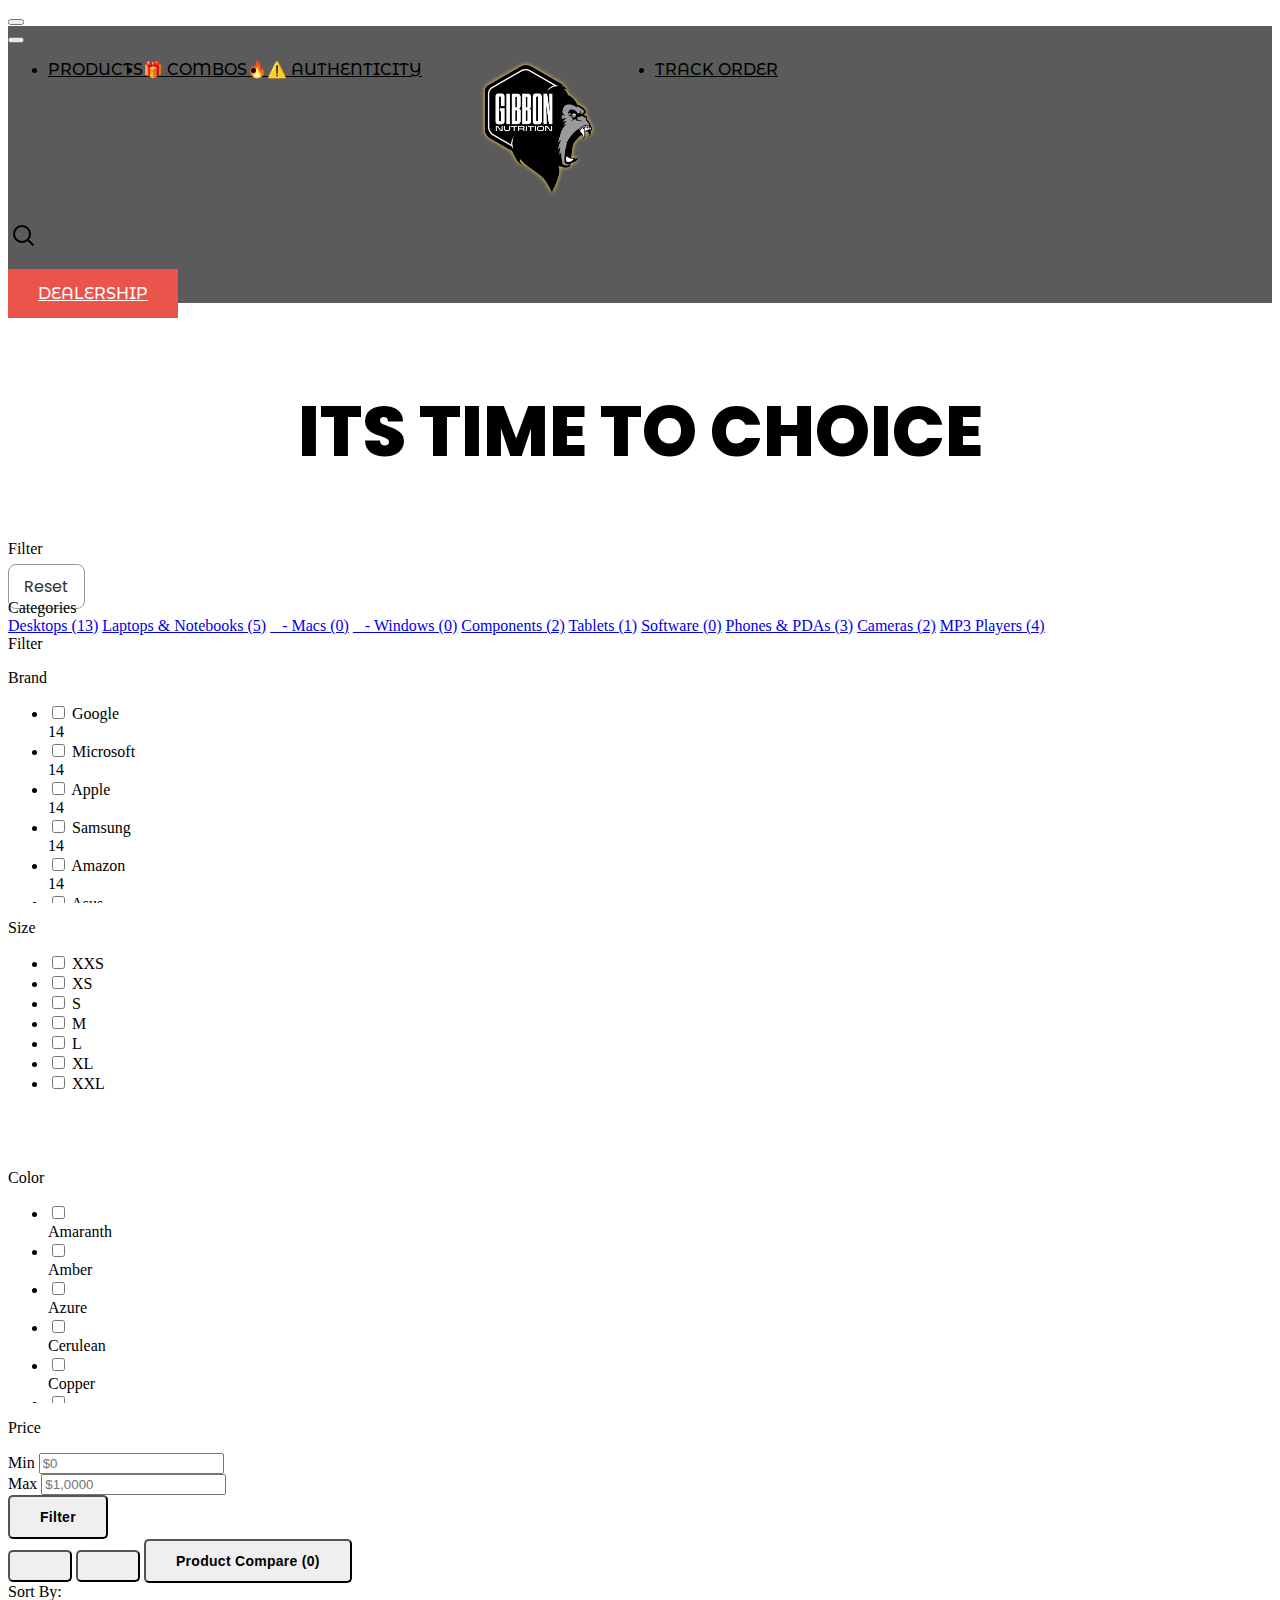
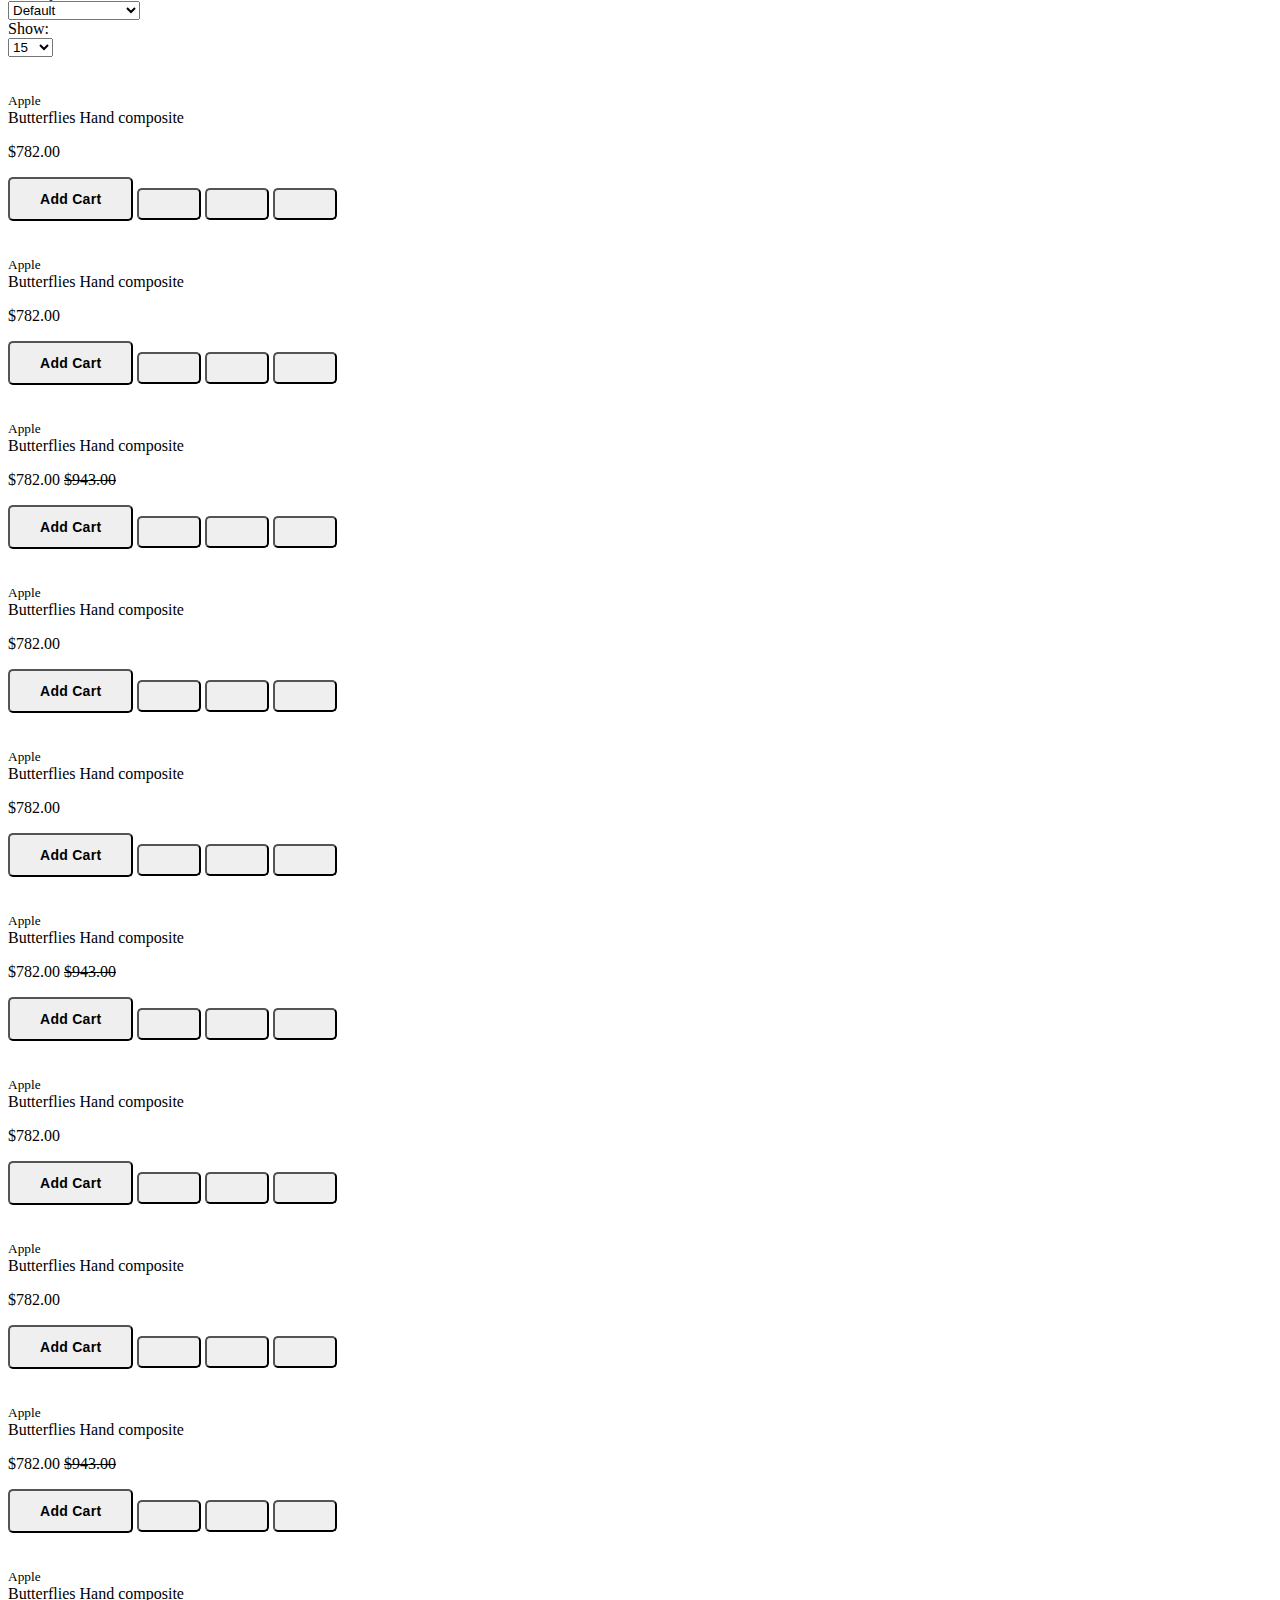
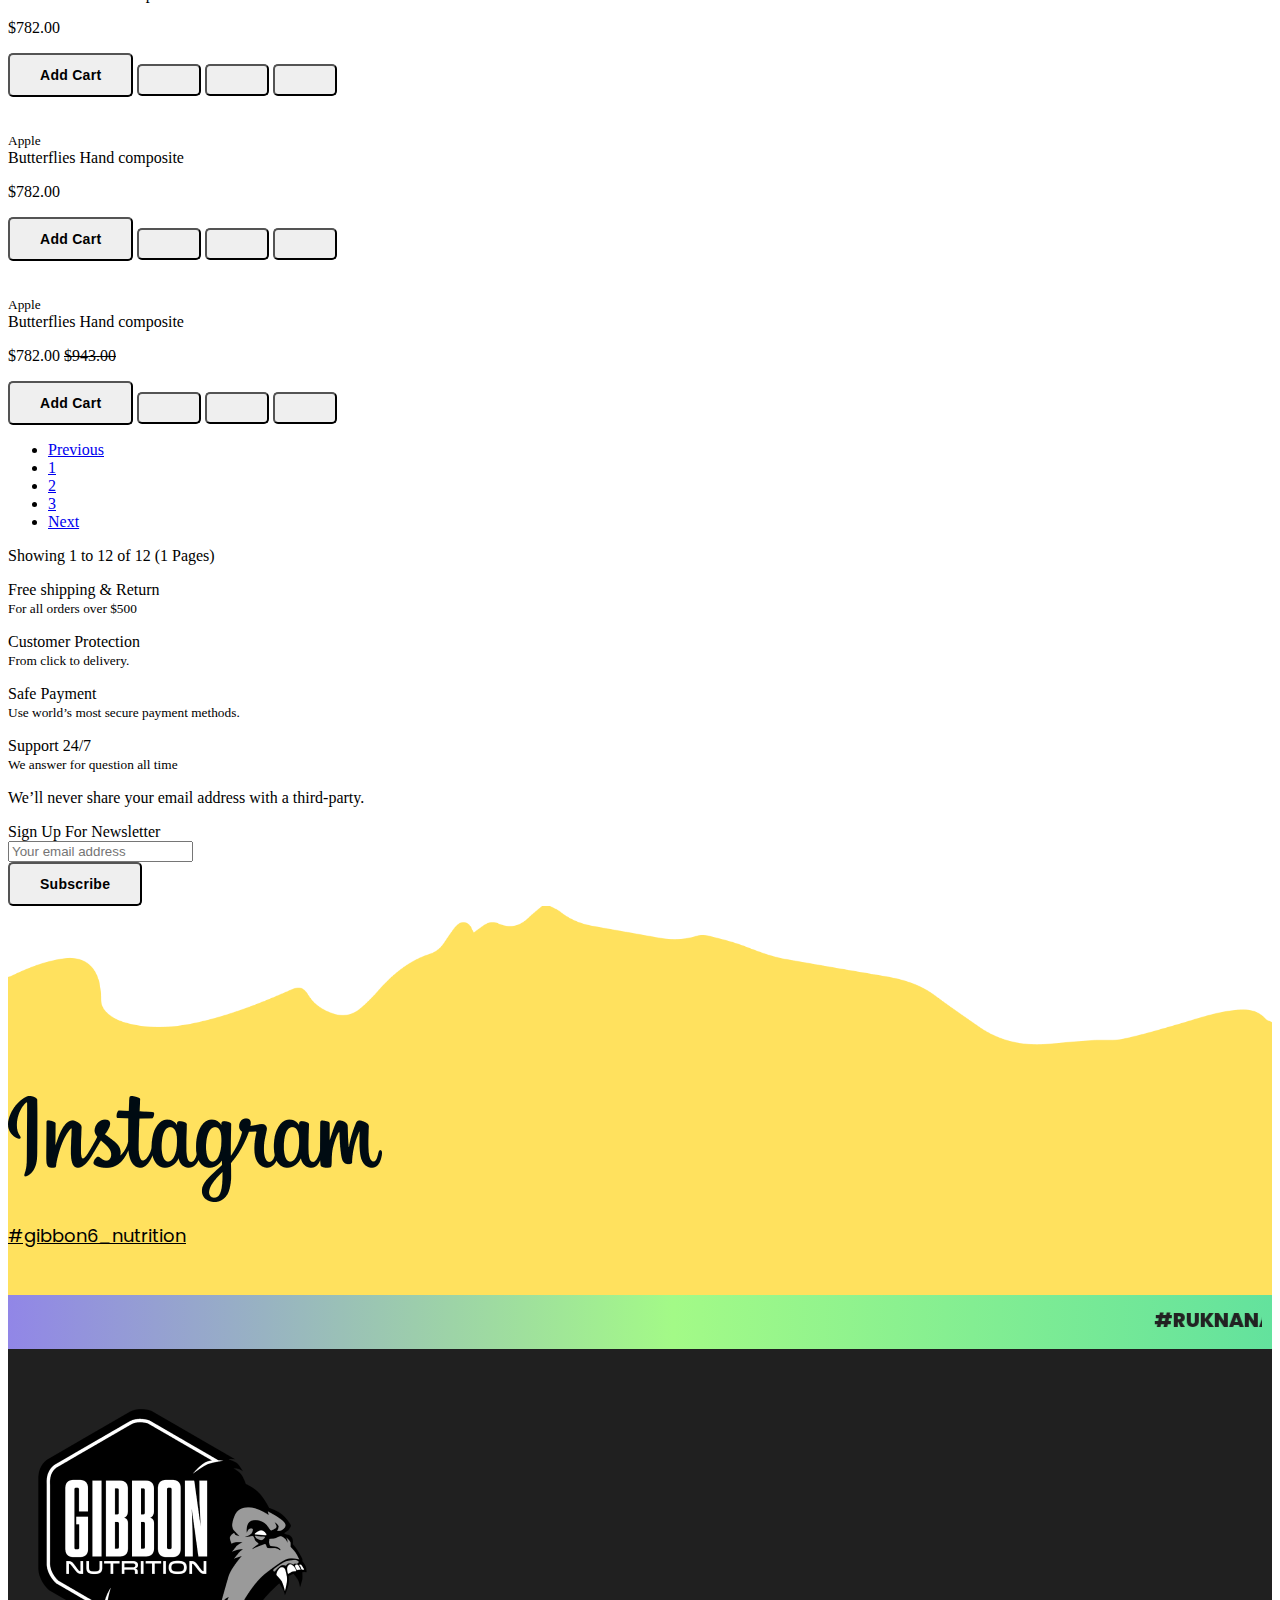
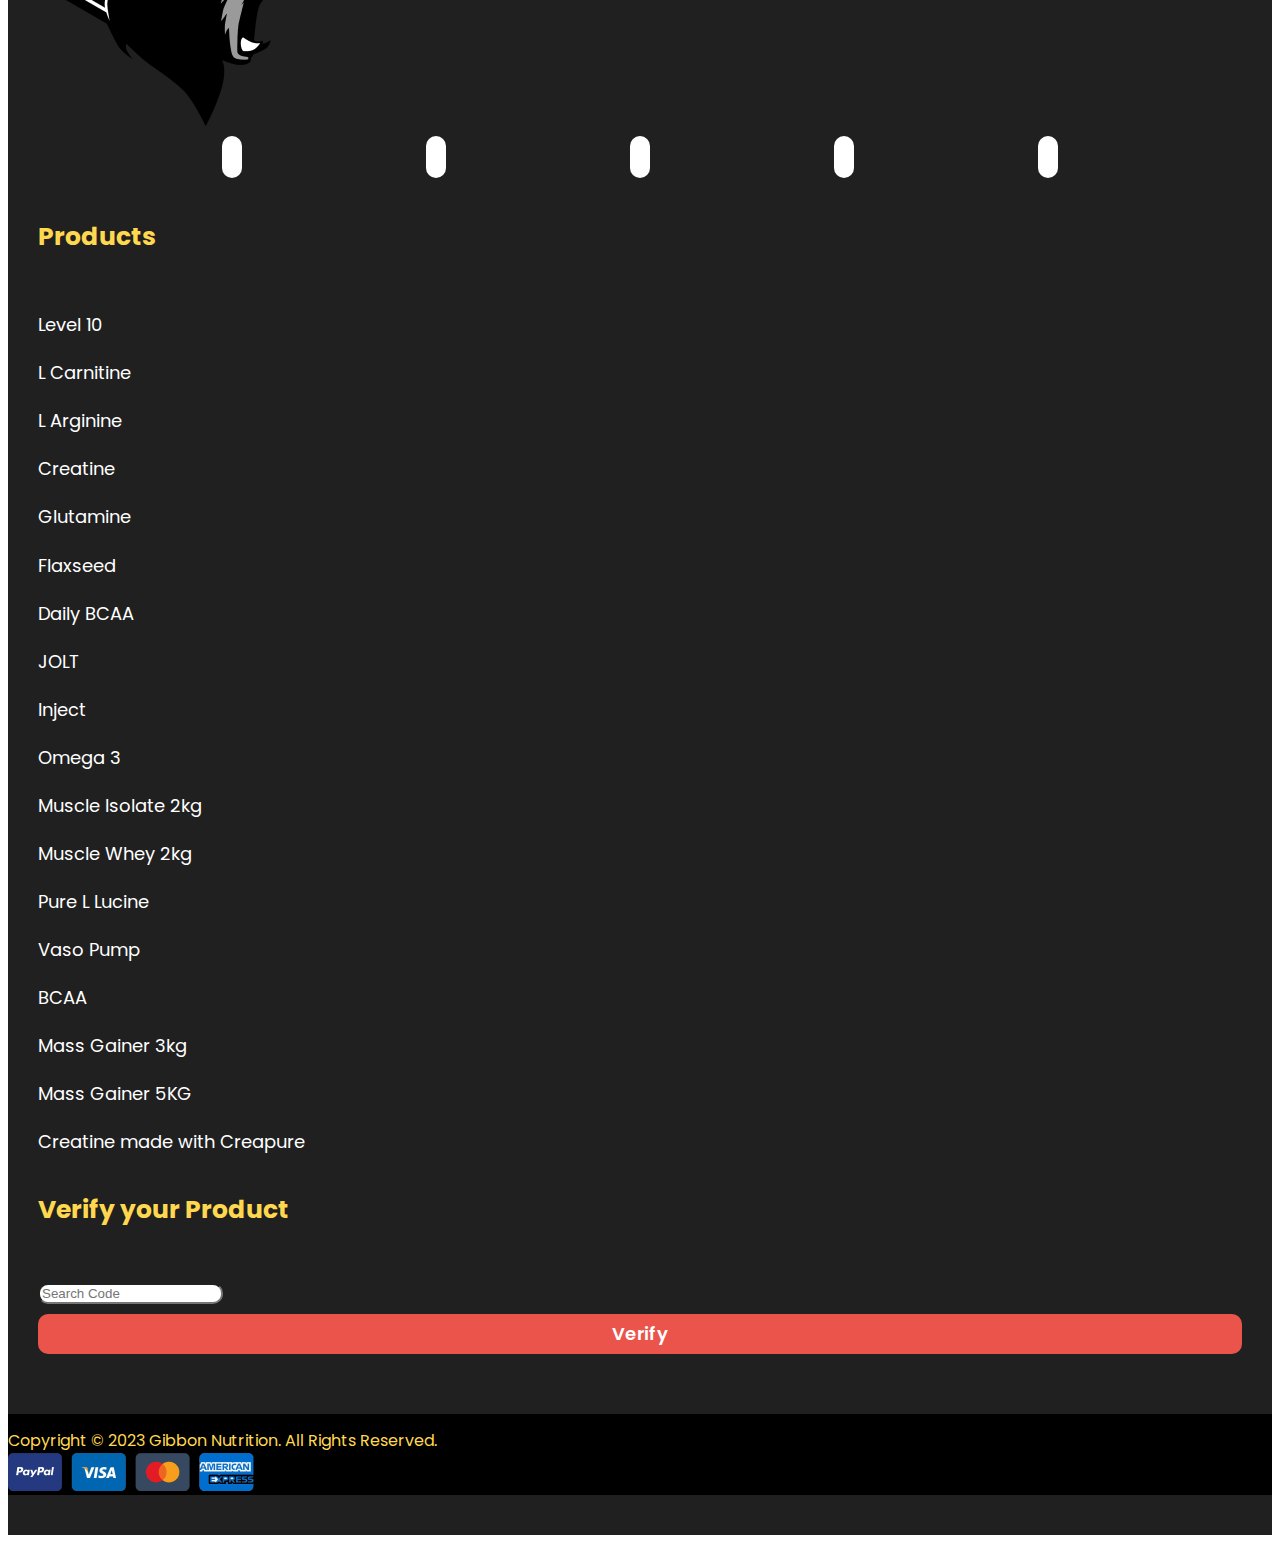
==== Categories.html @ a4a7608b "ncgklhjfg" ====
<!DOCTYPE html>
<html lang="en">

<head>
    <meta charset="utf-8">
    <meta name="viewport" content="width=device-width, initial-scale=1">
    <title>Gibbon</title>
    <link rel="stylesheet" href="https://cdnjs.cloudflare.com/ajax/libs/font-awesome/6.1.1/css/all.min.css"
        integrity="sha512-KfkfwYDsLkIlwQp6LFnl8zNdLGxu9YAA1QvwINks4PhcElQSvqcyVLLD9aMhXd13uQjoXtEKNosOWaZqXgel0g=="
        crossorigin="anonymous" referrerpolicy="no-referrer" />
    <link href="https://cdn.jsdelivr.net/npm/bootstrap@5.3.1/dist/css/bootstrap.min.css" rel="stylesheet"
        integrity="sha384-4bw+/aepP/YC94hEpVNVgiZdgIC5+VKNBQNGCHeKRQN+PtmoHDEXuppvnDJzQIu9" crossorigin="anonymous">
    <link rel="stylesheet" href="https://cdn.jsdelivr.net/npm/bootstrap-icons@1.10.5/font/bootstrap-icons.css">
    <link rel="preconnect" href="https://fonts.gstatic.com" crossorigin>
    <link rel="preconnect" href="https://fonts.gstatic.com" crossorigin>
    <link href="https://fonts.googleapis.com/css2?family=Manrope:wght@400;500;600;700&display=swap" rel="stylesheet">
    <link rel="preconnect" href="https://fonts.gstatic.com" crossorigin>
    <link href="https://fonts.googleapis.com/css2?family=Poppins:wght@400;500;600;700&display=swap" rel="stylesheet">
    <link rel="preconnect" href="https://fonts.gstatic.com" crossorigin>
    <link rel="preconnect" href="https://fonts.googleapis.com">
    <!-- owl carousel 2 effects animation- -->
    <link href="https://cdnjs.cloudflare.com/ajax/libs/animate.css/3.5.2/animate.css" rel="stylesheet" />

    <!-- Oswald -->
    <link rel="preconnect" href="https://fonts.googleapis.com">
    <link rel="preconnect" href="https://fonts.gstatic.com" crossorigin>
    <link
        href="https://fonts.googleapis.com/css2?family=Montserrat+Alternates:ital,wght@0,100;0,200;0,300;0,400;0,500;0,600;0,700;0,800;0,900;1,100;1,200;1,300;1,400;1,500;1,600;1,700;1,800;1,900&family=Oswald:wght@200;300;400;500;600;700&family=Qwitcher+Grypen:wght@400;700&display=swap"
        rel="stylesheet">

    <!-- Montserrat Alternates -->
    <link rel="preconnect" href="https://fonts.googleapis.com">
    <link rel="preconnect" href="https://fonts.gstatic.com" crossorigin>
    <link
        href="https://fonts.googleapis.com/css2?family=Montserrat+Alternates:ital,wght@0,100;0,200;0,300;0,400;0,500;0,600;0,700;0,800;0,900;1,100;1,200;1,300;1,400;1,500;1,600;1,700;1,800;1,900&family=Qwitcher+Grypen:wght@400;700&display=swap"
        rel="stylesheet">

    <!-- Khand -->
    <link rel="preconnect" href="https://fonts.googleapis.com">
    <link rel="preconnect" href="https://fonts.gstatic.com" crossorigin>
    <link
        href="https://fonts.googleapis.com/css2?family=Khand:wght@300;400;500;600;700&family=Montserrat+Alternates:ital,wght@0,100;0,200;0,300;0,400;0,500;0,600;0,700;0,800;0,900;1,100;1,200;1,300;1,400;1,500;1,600;1,700;1,800;1,900&family=Oswald:wght@200;300;400;500;600;700&family=Qwitcher+Grypen:wght@400;700&display=swap"
        rel="stylesheet">

    <!-- Poppins -->
    <link rel="preconnect" href="https://fonts.googleapis.com">
    <link rel="preconnect" href="https://fonts.gstatic.com" crossorigin>
    <link
        href="https://fonts.googleapis.com/css2?family=Khand:wght@300;400;500;600;700&family=Montserrat+Alternates:ital,wght@0,100;0,200;0,300;0,400;0,500;0,600;0,700;0,800;0,900;1,100;1,200;1,300;1,400;1,500;1,600;1,700;1,800;1,900&family=Oswald:wght@200;300;400;500;600;700&family=Poppins:ital,wght@0,100;0,200;0,300;0,400;0,500;0,600;0,700;0,800;0,900;1,100;1,200;1,300;1,400;1,500;1,600;1,700;1,800;1,900&family=Qwitcher+Grypen:wght@400;700&display=swap"
        rel="stylesheet">

    <!-- tabber -->
    <meta name="viewport" content="width=device-width, initial-scale=1.0">
    <meta http-equiv="X-UA-Compatible" content="ie=edge">
    <link href="https://fonts.googleapis.com/css?family=Lato:300,400,700,900&display=swap" rel="stylesheet">
    <link rel="stylesheet" href="https://md-aqil.github.io/images/swiper.min.css">

    <link rel="icon" href="images/logo.png">
    <link rel="stylesheet" type="text/css" href="css/owl.carousel.min.css">
    <link rel="stylesheet" href="css/style.css">
    <link rel="stylesheet" href="css/responsive.css">
</head>

<body>
    <div class="container-fluid p-0" id="innerpages">
        <div include-html="header.html" id="header-file"></div>
    </div>
    <!-- headding -->
    <div class="container-fluid pb-5 pt-5">
        <h1 class="tittle-day"> Its time to choice</h1>
    </div>

<!-- filter -->
<div class="container-fluid">
    <div class="row">
        <div class="col-lg-3">
            <!-- filter-box -->
            <div class="row">
                <div class="col-lg-6">
                    <p>  <i class="fa-solid fa-filter"></i> Filter</p>
                  
                </div>
                <div class="col-lg-6">
                    <a class="reset-filter-btn" href="#">Reset</a>
                </div>
            </div>
        </div>
        <div class="col-lg-9"></div>
    </div>
</div>





















    <div class="container pt-5 mt-5">
        <div class="row mb-5">
            <div class="col-md-3">
                <div class="card mb-4">
                    <div class="card-header">Categories</div>
                    <div class="list-group list-group-flush">
                        <a href="#" class="list-group-item list-group-item-action">Desktops (13)</a>
                        <a href="#" class="list-group-item list-group-item-action active">Laptops &amp; Notebooks
                            (5)</a>
                        <a href="#" class="list-group-item list-group-item-action">&nbsp;&nbsp;&nbsp;- Macs (0)</a>
                        <a href="#" class="list-group-item list-group-item-action">&nbsp;&nbsp;&nbsp;- Windows (0)</a>
                        <a href="#" class="list-group-item list-group-item-action">Components (2)</a>
                        <a href="#" class="list-group-item list-group-item-action">Tablets (1)</a>
                        <a href="#" class="list-group-item list-group-item-action">Software (0)</a>
                        <a href="#" class="list-group-item list-group-item-action">Phones &amp; PDAs (3)</a>
                        <a href="#" class="list-group-item list-group-item-action">Cameras (2)</a>
                        <a href="#" class="list-group-item list-group-item-action">MP3 Players (4)</a>
                    </div>
                </div>
                <div class="card">
                    <div class="card-header">Filter</div>
                    <div class="card-body p-1">
                        <div class="card border-0 b-3">
                            <div class="card-header p-2 bg-white" data-toggle="collapse" data-target="#collapseExample1"
                                aria-expanded="false">
                                <p class="m-0 h6">Brand</p>
                            </div>
                            <div class="card-body p-0 collapse show" id="collapseExample1">
                                <ul class="list-group list-group-flush" style="height:200px;overflow:auto;">
                                    <li class="list-group-item p-2 d-flex justify-content-between align-items-center">
                                        <div class="custom-control custom-checkbox">
                                            <input type="checkbox" class="custom-control-input" id="customCheck1">
                                            <label class="custom-control-label" for="customCheck1">Google</label>
                                        </div>
                                        <span class="badge badge-secondary badge-pill">14</span>
                                    </li>
                                    <li class="list-group-item p-2 d-flex justify-content-between align-items-center">
                                        <div class="custom-control custom-checkbox">
                                            <input type="checkbox" class="custom-control-input" id="customCheck1">
                                            <label class="custom-control-label" for="customCheck1">Microsoft</label>
                                        </div>
                                        <span class="badge badge-secondary badge-pill">14</span>
                                    </li>
                                    <li class="list-group-item p-2 d-flex justify-content-between align-items-center">
                                        <div class="custom-control custom-checkbox">
                                            <input type="checkbox" class="custom-control-input" id="customCheck1">
                                            <label class="custom-control-label" for="customCheck1">Apple</label>
                                        </div>
                                        <span class="badge badge-secondary badge-pill">14</span>
                                    </li>
                                    <li class="list-group-item p-2 d-flex justify-content-between align-items-center">
                                        <div class="custom-control custom-checkbox">
                                            <input type="checkbox" class="custom-control-input" id="customCheck1">
                                            <label class="custom-control-label" for="customCheck1">Samsung</label>
                                        </div>
                                        <span class="badge badge-secondary badge-pill">14</span>
                                    </li>
                                    <li class="list-group-item p-2 d-flex justify-content-between align-items-center">
                                        <div class="custom-control custom-checkbox">
                                            <input type="checkbox" class="custom-control-input" id="customCheck1">
                                            <label class="custom-control-label" for="customCheck1">Amazon</label>
                                        </div>
                                        <span class="badge badge-secondary badge-pill">14</span>
                                    </li>
                                    <li class="list-group-item p-2 d-flex justify-content-between align-items-center">
                                        <div class="custom-control custom-checkbox">
                                            <input type="checkbox" class="custom-control-input" id="customCheck1">
                                            <label class="custom-control-label" for="customCheck1">Asus</label>
                                        </div>
                                        <span class="badge badge-secondary badge-pill">14</span>
                                    </li>
                                    <li class="list-group-item p-2 d-flex justify-content-between align-items-center">
                                        <div class="custom-control custom-checkbox">
                                            <input type="checkbox" class="custom-control-input" id="customCheck1">
                                            <label class="custom-control-label" for="customCheck1">LG</label>
                                        </div>
                                        <span class="badge badge-secondary badge-pill">14</span>
                                    </li>
                                    <li class="list-group-item p-2 d-flex justify-content-between align-items-center">
                                        <div class="custom-control custom-checkbox">
                                            <input type="checkbox" class="custom-control-input" id="customCheck1">
                                            <label class="custom-control-label" for="customCheck1">Sony</label>
                                        </div>
                                        <span class="badge badge-secondary badge-pill">14</span>
                                    </li>
                                    <li class="list-group-item p-2 d-flex justify-content-between align-items-center">
                                        <div class="custom-control custom-checkbox">
                                            <input type="checkbox" class="custom-control-input" id="customCheck1">
                                            <label class="custom-control-label" for="customCheck1">MSI</label>
                                        </div>
                                        <span class="badge badge-secondary badge-pill">14</span>
                                    </li>
                                    <li class="list-group-item p-2 d-flex justify-content-between align-items-center">
                                        <div class="custom-control custom-checkbox">
                                            <input type="checkbox" class="custom-control-input" id="customCheck1">
                                            <label class="custom-control-label" for="customCheck1">HP</label>
                                        </div>
                                        <span class="badge badge-secondary badge-pill">14</span>
                                    </li>
                                    <li class="list-group-item p-2 d-flex justify-content-between align-items-center">
                                        <div class="custom-control custom-checkbox">
                                            <input type="checkbox" class="custom-control-input" id="customCheck1">
                                            <label class="custom-control-label" for="customCheck1">Compact</label>
                                        </div>
                                        <span class="badge badge-secondary badge-pill">14</span>
                                    </li>
                                </ul>
                            </div>
                        </div>
                        <div class="card border-0 b-3">
                            <div class="card-header p-2 bg-white" data-toggle="collapse" data-target="#collapseExample2"
                                aria-expanded="false">
                                <p class="m-0 h6">Size</p>
                            </div>
                            <div class="card-body p-0 collapse show" id="collapseExample2">
                                <ul class="list-group list-group-flush" style="height:200px;overflow:auto;">
                                    <li class="list-group-item p-2 d-flex justify-content-between align-items-center">
                                        <div class="custom-control custom-checkbox">
                                            <input type="checkbox" class="custom-control-input" id="customCheck1">
                                            <label class="custom-control-label" for="customCheck1">XXS</label>
                                        </div>
                                    </li>
                                    <li class="list-group-item p-2 d-flex justify-content-between align-items-center">
                                        <div class="custom-control custom-checkbox">
                                            <input type="checkbox" class="custom-control-input" id="customCheck1">
                                            <label class="custom-control-label" for="customCheck1">XS</label>
                                        </div>
                                    </li>
                                    <li class="list-group-item p-2 d-flex justify-content-between align-items-center">
                                        <div class="custom-control custom-checkbox">
                                            <input type="checkbox" class="custom-control-input" id="customCheck1">
                                            <label class="custom-control-label" for="customCheck1">S</label>
                                        </div>
                                    </li>
                                    <li class="list-group-item p-2 d-flex justify-content-between align-items-center">
                                        <div class="custom-control custom-checkbox">
                                            <input type="checkbox" class="custom-control-input" id="customCheck1">
                                            <label class="custom-control-label" for="customCheck1">M</label>
                                        </div>
                                    </li>
                                    <li class="list-group-item p-2 d-flex justify-content-between align-items-center">
                                        <div class="custom-control custom-checkbox">
                                            <input type="checkbox" class="custom-control-input" id="customCheck1">
                                            <label class="custom-control-label" for="customCheck1">L</label>
                                        </div>
                                    </li>
                                    <li class="list-group-item p-2 d-flex justify-content-between align-items-center">
                                        <div class="custom-control custom-checkbox">
                                            <input type="checkbox" class="custom-control-input" id="customCheck1">
                                            <label class="custom-control-label" for="customCheck1">XL</label>
                                        </div>
                                    </li>
                                    <li class="list-group-item p-2 d-flex justify-content-between align-items-center">
                                        <div class="custom-control custom-checkbox">
                                            <input type="checkbox" class="custom-control-input" id="customCheck1">
                                            <label class="custom-control-label" for="customCheck1">XXL</label>
                                        </div>
                                    </li>
                                </ul>
                            </div>
                        </div>
                        <div class="card border-0 b-3">
                            <div class="card-header p-2 bg-white" data-toggle="collapse" data-target="#collapseExample3"
                                aria-expanded="false">
                                <p class="m-0 h6">Color</p>
                            </div>
                            <div class="card-body p-0 collapse show" id="collapseExample3">
                                <ul class="list-group list-group-flush" style="height:200px;overflow:auto;">
                                    <li class="list-group-item p-2 d-flex justify-content-between align-items-center">
                                        <div class="custom-control custom-checkbox w-100">
                                            <input type="checkbox" class="custom-control-input" id="customCheck1">
                                            <label class="custom-control-label" for="customCheck1">
                                                <div class="float-left p-2 mt-1 mr-1" style="background-color:#E52B50">
                                                </div>
                                                <span>Amaranth</span>
                                            </label>
                                        </div>
                                    </li>
                                    <li class="list-group-item p-2 d-flex justify-content-between align-items-center">
                                        <div class="custom-control custom-checkbox w-100">
                                            <input type="checkbox" class="custom-control-input" id="customCheck1">
                                            <label class="custom-control-label" for="customCheck1">
                                                <div class="float-left p-2 mt-1 mr-1" style="background-color:#FFBF00">
                                                </div>
                                                <span>Amber</span>
                                            </label>
                                        </div>
                                    </li>
                                    <li class="list-group-item p-2 d-flex justify-content-between align-items-center">
                                        <div class="custom-control custom-checkbox">
                                            <input type="checkbox" class="custom-control-input" id="customCheck1">
                                            <label class="custom-control-label" for="customCheck1">
                                                <div class="float-left p-2 mt-1 mr-1" style="background-color:#007FFF">
                                                </div>
                                                <span>Azure</span>
                                            </label>
                                        </div>
                                    </li>
                                    <li class="list-group-item p-2 d-flex justify-content-between align-items-center">
                                        <div class="custom-control custom-checkbox">
                                            <input type="checkbox" class="custom-control-input" id="customCheck1">
                                            <label class="custom-control-label" for="customCheck1">
                                                <div class="float-left p-2 mt-1 mr-1" style="background-color:#007BA7">
                                                </div>
                                                <span>Cerulean</span>
                                            </label>
                                        </div>
                                    </li>
                                    <li class="list-group-item p-2 d-flex justify-content-between align-items-center">
                                        <div class="custom-control custom-checkbox">
                                            <input type="checkbox" class="custom-control-input" id="customCheck1">
                                            <label class="custom-control-label" for="customCheck1">
                                                <div class="float-left p-2 mt-1 mr-1" style="background-color:#B87333">
                                                </div>
                                                <span>Copper</span>
                                            </label>
                                        </div>
                                    </li>
                                    <li class="list-group-item p-2 d-flex justify-content-between align-items-center">
                                        <div class="custom-control custom-checkbox">
                                            <input type="checkbox" class="custom-control-input" id="customCheck1">
                                            <label class="custom-control-label" for="customCheck1">
                                                <div class="float-left p-2 mt-1 mr-1" style="background-color:#DC143C">
                                                </div>
                                                <span>Crimson</span>
                                            </label>
                                        </div>
                                    </li>
                                    <li class="list-group-item p-2 d-flex justify-content-between align-items-center">
                                        <div class="custom-control custom-checkbox">
                                            <input type="checkbox" class="custom-control-input" id="customCheck1">
                                            <label class="custom-control-label" for="customCheck1">
                                                <div class="float-left p-2 mt-1 mr-1" style="background-color:#008000">
                                                </div>
                                                <span>Green</span>
                                            </label>
                                        </div>
                                    </li>
                                    <li class="list-group-item p-2 d-flex justify-content-between align-items-center">
                                        <div class="custom-control custom-checkbox">
                                            <input type="checkbox" class="custom-control-input" id="customCheck1">
                                            <label class="custom-control-label" for="customCheck1">
                                                <div class="float-left p-2 mt-1 mr-1" style="background-color:#808080">
                                                </div>
                                                <span>Gray</span>
                                            </label>
                                        </div>
                                    </li>
                                    <li class="list-group-item p-2 d-flex justify-content-between align-items-center">
                                        <div class="custom-control custom-checkbox">
                                            <input type="checkbox" class="custom-control-input" id="customCheck1">
                                            <label class="custom-control-label" for="customCheck1">
                                                <div class="float-left p-2 mt-1 mr-1" style="background-color:#FFD700">
                                                </div>
                                                <span>Gold</span>
                                            </label>
                                        </div>
                                    </li>
                                    <li class="list-group-item p-2 d-flex justify-content-between align-items-center">
                                        <div class="custom-control custom-checkbox">
                                            <input type="checkbox" class="custom-control-input" id="customCheck1">
                                            <label class="custom-control-label" for="customCheck1">
                                                <div class="float-left p-2 mt-1 mr-1" style="background-color:#D1E231">
                                                </div>
                                                <span>Pear</span>
                                            </label>
                                        </div>
                                    </li>
                                    <li class="list-group-item p-2 d-flex justify-content-between align-items-center">
                                        <div class="custom-control custom-checkbox">
                                            <input type="checkbox" class="custom-control-input" id="customCheck1">
                                            <label class="custom-control-label" for="customCheck1">
                                                <div class="float-left p-2 mt-1 mr-1" style="background-color:#800080">
                                                </div>
                                                <span>Purple</span>
                                            </label>
                                        </div>
                                    </li>
                                    <li class="list-group-item p-2 d-flex justify-content-between align-items-center">
                                        <div class="custom-control custom-checkbox">
                                            <input type="checkbox" class="custom-control-input" id="customCheck1">
                                            <label class="custom-control-label" for="customCheck1">
                                                <div class="float-left p-2 mt-1 mr-1" style="background-color:#C0C0C0">
                                                </div>
                                                <span>Silver</span>
                                            </label>
                                        </div>
                                    </li>
                                </ul>
                            </div>
                        </div>
                        <div class="card border-0 b-3">
                            <div class="card-header p-2 bg-white" data-toggle="collapse" data-target="#collapseExample4"
                                aria-expanded="false">
                                <p class="m-0 h6">Price</p>
                            </div>
                            <div class="card-body p collapse show" id="collapseExample4">
                                <div class="form-row">
                                    <div class="form-group col-md-6">
                                        <label>Min</label>
                                        <input class="form-control" placeholder="$0" type="number">
                                    </div>
                                    <div class="form-group text-right col-md-6">
                                        <label>Max</label>
                                        <input class="form-control" placeholder="$1,0000" type="number">
                                    </div>
                                </div>
                            </div>
                        </div>
                    </div>
                    <div class="card-footer">
                        <button type="button" class="btn btn-block btn-primary">Filter</button>
                    </div>
                </div>
            </div>
            <div class="col-md-9">
                <div class="card">
                    <div class="card-header">
                        <div class="row">
                            <div class="col-md-5">
                                <div class="btn-group" role="group">
                                    <button type="button" class="btn btn-secondary active"><i
                                            class="fas fa-th"></i></button>
                                    <button type="button" class="btn btn-secondary"><i
                                            class="fas fa-th-list"></i></button>
                                    <button type="button" class="btn btn-secondary">
                                        <i class="fas fa-sync-alt"></i>
                                        <span>Product Compare (0)</span>
                                    </button>
                                </div>
                            </div>
                            <div class="col-md-4">
                                <div class="input-group">
                                    <div class="input-group-prepend">
                                        <span class="input-group-text">Sort By:</span>
                                    </div>
                                    <select class="form-control" id="" name="">
                                        <option value="">Default</option>
                                        <option value="">Name (A - Z)</option>
                                        <option value="">Name (Z - A)</option>
                                        <option value="">Price (Low &gt; High)</option>
                                        <option value="">Price (High &gt; Low)</option>
                                        <option value="">Rating (Highest)</option>
                                        <option value="">Rating (Lowest)</option>
                                        <option value="">Model (A - Z)</option>
                                        <option value="">Model (Z - A)</option>
                                    </select>
                                </div>
                            </div>
                            <div class="col-md-3">
                                <div class="input-group">
                                    <div class="input-group-prepend">
                                        <span class="input-group-text">Show:</span>
                                    </div>
                                    <select class="form-control" id="" name="">
                                        <option value="">15</option>
                                        <option value="">25</option>
                                        <option value="">50</option>
                                        <option value="">75</option>
                                        <option value="">100</option>
                                    </select>
                                </div>
                            </div>
                        </div>
                    </div>
                    <div class="card-body">
                        <div class="row">
                            <div class="col-md-4 mb-4">
                                <div class="card">
                                    <img class="card-img-top" src="https://via.placeholder.com/200x200" alt="" />
                                    <div class="card-body">
                                        <p class="h6"><small class="text-muted">Apple</small></br>Butterflies Hand
                                            composite</p>
                                        <p class="m-0">
                                            <i class="fa-xs far fa-star"></i>
                                            <i class="fa-xs far fa-star"></i>
                                            <i class="fa-xs far fa-star"></i>
                                            <i class="fa-xs far fa-star"></i>
                                            <i class="fa-xs far fa-star"></i>
                                        </p>
                                        <p class="h5 m-0">$782.00</p>
                                    </div>
                                    <div class="card-footer p-0">
                                        <div class="btn-group" role="group">
                                            <button type="button" class="btn btn-light">
                                                <i class="fas fa-cart-plus"></i>
                                                <span>Add Cart</span>
                                            </button>
                                            <button type="button" class="btn btn-light">
                                                <i class="fas fa-shopping-cart"></i>
                                            </button>
                                            <button type="button" class="btn btn-light">
                                                <i class="fas fa-heart"></i>
                                            </button>
                                            <button type="button" class="btn btn-light">
                                                <i class="fas fa-sync-alt"></i>
                                            </button>
                                        </div>
                                    </div>
                                </div>
                            </div>
                            <div class="col-md-4 mb-4">
                                <div class="card">
                                    <img class="card-img-top" src="https://via.placeholder.com/200x200" alt="" />
                                    <div class="card-body">
                                        <p class="h6"><small class="text-muted">Apple</small></br>Butterflies Hand
                                            composite</p>
                                        <p class="m-0">
                                            <i class="fa-xs far fa-star"></i>
                                            <i class="fa-xs far fa-star"></i>
                                            <i class="fa-xs far fa-star"></i>
                                            <i class="fa-xs far fa-star"></i>
                                            <i class="fa-xs far fa-star"></i>
                                        </p>
                                        <p class="h5 m-0">$782.00</p>
                                    </div>
                                    <div class="card-footer p-0">
                                        <div class="btn-group" role="group">
                                            <button type="button" class="btn btn-light">
                                                <i class="fas fa-cart-plus"></i>
                                                <span>Add Cart</span>
                                            </button>
                                            <button type="button" class="btn btn-light">
                                                <i class="fas fa-shopping-cart"></i>
                                            </button>
                                            <button type="button" class="btn btn-light">
                                                <i class="fas fa-heart"></i>
                                            </button>
                                            <button type="button" class="btn btn-light">
                                                <i class="fas fa-sync-alt"></i>
                                            </button>
                                        </div>
                                    </div>
                                </div>
                            </div>
                            <div class="col-md-4 mb-4">
                                <div class="card">
                                    <img class="card-img-top" src="https://via.placeholder.com/200x200" alt="" />
                                    <div class="card-body">
                                        <p class="h6"><small class="text-muted">Apple</small></br>Butterflies Hand
                                            composite</p>
                                        <p class="m-0">
                                            <i class="fa-xs far fa-star"></i>
                                            <i class="fa-xs far fa-star"></i>
                                            <i class="fa-xs far fa-star"></i>
                                            <i class="fa-xs far fa-star"></i>
                                            <i class="fa-xs far fa-star"></i>
                                        </p>
                                        <p class="h5 m-0">$782.00 <s class="lead text-muted">$943.00</s></p>
                                    </div>
                                    <div class="card-footer p-0">
                                        <div class="btn-group" role="group">
                                            <button type="button" class="btn btn-light">
                                                <i class="fas fa-cart-plus"></i>
                                                <span>Add Cart</span>
                                            </button>
                                            <button type="button" class="btn btn-light">
                                                <i class="fas fa-shopping-cart"></i>
                                            </button>
                                            <button type="button" class="btn btn-light">
                                                <i class="fas fa-heart"></i>
                                            </button>
                                            <button type="button" class="btn btn-light">
                                                <i class="fas fa-sync-alt"></i>
                                            </button>
                                        </div>
                                    </div>
                                </div>
                            </div>
                            <div class="col-md-4 mb-4">
                                <div class="card">
                                    <img class="card-img-top" src="https://via.placeholder.com/200x200" alt="" />
                                    <div class="card-body">
                                        <p class="h6"><small class="text-muted">Apple</small></br>Butterflies Hand
                                            composite</p>
                                        <p class="m-0">
                                            <i class="fa-xs far fa-star"></i>
                                            <i class="fa-xs far fa-star"></i>
                                            <i class="fa-xs far fa-star"></i>
                                            <i class="fa-xs far fa-star"></i>
                                            <i class="fa-xs far fa-star"></i>
                                        </p>
                                        <p class="h5 m-0">$782.00</p>
                                    </div>
                                    <div class="card-footer p-0">
                                        <div class="btn-group" role="group">
                                            <button type="button" class="btn btn-light">
                                                <i class="fas fa-cart-plus"></i>
                                                <span>Add Cart</span>
                                            </button>
                                            <button type="button" class="btn btn-light">
                                                <i class="fas fa-shopping-cart"></i>
                                            </button>
                                            <button type="button" class="btn btn-light">
                                                <i class="fas fa-heart"></i>
                                            </button>
                                            <button type="button" class="btn btn-light">
                                                <i class="fas fa-sync-alt"></i>
                                            </button>
                                        </div>
                                    </div>
                                </div>
                            </div>
                            <div class="col-md-4 mb-4">
                                <div class="card">
                                    <img class="card-img-top" src="https://via.placeholder.com/200x200" alt="" />
                                    <div class="card-body">
                                        <p class="h6"><small class="text-muted">Apple</small></br>Butterflies Hand
                                            composite</p>
                                        <p class="m-0">
                                            <i class="fa-xs far fa-star"></i>
                                            <i class="fa-xs far fa-star"></i>
                                            <i class="fa-xs far fa-star"></i>
                                            <i class="fa-xs far fa-star"></i>
                                            <i class="fa-xs far fa-star"></i>
                                        </p>
                                        <p class="h5 m-0">$782.00</p>
                                    </div>
                                    <div class="card-footer p-0">
                                        <div class="btn-group" role="group">
                                            <button type="button" class="btn btn-light">
                                                <i class="fas fa-cart-plus"></i>
                                                <span>Add Cart</span>
                                            </button>
                                            <button type="button" class="btn btn-light">
                                                <i class="fas fa-shopping-cart"></i>
                                            </button>
                                            <button type="button" class="btn btn-light">
                                                <i class="fas fa-heart"></i>
                                            </button>
                                            <button type="button" class="btn btn-light">
                                                <i class="fas fa-sync-alt"></i>
                                            </button>
                                        </div>
                                    </div>
                                </div>
                            </div>
                            <div class="col-md-4 mb-4">
                                <div class="card">
                                    <img class="card-img-top" src="https://via.placeholder.com/200x200" alt="" />
                                    <div class="card-body">
                                        <p class="h6"><small class="text-muted">Apple</small></br>Butterflies Hand
                                            composite</p>
                                        <p class="m-0">
                                            <i class="fa-xs far fa-star"></i>
                                            <i class="fa-xs far fa-star"></i>
                                            <i class="fa-xs far fa-star"></i>
                                            <i class="fa-xs far fa-star"></i>
                                            <i class="fa-xs far fa-star"></i>
                                        </p>
                                        <p class="h5 m-0">$782.00 <s class="lead text-muted">$943.00</s></p>
                                    </div>
                                    <div class="card-footer p-0">
                                        <div class="btn-group" role="group">
                                            <button type="button" class="btn btn-light">
                                                <i class="fas fa-cart-plus"></i>
                                                <span>Add Cart</span>
                                            </button>
                                            <button type="button" class="btn btn-light">
                                                <i class="fas fa-shopping-cart"></i>
                                            </button>
                                            <button type="button" class="btn btn-light">
                                                <i class="fas fa-heart"></i>
                                            </button>
                                            <button type="button" class="btn btn-light">
                                                <i class="fas fa-sync-alt"></i>
                                            </button>
                                        </div>
                                    </div>
                                </div>
                            </div>
                            <div class="col-md-4 mb-4">
                                <div class="card">
                                    <img class="card-img-top" src="https://via.placeholder.com/200x200" alt="" />
                                    <div class="card-body">
                                        <p class="h6"><small class="text-muted">Apple</small></br>Butterflies Hand
                                            composite</p>
                                        <p class="m-0">
                                            <i class="fa-xs far fa-star"></i>
                                            <i class="fa-xs far fa-star"></i>
                                            <i class="fa-xs far fa-star"></i>
                                            <i class="fa-xs far fa-star"></i>
                                            <i class="fa-xs far fa-star"></i>
                                        </p>
                                        <p class="h5 m-0">$782.00</p>
                                    </div>
                                    <div class="card-footer p-0">
                                        <div class="btn-group" role="group">
                                            <button type="button" class="btn btn-light">
                                                <i class="fas fa-cart-plus"></i>
                                                <span>Add Cart</span>
                                            </button>
                                            <button type="button" class="btn btn-light">
                                                <i class="fas fa-shopping-cart"></i>
                                            </button>
                                            <button type="button" class="btn btn-light">
                                                <i class="fas fa-heart"></i>
                                            </button>
                                            <button type="button" class="btn btn-light">
                                                <i class="fas fa-sync-alt"></i>
                                            </button>
                                        </div>
                                    </div>
                                </div>
                            </div>
                            <div class="col-md-4 mb-4">
                                <div class="card">
                                    <img class="card-img-top" src="https://via.placeholder.com/200x200" alt="" />
                                    <div class="card-body">
                                        <p class="h6"><small class="text-muted">Apple</small></br>Butterflies Hand
                                            composite</p>
                                        <p class="m-0">
                                            <i class="fa-xs far fa-star"></i>
                                            <i class="fa-xs far fa-star"></i>
                                            <i class="fa-xs far fa-star"></i>
                                            <i class="fa-xs far fa-star"></i>
                                            <i class="fa-xs far fa-star"></i>
                                        </p>
                                        <p class="h5 m-0">$782.00</p>
                                    </div>
                                    <div class="card-footer p-0">
                                        <div class="btn-group" role="group">
                                            <button type="button" class="btn btn-light">
                                                <i class="fas fa-cart-plus"></i>
                                                <span>Add Cart</span>
                                            </button>
                                            <button type="button" class="btn btn-light">
                                                <i class="fas fa-shopping-cart"></i>
                                            </button>
                                            <button type="button" class="btn btn-light">
                                                <i class="fas fa-heart"></i>
                                            </button>
                                            <button type="button" class="btn btn-light">
                                                <i class="fas fa-sync-alt"></i>
                                            </button>
                                        </div>
                                    </div>
                                </div>
                            </div>
                            <div class="col-md-4 mb-4">
                                <div class="card">
                                    <img class="card-img-top" src="https://via.placeholder.com/200x200" alt="" />
                                    <div class="card-body">
                                        <p class="h6"><small class="text-muted">Apple</small></br>Butterflies Hand
                                            composite</p>
                                        <p class="m-0">
                                            <i class="fa-xs far fa-star"></i>
                                            <i class="fa-xs far fa-star"></i>
                                            <i class="fa-xs far fa-star"></i>
                                            <i class="fa-xs far fa-star"></i>
                                            <i class="fa-xs far fa-star"></i>
                                        </p>
                                        <p class="h5 m-0">$782.00 <s class="lead text-muted">$943.00</s></p>
                                    </div>
                                    <div class="card-footer p-0">
                                        <div class="btn-group" role="group">
                                            <button type="button" class="btn btn-light">
                                                <i class="fas fa-cart-plus"></i>
                                                <span>Add Cart</span>
                                            </button>
                                            <button type="button" class="btn btn-light">
                                                <i class="fas fa-shopping-cart"></i>
                                            </button>
                                            <button type="button" class="btn btn-light">
                                                <i class="fas fa-heart"></i>
                                            </button>
                                            <button type="button" class="btn btn-light">
                                                <i class="fas fa-sync-alt"></i>
                                            </button>
                                        </div>
                                    </div>
                                </div>
                            </div>
                            <div class="col-md-4 mb-4">
                                <div class="card">
                                    <img class="card-img-top" src="https://via.placeholder.com/200x200" alt="" />
                                    <div class="card-body">
                                        <p class="h6"><small class="text-muted">Apple</small></br>Butterflies Hand
                                            composite</p>
                                        <p class="m-0">
                                            <i class="fa-xs far fa-star"></i>
                                            <i class="fa-xs far fa-star"></i>
                                            <i class="fa-xs far fa-star"></i>
                                            <i class="fa-xs far fa-star"></i>
                                            <i class="fa-xs far fa-star"></i>
                                        </p>
                                        <p class="h5 m-0">$782.00</p>
                                    </div>
                                    <div class="card-footer p-0">
                                        <div class="btn-group" role="group">
                                            <button type="button" class="btn btn-light">
                                                <i class="fas fa-cart-plus"></i>
                                                <span>Add Cart</span>
                                            </button>
                                            <button type="button" class="btn btn-light">
                                                <i class="fas fa-shopping-cart"></i>
                                            </button>
                                            <button type="button" class="btn btn-light">
                                                <i class="fas fa-heart"></i>
                                            </button>
                                            <button type="button" class="btn btn-light">
                                                <i class="fas fa-sync-alt"></i>
                                            </button>
                                        </div>
                                    </div>
                                </div>
                            </div>
                            <div class="col-md-4 mb-4">
                                <div class="card">
                                    <img class="card-img-top" src="https://via.placeholder.com/200x200" alt="" />
                                    <div class="card-body">
                                        <p class="h6"><small class="text-muted">Apple</small></br>Butterflies Hand
                                            composite</p>
                                        <p class="m-0">
                                            <i class="fa-xs far fa-star"></i>
                                            <i class="fa-xs far fa-star"></i>
                                            <i class="fa-xs far fa-star"></i>
                                            <i class="fa-xs far fa-star"></i>
                                            <i class="fa-xs far fa-star"></i>
                                        </p>
                                        <p class="h5 m-0">$782.00</p>
                                    </div>
                                    <div class="card-footer p-0">
                                        <div class="btn-group" role="group">
                                            <button type="button" class="btn btn-light">
                                                <i class="fas fa-cart-plus"></i>
                                                <span>Add Cart</span>
                                            </button>
                                            <button type="button" class="btn btn-light">
                                                <i class="fas fa-shopping-cart"></i>
                                            </button>
                                            <button type="button" class="btn btn-light">
                                                <i class="fas fa-heart"></i>
                                            </button>
                                            <button type="button" class="btn btn-light">
                                                <i class="fas fa-sync-alt"></i>
                                            </button>
                                        </div>
                                    </div>
                                </div>
                            </div>
                            <div class="col-md-4 mb-4">
                                <div class="card">
                                    <img class="card-img-top" src="https://via.placeholder.com/200x200" alt="" />
                                    <div class="card-body">
                                        <p class="h6"><small class="text-muted">Apple</small></br>Butterflies Hand
                                            composite</p>
                                        <p class="m-0">
                                            <i class="fa-xs far fa-star"></i>
                                            <i class="fa-xs far fa-star"></i>
                                            <i class="fa-xs far fa-star"></i>
                                            <i class="fa-xs far fa-star"></i>
                                            <i class="fa-xs far fa-star"></i>
                                        </p>
                                        <p class="h5 m-0">$782.00 <s class="lead text-muted">$943.00</s></p>
                                    </div>
                                    <div class="card-footer p-0">
                                        <div class="btn-group" role="group">
                                            <button type="button" class="btn btn-light">
                                                <i class="fas fa-cart-plus"></i>
                                                <span>Add Cart</span>
                                            </button>
                                            <button type="button" class="btn btn-light">
                                                <i class="fas fa-shopping-cart"></i>
                                            </button>
                                            <button type="button" class="btn btn-light">
                                                <i class="fas fa-heart"></i>
                                            </button>
                                            <button type="button" class="btn btn-light">
                                                <i class="fas fa-sync-alt"></i>
                                            </button>
                                        </div>
                                    </div>
                                </div>
                            </div>
                        </div>
                    </div>
                    <div class="card-footer p-3">
                        <div class="row">
                            <div class="col-md-6">
                                <ul class="pagination m-0">
                                    <li class="page-item disabled">
                                        <a class="page-link" href="#" tabindex="-1" aria-disabled="true">Previous</a>
                                    </li>
                                    <li class="page-item"><a class="page-link" href="#">1</a></li>
                                    <li class="page-item"><a class="page-link" href="#">2</a></li>
                                    <li class="page-item"><a class="page-link" href="#">3</a></li>
                                    <li class="page-item">
                                        <a class="page-link" href="#">Next</a>
                                    </li>
                                </ul>
                            </div>
                            <div class="col-md-6">
                                <p class="text-right mb-0 mt-1">Showing 1 to 12 of 12 (1 Pages)</p>
                            </div>
                        </div>
                    </div>
                </div>
            </div>
        </div>
        <div class="row"></div>
        <div class="row"></div>
        <div class="row"></div>
        <div class="row"></div>
        <div class="row"></div>
        <div class="row"></div>
        <div class="row"></div>
        <div class="row"></div>
        <div class="row mb-5">
            <div class="col-md-12">
                <div class="card">
                    <div class="card-body">
                        <div class="row">
                            <div class="col-md-3">
                                <i class="float-left mr-3 fa-3x fas fa-shipping-fast"></i>
                                <p class="h6">Free shipping & Return <br /><small class="text-muted">For all orders over
                                        $500</small></p>
                            </div>
                            <div class="col-md-3">
                                <i class="float-left mr-3 fa-3x fas fa-thumbs-up"></i>
                                <p class="h6">Customer Protection <br /><small class="text-muted">From click to
                                        delivery.</small></p>
                            </div>
                            <div class="col-md-3">
                                <i class="float-left mr-3 fa-3x fas fa-umbrella"></i>
                                <p class="h6">Safe Payment <br /><small class="text-muted">Use world’s most secure
                                        payment methods.</small></p>
                            </div>
                            <div class="col-md-3">
                                <i class="float-left mr-3 fa-3x fas fa-life-ring"></i>
                                <p class="h6">Support 24/7 <br /><small class="text-muted">We answer for question all
                                        time</small></p>
                            </div>
                        </div>
                    </div>
                </div>
            </div>
        </div>
        <div class="row mb-5">
            <div class="col-md-12">
                <div class="card">
                    <div class="card-body">
                        <p class="lead">We’ll never share your email address with a third-party.</p>
                        <div class="input-group input-group-lg">
                            <div class="input-group-prepend">
                                <span class="input-group-text">Sign Up For Newsletter</span>
                            </div>
                            <input type="text" id="" name="" class="form-control" placeholder="Your email address" />
                            <div class="input-group-append">
                                <button class="btn btn-outline-secondary" type="button">Subscribe</button>
                            </div>
                        </div>
                    </div>
                </div>
            </div>
        </div>
    </div>












    <!-- footer -->
    <div include-html="footer.html" id="footer-file"></div>



    <script src="https://cdn.jsdelivr.net/npm/@popperjs/core@2.11.8/dist/umd/popper.min.js"
        integrity="sha384-I7E8VVD/ismYTF4hNIPjVp/Zjvgyol6VFvRkX/vR+Vc4jQkC+hVqc2pM8ODewa9r"
        crossorigin="anonymous"></script>
    <script src="https://cdn.jsdelivr.net/npm/bootstrap@5.3.1/dist/js/bootstrap.min.js"
        integrity="sha384-Rx+T1VzGupg4BHQYs2gCW9It+akI2MM/mndMCy36UVfodzcJcF0GGLxZIzObiEfa"
        crossorigin="anonymous"></script>

    <script src="https://ajax.googleapis.com/ajax/libs/jquery/3.5.1/jquery.min.js"></script>
    <script src="js/owl.carousel.min.js" type="text/javascript"></script>
    <script src="js/include-html.min.js"></script>
</body>

</html>
---- css/style.css ----
/* search */
.sec-search {
    padding-right: 20px;
}

.search-field {
    background-color: transparent;
    background-image: url(../images/search-icon.png);
    background-position: 5px center;
    background-repeat: no-repeat;
    background-size: 24px 24px;
    border: none;
    cursor: pointer;
    height: 40px;
    margin: 3px 0;
    padding: 0 0 0 34px;
    position: relative;
    -webkit-transition: width 400ms ease, background 400ms ease;
    transition: width 400ms ease, background 400ms ease;
    width: 0px;
    cursor: pointer;
}

.search-field:focus {
    background-color: #000;
    border: 2px solid #c3c0ab;
    cursor: text;
    outline: 0;
    width: 250px;
    color: #fff;
}

.search-form .search-submit {
    display: none;
}

/* search end  */

.sec-cart {
    color: #FFF;
    font-size: 20px;
    font-style: normal;
    font-weight: 400;
    line-height: normal;
    letter-spacing: 17.2px;
    padding: 10px 10px 0px 10px;
}

.sec-cont-btn {

    text-align: center;
    font-size: 20px;
    font-style: normal;
    font-weight: 600;
    line-height: normal;
    text-transform: uppercase;
    background: #EA544B!important;
    padding: 15px 30px !important;
}

.sec-logo-img {
    width: 50%;
}

.navbar-toggler-icon {
    background-image: url(../images/togal.png) !important;
}

.navbar-brand {
    display: flex;
    justify-content: center;
}

a.nav-link.px-4.text-light {
    color: #FFF;
    text-align: center;
    font-size: 16px;
    font-family: 'Montserrat Alternates';
    font-style: normal;
    font-weight: 500;
    line-height: normal;
    text-transform: uppercase;
}

.sec-align-items {
    align-items: flex-end;
    display: flex;
    align-items: flex-start;
}

.sec-togle-bg {
    background: #000000a4;
}

.all-secsocal {
    display: flex;
}

.sec-hero-bg {
    background-image: url(../images/hero-bg.jpg);
    background-size: cover;
    background-repeat: no-repeat;
    margin-top: -175px;
    padding-top: 85px;
    padding-bottom: 150px;
}

.sec-her-col-padding {
    padding-top: 80px;
    padding-left: 80px;
}

.sec-her-col-padding h1 {
    color: #FFF;
    font-family: 'Oswald';
    font-size: 105px;
    font-style: normal;
    font-weight: 700;
    text-transform: uppercase;
}

.sec-her-col-padding p {
    color: #FFF;
    font-family: 'Khand';
    font-size: 40px;
    font-style: normal;
    font-weight: 700;
    line-height: normal;
}

.sec-tab-bg {
    margin-top: -150px;
}

.sec-tab-bg h1 {
    color: #030303;
    text-align: center;
    font-family: 'Oswald';
    font-size: 100px;
    font-style: normal;
    font-weight: 700;
    line-height: 92.4%;
    /* 92.4px */
    text-transform: uppercase;
}

.sec-tab-bg2 {
    background-color: #fbfaf1;
}

.sec-tab-border-bg {
    background-color: #fbfaf1;
}

button.nav-link {
    color: #000;
    text-align: center;
    font-family: 'Poppins';
    font-size: 25px;
    font-style: normal;
    font-weight: 700;
    line-height: normal;
    text-transform: uppercase;
}

.nav-tabs .nav-item.show .nav-link,
.nav-tabs .nav-link.active {
    border: 0;
    background: transparent;
    border-bottom: 3px solid #FFD84F;
    margin-bottom: -3px;
}

div#nav-tab {
    justify-content: center;
    border-bottom: 3px solid #BBB;
    padding-top: 40px;
}

.product-name {
    color: #000;
    font-family: 'Poppins';
    font-size: 25px;
    font-style: normal;
    font-weight: 800;
    text-transform: uppercase;
    padding-top: 10px;
}

.product-des {
    color: #000;
    font-family: 'Poppins';
    font-size: 20px;
    font-style: normal;
    font-weight: 400;
    line-height: 158%;
}

.product-mrp {
    color: #B8B8B8;
    font-family: 'Poppins';
    font-size: 16px;
    font-style: normal;
    font-weight: 400;
    line-height: 90%;
    text-decoration-line: line-through;
    text-transform: uppercase;
}

.product-discount {
    color: #EA544B;
    font-family: 'Poppins';
    font-size: 18px;
    font-style: normal;
    font-weight: 700;
    line-height: 90%;
    text-transform: uppercase;
}

.product-cart-icon {
    width: 70px;
    height: 70px;
    border-radius: 50px;
    background-color: #EA544B;
    padding: 10px 2px;
}

.prodict-icons {
    padding: 3px 22px;
    font-size: 30px;
    columns: #fff;
}

.prodict-icons i {
    color: #fff;
}

.sec-cart-main-box {
    display: flex;
    align-items: center;
    padding-left: 0px;
}

.tittle-day {
    color: #000;
    font-family: 'Poppins';
    font-size: 70px;
    font-style: normal;
    font-weight: 800;
    line-height: 90%;
    text-transform: uppercase;
    text-align: center;
    padding-top: 50px;
    padding-bottom: 30px;
}

.tittle-day span {
    color: #F8D14A;
}

.deals-bg {
    background-color: #f7f7f7;
    border-radius: 66px;
    padding: 20px;
    height: 400px;
}

.name-pro {
    color: #000;
    font-family: 'Oswald';
    font-size: 35px;
    font-style: normal;
    font-weight: 700;
    line-height: 130.5%;
    text-transform: uppercase;
}

.name-detal {
    color: #000;
    font-family: 'Poppins';
    font-size: 20px;
    font-style: normal;
    font-weight: 400;
    line-height: 130.5%;
}

.mrp-product {
    color: #A1A1A1;
    font-family: 'Poppins';
    font-size: 20px;
    font-style: normal;
    font-weight: 400;
    line-height: 130.5%;
    text-decoration-line: line-through;
}

.discount-prod {
    color: #000;
    font-family: 'Poppins';
    font-size: 25px;
    font-style: normal;
    font-weight: 700;
    line-height: 130.5%;
    padding-bottom: 30px;
}

.secbybtn {
    color: #FFF;
    text-align: center;
    font-family: 'Poppins';
    font-size: 20px;
    font-style: normal;
    font-weight: 600;
    line-height: normal;
    text-transform: uppercase;
    background: #EA544B;
    padding: 15px 30px;
    text-decoration: none;
}

/* Countdown */
.Countdown-ul {
    list-style: none;
    width: 23%;
    margin: auto;
    border-radius: 50px;
    background: #FFD84F;
    padding: 30px 0px;
}

.container.sec-bg-Countdown {
    margin-top: -410px;
}

.SECprod-day {
    position: relative;
    z-index: 99;
}

.sec-count-zz {
    position: a;
    z-index: 999;
}

ul.Countdown-ul li span {
    color: #1C1E1E;
    font-family: 'Poppins';
    font-size: 20px;
    font-style: normal;
    font-weight: 600;
    text-transform: uppercase;
}

ul.Countdown-ul li p {
    color: #1C1E1E;
    text-align: center;
    font-family: 'Poppins';
    font-size: 14px;
    font-style: normal;
    font-weight: 400;
    text-transform: uppercase;
}

.sec-youtub-text {
    text-align: center;
}

.sec-youtub-text a {
    color: #C4C4C4;
    text-align: center;
    font-family: 'Poppins';
    font-size: 35px;
    font-style: normal;
    font-weight: 500;
    text-decoration: none;
}

.owl-carousel.owl-theme.youtub.owl-loaded.owl-drag .owl-stage-outer {
    padding: 30px 20px;
}

.item.sec-img-1 {
    margin-top: -30px;
}

.item.sec-img-2 {
    margin-top: 20px;
}

.y-video {
    width: 265px;
    height: 469px;
    border-radius: 35px;
}

.sec-t-imgslider {
    width: 50% !important;
}

.owl-item.active.center img {
    width: 100% !important;
}

/* tabber */

:root {
    --dark-green: #9cc675;
    --dark-yellow: #e89a3d;
    --extra-light-brown: #fdf0d7;
    --light-brown: #ecd5ab;
    --dark-brown: #915b40;
    --light-yellow: #f8e3a8;
    --light-red: #f3ac99;
    --light-teal: #a6c8cc;
    --light-gray: #ddd5d6;
    --theme-color2: #e89a3d;
}


.site-logo {
    width: 218.33px !important;
    margin-right: 50px;
}

.btn {
    border-radius: 5px;
    font-weight: normal;
    font-size: 15px;
    letter-spacing: 0.02em;
    line-height: 12px;
    text-align: center;
    font-weight: 600;
    font-size: 14px;
    padding: 14px 30px;
    cursor: pointer;
}

.btn-theme {
    background: var(--theme-color1);
    color: #212121;
}

.c-container {
    margin: auto;
    width: 93%;
    position: relative;
    z-index: 1;
}

.btn-outline-white {
    color: #fff;
    background-color: red;
    background-image: none;
    border-width: 2px;
    border-color: #fff;
    font-weight: 500;
    -webkit-transition: all .2s;
    transition: all .2s;
}

.btn {
    border-radius: 5px;
    font-weight: normal;
    font-size: 15px;
    letter-spacing: 0.02em;
    line-height: 12px;
    text-align: center;
    font-weight: 600;
    font-size: 14px;
    padding: 14px 30px;
    cursor: pointer;
}

.btn-outline-white:hover {
    background-color: #fff;
    color: var(--text-dark);
}

/* common css up */

.testimonial p {
    font-size: 28px;
    letter-spacing: 0.02em;
    line-height: 35px;
}

.testimonial .name {
    font-weight: bold;
    font-size: 18px;
    letter-spacing: 0.04em;
    line-height: 35px;
    text-align: left;
}

.testimonial .designation {
    font-size: 14px;
    letter-spacing: 0.04em;
    text-align: left;
    color: #fff;
    opacity: 0.65;
}

.unt {
    margin-bottom: 20px;
    margin-top: 60px;
}

.hero-text {
    font-size: 30px;
    letter-spacing: 0.02em;
    color: #fff;
}

.gallery-thumbs {
    height: auto;
}

.gallery-thumbs .swiper-wrapper {
    align-items: center;
}

.gallery-thumbs .swiper-slide {
    background-position: center;
    background-size: cover;
    width: 250px !important;
    position: relative;
}

.gallery-thumbs .swiper-slide img {
    filter: contrast(0.5) blur(1px);
    width: 100%;
    height: auto;
    object-fit: cover;
    border-radius: 10px;
}

.gallery-thumbs .swiper-slide-active img {
    filter: contrast(1) blur(0px) !important;
}

.flex-row {
    display: -webkit-box;
    display: -ms-flexbox;
    display: flex;
    -ms-flex-wrap: wrap;
    flex-wrap: wrap;
    margin-right: -15px;
    margin-left: -15px;
}

.flex-row .flex-col {
    -ms-flex-preferred-size: 0;
    flex-basis: 0;
    -webkit-box-flex: 1;
    -ms-flex-positive: 1;
    flex-grow: 1;
    max-width: 100%;
    position: relative;
    width: 100%;
    min-height: 1px;
    padding-right: 15px;
    padding-left: 15px;
}

.gallery-thumbs .swiper-wrapper {
    -webkit-box-align: center;
    -ms-flex-align: center;
    align-items: center;
}


.testimonial-section .quote {
    width: 100%;
    height: auto;
    display: -webkit-box;
    display: -ms-flexbox;
    display: flex;
    -webkit-box-orient: vertical;
    -webkit-box-direction: normal;
    -ms-flex-direction: column;
    flex-direction: column;
    -webkit-box-pack: center;
    -ms-flex-pack: center;
    justify-content: center;
    padding-left: 100px;
    padding-right: 100px;
    Justify-content: flex-start;

}

.swiper-container.testimonial {
    height: 65vh;
}

.testimonial-section .user-saying {
    width: 60%;
    color: #fff;
    height: auto;
}

.testi-user-img {
    width: 40%;
}

.testimonial-section {
    display: -webkit-box;
    display: -ms-flexbox;
    display: flex;
    -webkit-box-pack: justify;
    -ms-flex-pack: justify;
    justify-content: space-between;
    width: 100%;
    height: auto;
    align-items: flex-start;
}

.testimonial-section .quote h3 {
    color: #222;
    font-family: 'Poppins';
    font-size: 38.961px;
    font-style: normal;
    font-weight: 800;
    text-transform: uppercase;
}

.testimonial-section .quote h6 {
    color: #222;
    font-family: 'Poppins';
    font-size: 19.481px;
    font-style: normal;
    font-weight: 300;
    text-transform: uppercase;
}

.testimonial-section .quote h4 {
    color: #222;
    font-family: 'Poppins';
    font-size: 30px;
    font-style: italic;
    font-weight: 700;
}

.testimonial-section .quote p {
    color: #222;
    font-family: 'Poppins';
    font-size: 20px;
    font-style: italic;
    font-weight: 400;
    line-height: 214.5%;
}

.quote-icon {
    width: 38px;
    display: block;
    margin-bottom: 30px;
}

.swiper-pagination-bullet-active {
    background-color: #FFD84F;
}

/* tranding */
.trend-bg {
    border-radius: 40px;
    background: #FFF;
    box-shadow: 0px 0px 15px 0px rgba(0, 0, 0, 0.25);
    padding: 10px;
}

.tranding-name {
    color: #5F5D82;
    font-family: 'Poppins';
    font-size: 30px;
    font-style: normal;
    font-weight: 500;
}

.tranding-price {
    color: #000;
    font-family: 'Poppins';
    font-size: 40px;
    font-style: normal;
    font-weight: 700;
}

.tranding-cart {
    color: #5F5D82;
    font-family: 'Poppins';
    font-size: 20px;
    font-style: normal;
    font-weight: 500;
    text-decoration: none;
}

.insta-bg {
    background-image: url(../images/footer-bg.png);
    background-repeat: no-repeat;
    background-position: top;
    background-size: cover;
    padding-top: 190px;
    padding-bottom: 30px;
}

.insa-link {
    color: #000;
    text-align: center;
    font-family: 'Poppins';
    font-size: 18px;
    font-style: normal;
    font-weight: 400;
    line-height: normal;
    text-decoration-line: underline;
}

.marq-bg {
    background: linear-gradient(90deg, #9186E7 0%, #A3FA87 52.6%, #63E29D 100%);
    padding: 10px;
}

.html-marquee p {
    margin: 0px;
    color: #222;
    text-align: center;
    font-family: 'Poppins';
    font-size: 20px;
    font-style: normal;
    font-weight: 800;
    text-transform: uppercase;
}

.footer2-bg {
    background: #202020;
    padding: 60px 30px;
}

.iconf {
    display: flex;
    justify-content: space-evenly;
    align-items: center;
}

.iconf p i {
    background-color: #fff !important;
    color: #000;
    font-size: 20.238px;
    padding: 10px;
    border-radius: 50px;
}

.footer-prod {
    color: #FFD84F;
    font-family: 'Poppins';
    font-size: 25px;
    font-style: normal;
    font-weight: 700;
    padding-bottom: 20px;
}

.sec-brands {
    color: #FFF;
    font-family: 'Poppins';
    font-size: 18px;
    font-style: normal;
    font-weight: 400;
    line-height: 178.5%;
    text-decoration: none;
}

#Verifycode button.btn.btn-primary {
    color: #FFF;
    text-align: center;
    font-family: 'poppins';
    font-size: 18px;
    font-style: normal;
    font-weight: 600;
    border-radius: 10px;
    background: #EA544B;
    border: 0;
    width: 100%;
    margin-top: 10px;
}
#Verifycode input{
    border-radius: 10px;
}
.footer3-bg{
    background-color: #000;
}
.copy-sec{
    color: #FFD84F;
font-family: 'poppins';
font-size: 16px;
font-style: normal;
font-weight: 400;
margin: 0;
padding-top: 14px;
}
.footer4-bg{
    background: #202020;
    padding: 20px;
}
/* Categories */
#innerpages li a.nav-link.px-4.text-light{
    color: #000 !important ;
}
#innerpages .sec-cont-btn{
    color: #fff !important;
}
#innerpages .sec-cart{
    color: #000;
}
#innerpages .search-field{
    background-image: url(../images/search-icon-black.png);
}
.reset-filter-btn{
    color: #303030;
text-align: center;
font-family:'poppins' ;
font-size: 16px;
font-style: normal;
font-weight: 400;
border-radius: 8px;
border: 1px solid #979797;
background: #FFF;
padding: 10px 15px;
text-decoration: none;
}
---- css/responsive.css ----
/* -------1920--------- */

@media only screen and (min-width:1920px) {

  .container-fluid {
    width: 1720px;
  }
}

















@media only screen and (max-width:767px) {
  
 .sec-menu-bgg {  
    background-color: #000;
}

a.navbar-brand {
  width: 66% !important;
}
button.navbar-toggler {
  background: #ffff;
}
.sec-align-items {
  align-items: normal;
}
  a.nav-link.px-4.text-light {
    text-align: left;
    padding: 10px 0px !important;
}
.sec-cont-btn {
  color: #fff !important;
  background: transparent;
}
}
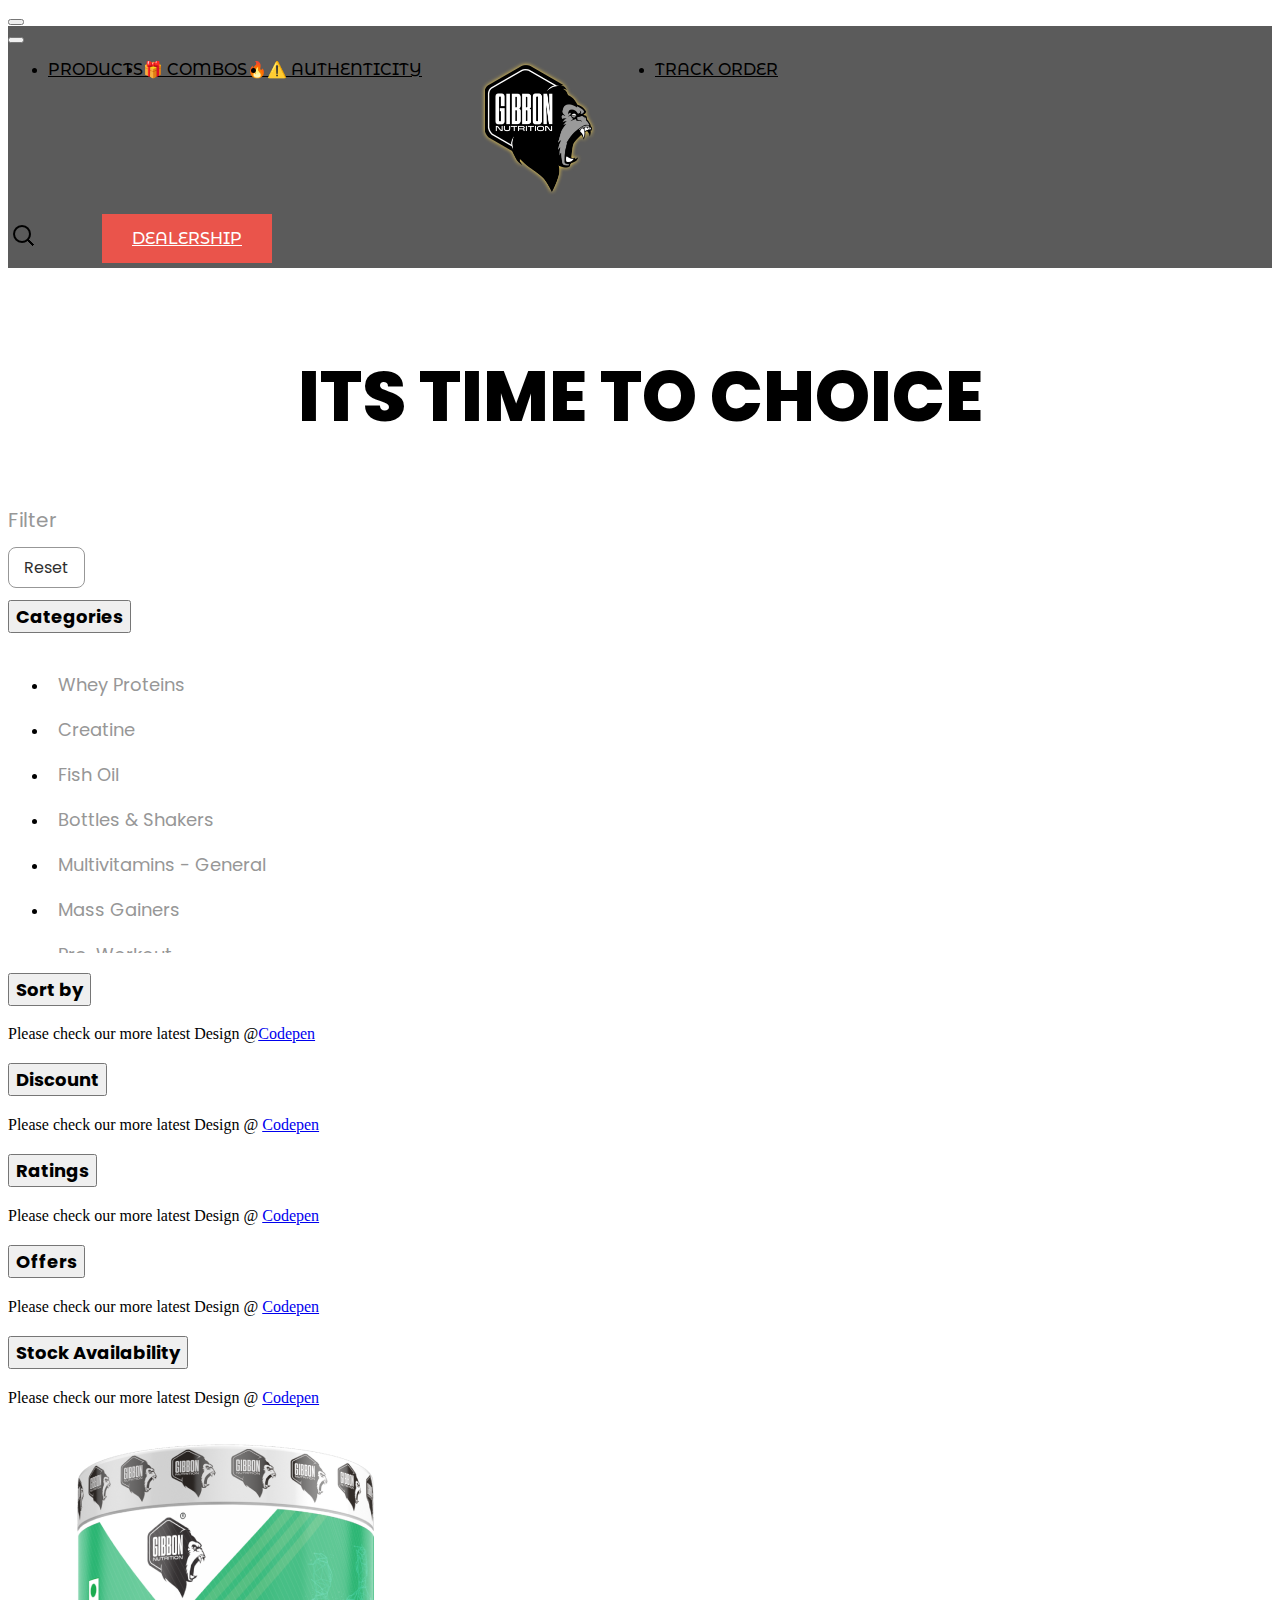
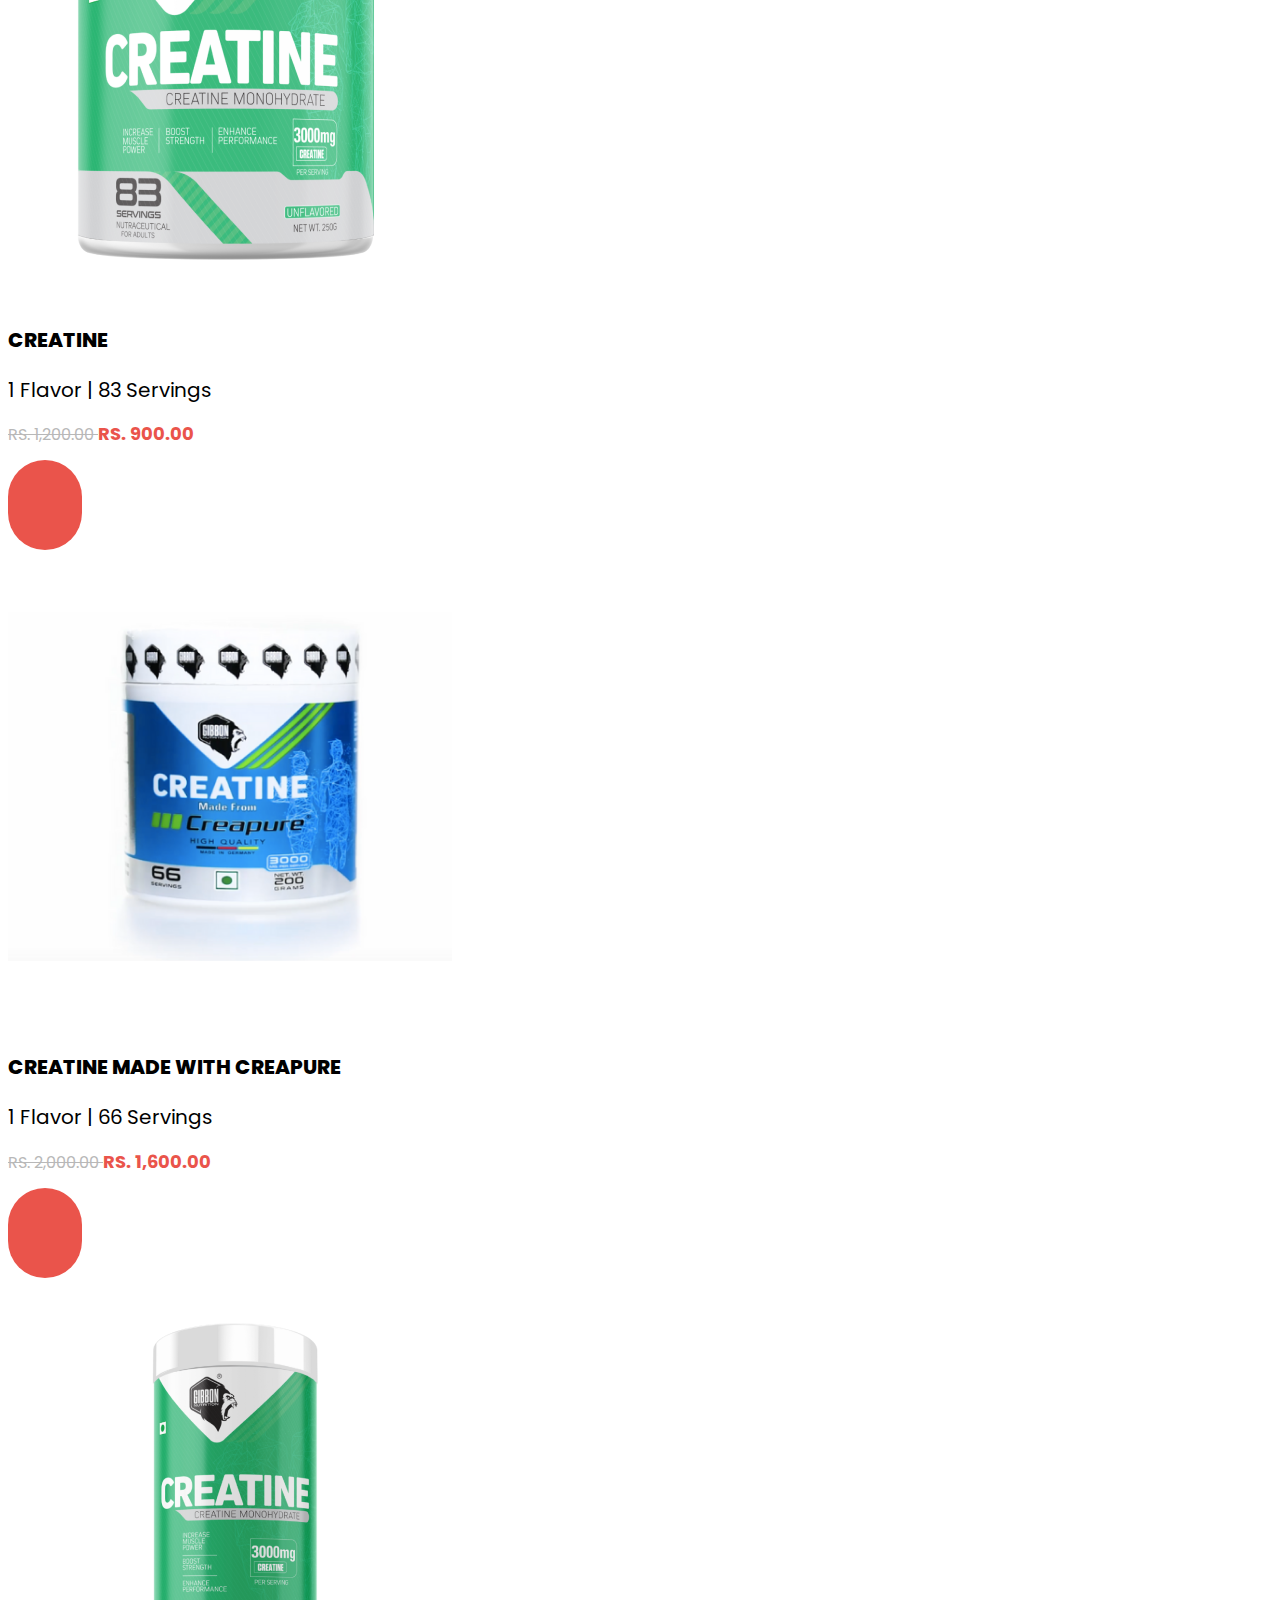
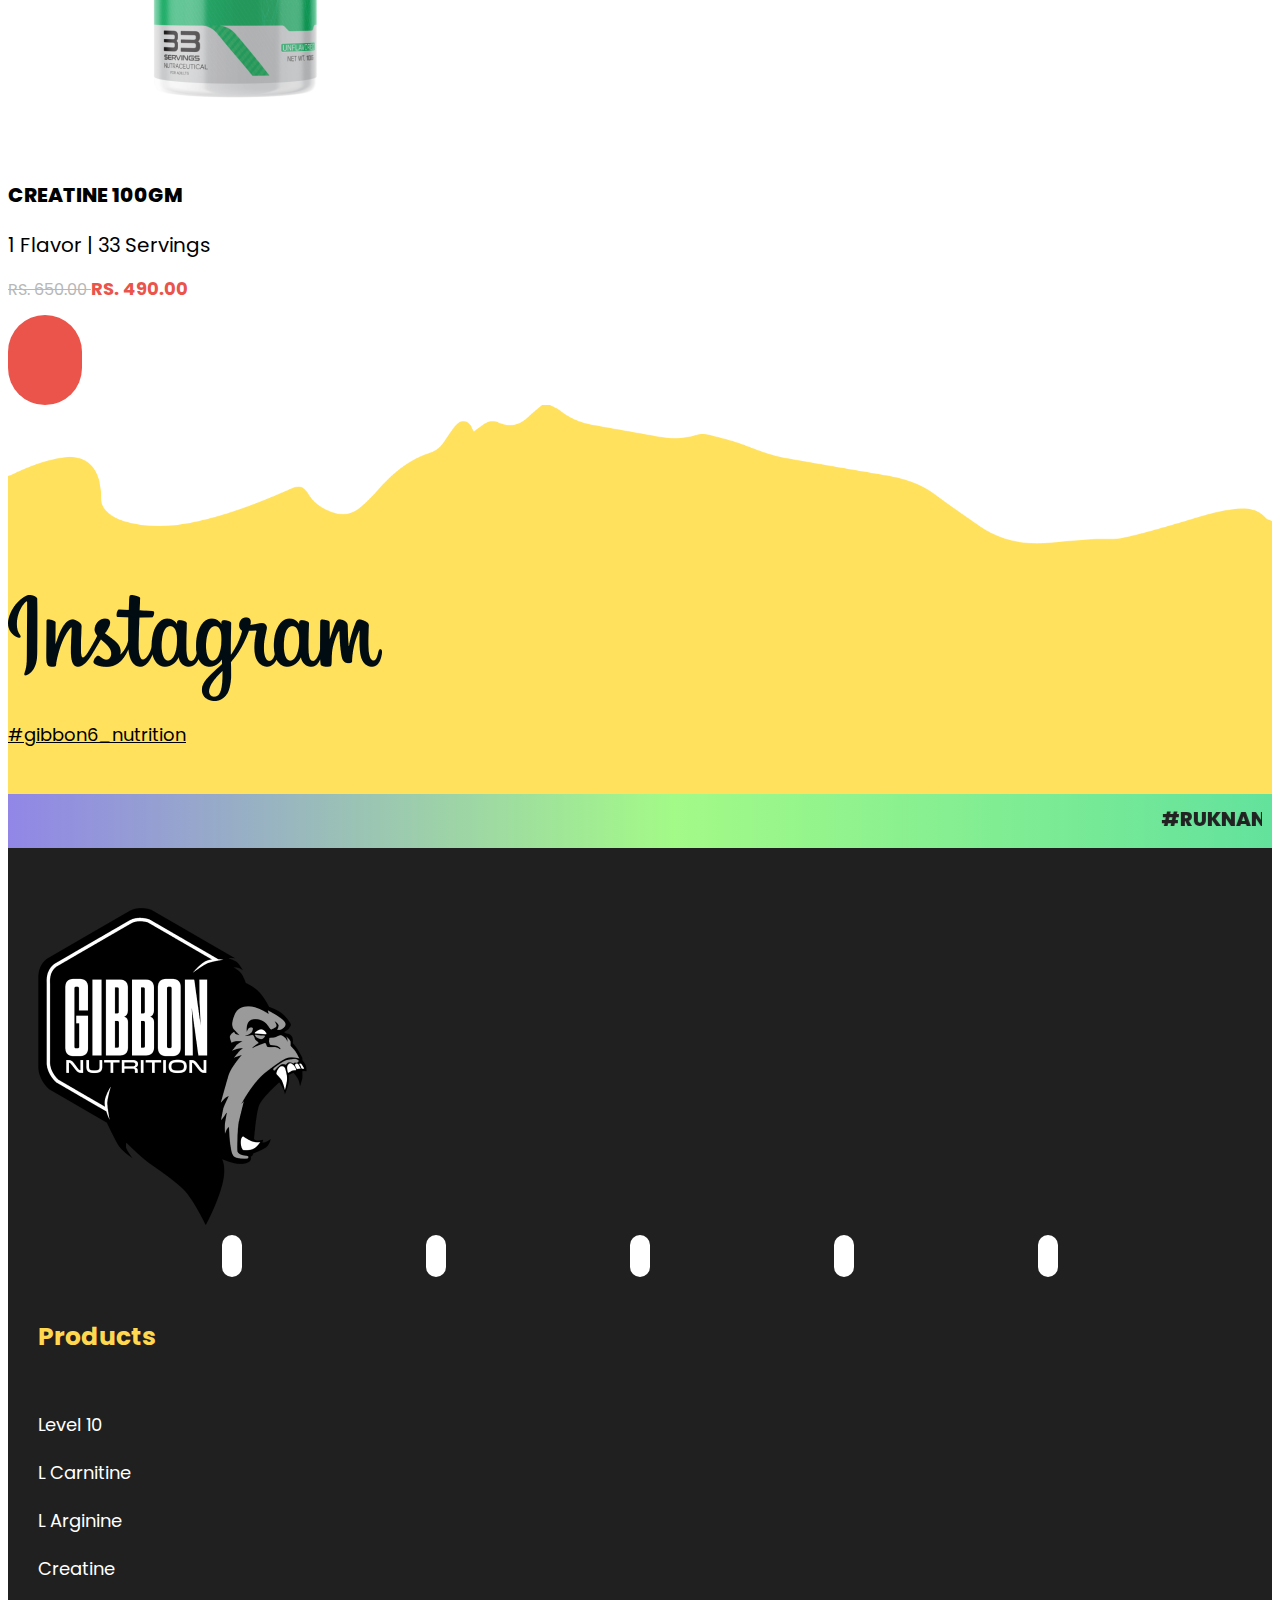
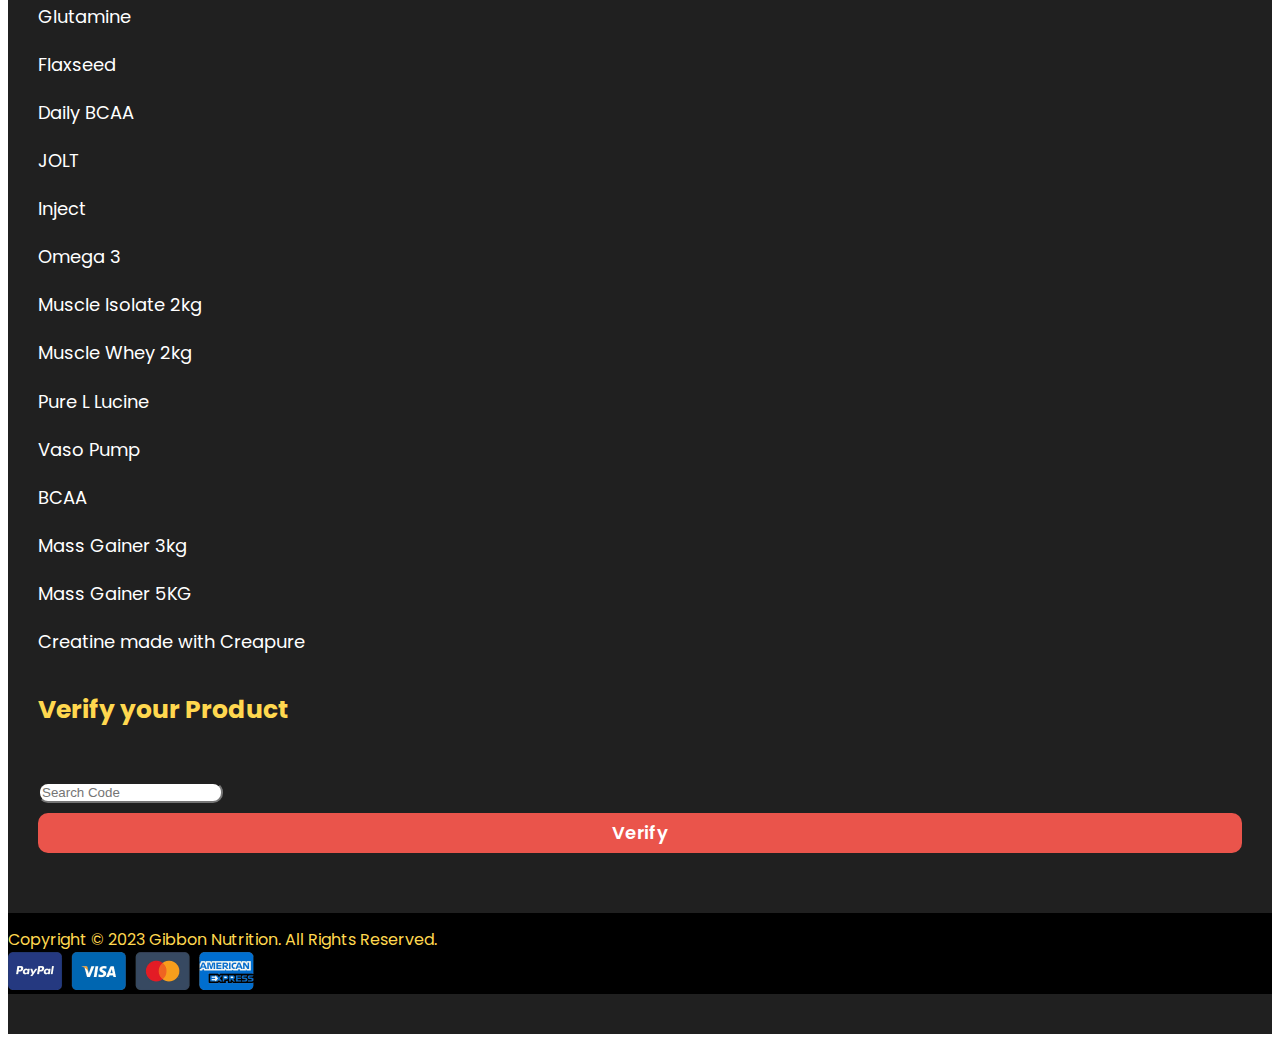
==== commit 7ecb84d6: "FGHKGJIHFDG" ====
--- a/Categories.html
+++ b/Categories.html
@@ -70,910 +70,251 @@
         <h1 class="tittle-day"> Its time to choice</h1>
     </div>
 
-<!-- filter -->
-<div class="container-fluid">
-    <div class="row">
-        <div class="col-lg-3">
-            <!-- filter-box -->
-            <div class="row">
-                <div class="col-lg-6">
-                    <p>  <i class="fa-solid fa-filter"></i> Filter</p>
-                  
+    <!-- filter -->
+    <div class="container-fluid">
+        <div class="row">
+            <div class="col-lg-3">
+                <!-- filter-box -->
+                <div class="row">
+                    <div class="col-lg-6">
+                        <p class="sec-fil"> <i class="fa-solid fa-filter"></i> Filter</p>
+
+                    </div>
+                    <div class="col-lg-6 text-end">
+                        <a class="reset-filter-btn" href="#">Reset</a>
+                    </div>
                 </div>
-                <div class="col-lg-6">
-                    <a class="reset-filter-btn" href="#">Reset</a>
+                <div class="container">
+                    <div class="accordion accordion-flush" id="accordionFlushExample">
+
+                        <!-- Categories -->
+                        <div class="accordion-item rounded-3 border-0 ">
+                            <h2 class="accordion-header">
+                                <button class="accordion-button border-bottom collapsed fw-semibold" type="button"
+                                    data-bs-toggle="collapse" data-bs-target="#flush-collapseOne" aria-expanded="false"
+                                    aria-controls="flush-collapseOne">
+                                    Categories
+                                </button>
+                            </h2>
+                            <div id="flush-collapseOne" class="accordion-collapse collapse show"
+                                data-bs-parent="#accordionFlushExample">
+                                <div class="accordion-body p-0">
+                                    <div class="card-body p-0 collapse show" id="collapseExample1">
+                                        <ul class="list-group list-group-flush" style="height:300px;overflow:auto;">
+                                            <li
+                                                class="list-group-item p-2 d-flex justify-content-between align-items-center">
+                                                <p class="filter-arr"><i class="fa-solid fa-angle-right"></i> <a
+                                                        href="#">Whey Proteins</a></p>
+                                            </li>
+                                            <li
+                                                class="list-group-item p-2 d-flex justify-content-between align-items-center">
+                                                <p class="filter-arr"><i class="fa-solid fa-angle-right"></i> <a
+                                                        href="#">Creatine</a></p>
+                                            </li>
+                                            <li
+                                                class="list-group-item p-2 d-flex justify-content-between align-items-center">
+                                                <p class="filter-arr"><i class="fa-solid fa-angle-right"></i> <a
+                                                        href="#">Fish Oil</a></p>
+                                            </li>
+                                            <li
+                                                class="list-group-item p-2 d-flex justify-content-between align-items-center">
+                                                <p class="filter-arr"><i class="fa-solid fa-angle-right"></i> <a
+                                                        href="#">Bottles & Shakers</a></p>
+                                            </li>
+                                            <li
+                                                class="list-group-item p-2 d-flex justify-content-between align-items-center">
+                                                <p class="filter-arr"><i class="fa-solid fa-angle-right"></i> <a
+                                                        href="#">Multivitamins - General</a></p>
+                                            </li>
+                                            <li
+                                                class="list-group-item p-2 d-flex justify-content-between align-items-center">
+                                                <p class="filter-arr"><i class="fa-solid fa-angle-right"></i> <a
+                                                        href="#">Mass Gainers</a></p>
+                                            </li>
+                                            <li
+                                                class="list-group-item p-2 d-flex justify-content-between align-items-center">
+                                                <p class="filter-arr"><i class="fa-solid fa-angle-right"></i> <a
+                                                        href="#">Pre-Workout</a></p>
+                                            </li>
+                                            <li
+                                                class="list-group-item p-2 d-flex justify-content-between align-items-center">
+                                                <p class="filter-arr"><i class="fa-solid fa-angle-right"></i> <a
+                                                        href="#">Gym Bags</a></p>
+                                            </li>
+                                            <li
+                                                class="list-group-item p-2 d-flex justify-content-between align-items-center">
+                                                <p class="filter-arr"><i class="fa-solid fa-angle-right"></i> <a
+                                                        href="#">Peanut Butter</a></p>
+                                            </li>
+                                            <li
+                                                class="list-group-item p-2 d-flex justify-content-between align-items-center">
+                                                <p class="filter-arr"><i class="fa-solid fa-angle-right"></i> <a
+                                                        href="#">Whey Protein Isolate</a></p>
+                                            </li>
+
+                                        </ul>
+                                    </div>
+                                </div>
+                            </div>
+                        </div>
+                        <!--  Sort by -->
+                        <div class="accordion-item rounded-3 border-0 ">
+                            <h2 class="accordion-header">
+                                <button class="accordion-button border-bottom collapsed fw-semibold" type="button"
+                                    data-bs-toggle="collapse" data-bs-target="#flush-collapseTwo" aria-expanded="false"
+                                    aria-controls="flush-collapseTwo">
+                                    Sort by
+                                </button>
+                            </h2>
+                            <div id="flush-collapseTwo" class="accordion-collapse collapse"
+                                data-bs-parent="#accordionFlushExample">
+                                <div class="accordion-body">
+                                    <p>Please check our more latest Design @<a
+                                            href="https://codepen.io/Gaurav-Rana-the-reactor">Codepen</a></p>
+                                </div>
+                            </div>
+                        </div>
+                        <!-- Discount -->
+                        <div class="accordion-item rounded-3 border-0 ">
+                            <h2 class="accordion-header">
+                                <button class="accordion-button border-bottom collapsed fw-semibold" type="button"
+                                    data-bs-toggle="collapse" data-bs-target="#flush-collapseThree"
+                                    aria-expanded="false" aria-controls="flush-collapseThree">
+                                    Discount
+                                </button>
+                            </h2>
+                            <div id="flush-collapseThree" class="accordion-collapse collapse"
+                                data-bs-parent="#accordionFlushExample">
+                                <div class="accordion-body">
+                                    <p>Please check our more latest Design @ <a
+                                            href="https://codepen.io/Gaurav-Rana-the-reactor">Codepen</a></p>
+                                </div>
+                            </div>
+                        </div>
+                         <!-- Ratings-->
+                         <div class="accordion-item rounded-3 border-0 ">
+                            <h2 class="accordion-header">
+                                <button class="accordion-button border-bottom collapsed fw-semibold" type="button"
+                                    data-bs-toggle="collapse" data-bs-target="#flush-collapsefor"
+                                    aria-expanded="false" aria-controls="flush-collapsefor">
+                                    Ratings
+                                </button>
+                            </h2>
+                            <div id="flush-collapsefor" class="accordion-collapse collapse"
+                                data-bs-parent="#accordionFlushExample">
+                                <div class="accordion-body">
+                                    <p>Please check our more latest Design @ <a
+                                            href="https://codepen.io/Gaurav-Rana-the-reactor">Codepen</a></p>
+                                </div>
+                            </div>
+                        </div>
+                         <!-- Offers -->
+                         <div class="accordion-item rounded-3 border-0 ">
+                            <h2 class="accordion-header">
+                                <button class="accordion-button border-bottom collapsed fw-semibold" type="button"
+                                    data-bs-toggle="collapse" data-bs-target="#flush-collapsefive"
+                                    aria-expanded="false" aria-controls="flush-collapsefive">
+                                    Offers
+                                </button>
+                            </h2>
+                            <div id="flush-collapsefive" class="accordion-collapse collapse"
+                                data-bs-parent="#accordionFlushExample">
+                                <div class="accordion-body">
+                                    <p>Please check our more latest Design @ <a
+                                            href="https://codepen.io/Gaurav-Rana-the-reactor">Codepen</a></p>
+                                </div>
+                            </div>
+                        </div>
+                         <!-- Stock Availability -->
+                         <div class="accordion-item rounded-3 border-0 ">
+                            <h2 class="accordion-header">
+                                <button class="accordion-button border-bottom collapsed fw-semibold" type="button"
+                                    data-bs-toggle="collapse" data-bs-target="#flush-collapsesix"
+                                    aria-expanded="false" aria-controls="flush-collapsesix">
+                                    Stock Availability
+                                </button>
+                            </h2>
+                            <div id="flush-collapsesix" class="accordion-collapse collapse"
+                                data-bs-parent="#accordionFlushExample">
+                                <div class="accordion-body">
+                                    <p>Please check our more latest Design @ <a
+                                            href="https://codepen.io/Gaurav-Rana-the-reactor">Codepen</a></p>
+                                </div>
+                            </div>
+                        </div>
+                    </div>
                 </div>
             </div>
-        </div>
-        <div class="col-lg-9"></div>
-    </div>
-</div>
-
-
-
-
-
-
-
-
-
-
-
-
-
-
-
-
-
-
-
-
-
-    <div class="container pt-5 mt-5">
-        <div class="row mb-5">
-            <div class="col-md-3">
-                <div class="card mb-4">
-                    <div class="card-header">Categories</div>
-                    <div class="list-group list-group-flush">
-                        <a href="#" class="list-group-item list-group-item-action">Desktops (13)</a>
-                        <a href="#" class="list-group-item list-group-item-action active">Laptops &amp; Notebooks
-                            (5)</a>
-                        <a href="#" class="list-group-item list-group-item-action">&nbsp;&nbsp;&nbsp;- Macs (0)</a>
-                        <a href="#" class="list-group-item list-group-item-action">&nbsp;&nbsp;&nbsp;- Windows (0)</a>
-                        <a href="#" class="list-group-item list-group-item-action">Components (2)</a>
-                        <a href="#" class="list-group-item list-group-item-action">Tablets (1)</a>
-                        <a href="#" class="list-group-item list-group-item-action">Software (0)</a>
-                        <a href="#" class="list-group-item list-group-item-action">Phones &amp; PDAs (3)</a>
-                        <a href="#" class="list-group-item list-group-item-action">Cameras (2)</a>
-                        <a href="#" class="list-group-item list-group-item-action">MP3 Players (4)</a>
-                    </div>
-                </div>
-                <div class="card">
-                    <div class="card-header">Filter</div>
-                    <div class="card-body p-1">
-                        <div class="card border-0 b-3">
-                            <div class="card-header p-2 bg-white" data-toggle="collapse" data-target="#collapseExample1"
-                                aria-expanded="false">
-                                <p class="m-0 h6">Brand</p>
-                            </div>
-                            <div class="card-body p-0 collapse show" id="collapseExample1">
-                                <ul class="list-group list-group-flush" style="height:200px;overflow:auto;">
-                                    <li class="list-group-item p-2 d-flex justify-content-between align-items-center">
-                                        <div class="custom-control custom-checkbox">
-                                            <input type="checkbox" class="custom-control-input" id="customCheck1">
-                                            <label class="custom-control-label" for="customCheck1">Google</label>
-                                        </div>
-                                        <span class="badge badge-secondary badge-pill">14</span>
-                                    </li>
-                                    <li class="list-group-item p-2 d-flex justify-content-between align-items-center">
-                                        <div class="custom-control custom-checkbox">
-                                            <input type="checkbox" class="custom-control-input" id="customCheck1">
-                                            <label class="custom-control-label" for="customCheck1">Microsoft</label>
-                                        </div>
-                                        <span class="badge badge-secondary badge-pill">14</span>
-                                    </li>
-                                    <li class="list-group-item p-2 d-flex justify-content-between align-items-center">
-                                        <div class="custom-control custom-checkbox">
-                                            <input type="checkbox" class="custom-control-input" id="customCheck1">
-                                            <label class="custom-control-label" for="customCheck1">Apple</label>
-                                        </div>
-                                        <span class="badge badge-secondary badge-pill">14</span>
-                                    </li>
-                                    <li class="list-group-item p-2 d-flex justify-content-between align-items-center">
-                                        <div class="custom-control custom-checkbox">
-                                            <input type="checkbox" class="custom-control-input" id="customCheck1">
-                                            <label class="custom-control-label" for="customCheck1">Samsung</label>
-                                        </div>
-                                        <span class="badge badge-secondary badge-pill">14</span>
-                                    </li>
-                                    <li class="list-group-item p-2 d-flex justify-content-between align-items-center">
-                                        <div class="custom-control custom-checkbox">
-                                            <input type="checkbox" class="custom-control-input" id="customCheck1">
-                                            <label class="custom-control-label" for="customCheck1">Amazon</label>
-                                        </div>
-                                        <span class="badge badge-secondary badge-pill">14</span>
-                                    </li>
-                                    <li class="list-group-item p-2 d-flex justify-content-between align-items-center">
-                                        <div class="custom-control custom-checkbox">
-                                            <input type="checkbox" class="custom-control-input" id="customCheck1">
-                                            <label class="custom-control-label" for="customCheck1">Asus</label>
-                                        </div>
-                                        <span class="badge badge-secondary badge-pill">14</span>
-                                    </li>
-                                    <li class="list-group-item p-2 d-flex justify-content-between align-items-center">
-                                        <div class="custom-control custom-checkbox">
-                                            <input type="checkbox" class="custom-control-input" id="customCheck1">
-                                            <label class="custom-control-label" for="customCheck1">LG</label>
-                                        </div>
-                                        <span class="badge badge-secondary badge-pill">14</span>
-                                    </li>
-                                    <li class="list-group-item p-2 d-flex justify-content-between align-items-center">
-                                        <div class="custom-control custom-checkbox">
-                                            <input type="checkbox" class="custom-control-input" id="customCheck1">
-                                            <label class="custom-control-label" for="customCheck1">Sony</label>
-                                        </div>
-                                        <span class="badge badge-secondary badge-pill">14</span>
-                                    </li>
-                                    <li class="list-group-item p-2 d-flex justify-content-between align-items-center">
-                                        <div class="custom-control custom-checkbox">
-                                            <input type="checkbox" class="custom-control-input" id="customCheck1">
-                                            <label class="custom-control-label" for="customCheck1">MSI</label>
-                                        </div>
-                                        <span class="badge badge-secondary badge-pill">14</span>
-                                    </li>
-                                    <li class="list-group-item p-2 d-flex justify-content-between align-items-center">
-                                        <div class="custom-control custom-checkbox">
-                                            <input type="checkbox" class="custom-control-input" id="customCheck1">
-                                            <label class="custom-control-label" for="customCheck1">HP</label>
-                                        </div>
-                                        <span class="badge badge-secondary badge-pill">14</span>
-                                    </li>
-                                    <li class="list-group-item p-2 d-flex justify-content-between align-items-center">
-                                        <div class="custom-control custom-checkbox">
-                                            <input type="checkbox" class="custom-control-input" id="customCheck1">
-                                            <label class="custom-control-label" for="customCheck1">Compact</label>
-                                        </div>
-                                        <span class="badge badge-secondary badge-pill">14</span>
-                                    </li>
-                                </ul>
-                            </div>
-                        </div>
-                        <div class="card border-0 b-3">
-                            <div class="card-header p-2 bg-white" data-toggle="collapse" data-target="#collapseExample2"
-                                aria-expanded="false">
-                                <p class="m-0 h6">Size</p>
-                            </div>
-                            <div class="card-body p-0 collapse show" id="collapseExample2">
-                                <ul class="list-group list-group-flush" style="height:200px;overflow:auto;">
-                                    <li class="list-group-item p-2 d-flex justify-content-between align-items-center">
-                                        <div class="custom-control custom-checkbox">
-                                            <input type="checkbox" class="custom-control-input" id="customCheck1">
-                                            <label class="custom-control-label" for="customCheck1">XXS</label>
-                                        </div>
-                                    </li>
-                                    <li class="list-group-item p-2 d-flex justify-content-between align-items-center">
-                                        <div class="custom-control custom-checkbox">
-                                            <input type="checkbox" class="custom-control-input" id="customCheck1">
-                                            <label class="custom-control-label" for="customCheck1">XS</label>
-                                        </div>
-                                    </li>
-                                    <li class="list-group-item p-2 d-flex justify-content-between align-items-center">
-                                        <div class="custom-control custom-checkbox">
-                                            <input type="checkbox" class="custom-control-input" id="customCheck1">
-                                            <label class="custom-control-label" for="customCheck1">S</label>
-                                        </div>
-                                    </li>
-                                    <li class="list-group-item p-2 d-flex justify-content-between align-items-center">
-                                        <div class="custom-control custom-checkbox">
-                                            <input type="checkbox" class="custom-control-input" id="customCheck1">
-                                            <label class="custom-control-label" for="customCheck1">M</label>
-                                        </div>
-                                    </li>
-                                    <li class="list-group-item p-2 d-flex justify-content-between align-items-center">
-                                        <div class="custom-control custom-checkbox">
-                                            <input type="checkbox" class="custom-control-input" id="customCheck1">
-                                            <label class="custom-control-label" for="customCheck1">L</label>
-                                        </div>
-                                    </li>
-                                    <li class="list-group-item p-2 d-flex justify-content-between align-items-center">
-                                        <div class="custom-control custom-checkbox">
-                                            <input type="checkbox" class="custom-control-input" id="customCheck1">
-                                            <label class="custom-control-label" for="customCheck1">XL</label>
-                                        </div>
-                                    </li>
-                                    <li class="list-group-item p-2 d-flex justify-content-between align-items-center">
-                                        <div class="custom-control custom-checkbox">
-                                            <input type="checkbox" class="custom-control-input" id="customCheck1">
-                                            <label class="custom-control-label" for="customCheck1">XXL</label>
-                                        </div>
-                                    </li>
-                                </ul>
-                            </div>
-                        </div>
-                        <div class="card border-0 b-3">
-                            <div class="card-header p-2 bg-white" data-toggle="collapse" data-target="#collapseExample3"
-                                aria-expanded="false">
-                                <p class="m-0 h6">Color</p>
-                            </div>
-                            <div class="card-body p-0 collapse show" id="collapseExample3">
-                                <ul class="list-group list-group-flush" style="height:200px;overflow:auto;">
-                                    <li class="list-group-item p-2 d-flex justify-content-between align-items-center">
-                                        <div class="custom-control custom-checkbox w-100">
-                                            <input type="checkbox" class="custom-control-input" id="customCheck1">
-                                            <label class="custom-control-label" for="customCheck1">
-                                                <div class="float-left p-2 mt-1 mr-1" style="background-color:#E52B50">
-                                                </div>
-                                                <span>Amaranth</span>
-                                            </label>
-                                        </div>
-                                    </li>
-                                    <li class="list-group-item p-2 d-flex justify-content-between align-items-center">
-                                        <div class="custom-control custom-checkbox w-100">
-                                            <input type="checkbox" class="custom-control-input" id="customCheck1">
-                                            <label class="custom-control-label" for="customCheck1">
-                                                <div class="float-left p-2 mt-1 mr-1" style="background-color:#FFBF00">
-                                                </div>
-                                                <span>Amber</span>
-                                            </label>
-                                        </div>
-                                    </li>
-                                    <li class="list-group-item p-2 d-flex justify-content-between align-items-center">
-                                        <div class="custom-control custom-checkbox">
-                                            <input type="checkbox" class="custom-control-input" id="customCheck1">
-                                            <label class="custom-control-label" for="customCheck1">
-                                                <div class="float-left p-2 mt-1 mr-1" style="background-color:#007FFF">
-                                                </div>
-                                                <span>Azure</span>
-                                            </label>
-                                        </div>
-                                    </li>
-                                    <li class="list-group-item p-2 d-flex justify-content-between align-items-center">
-                                        <div class="custom-control custom-checkbox">
-                                            <input type="checkbox" class="custom-control-input" id="customCheck1">
-                                            <label class="custom-control-label" for="customCheck1">
-                                                <div class="float-left p-2 mt-1 mr-1" style="background-color:#007BA7">
-                                                </div>
-                                                <span>Cerulean</span>
-                                            </label>
-                                        </div>
-                                    </li>
-                                    <li class="list-group-item p-2 d-flex justify-content-between align-items-center">
-                                        <div class="custom-control custom-checkbox">
-                                            <input type="checkbox" class="custom-control-input" id="customCheck1">
-                                            <label class="custom-control-label" for="customCheck1">
-                                                <div class="float-left p-2 mt-1 mr-1" style="background-color:#B87333">
-                                                </div>
-                                                <span>Copper</span>
-                                            </label>
-                                        </div>
-                                    </li>
-                                    <li class="list-group-item p-2 d-flex justify-content-between align-items-center">
-                                        <div class="custom-control custom-checkbox">
-                                            <input type="checkbox" class="custom-control-input" id="customCheck1">
-                                            <label class="custom-control-label" for="customCheck1">
-                                                <div class="float-left p-2 mt-1 mr-1" style="background-color:#DC143C">
-                                                </div>
-                                                <span>Crimson</span>
-                                            </label>
-                                        </div>
-                                    </li>
-                                    <li class="list-group-item p-2 d-flex justify-content-between align-items-center">
-                                        <div class="custom-control custom-checkbox">
-                                            <input type="checkbox" class="custom-control-input" id="customCheck1">
-                                            <label class="custom-control-label" for="customCheck1">
-                                                <div class="float-left p-2 mt-1 mr-1" style="background-color:#008000">
-                                                </div>
-                                                <span>Green</span>
-                                            </label>
-                                        </div>
-                                    </li>
-                                    <li class="list-group-item p-2 d-flex justify-content-between align-items-center">
-                                        <div class="custom-control custom-checkbox">
-                                            <input type="checkbox" class="custom-control-input" id="customCheck1">
-                                            <label class="custom-control-label" for="customCheck1">
-                                                <div class="float-left p-2 mt-1 mr-1" style="background-color:#808080">
-                                                </div>
-                                                <span>Gray</span>
-                                            </label>
-                                        </div>
-                                    </li>
-                                    <li class="list-group-item p-2 d-flex justify-content-between align-items-center">
-                                        <div class="custom-control custom-checkbox">
-                                            <input type="checkbox" class="custom-control-input" id="customCheck1">
-                                            <label class="custom-control-label" for="customCheck1">
-                                                <div class="float-left p-2 mt-1 mr-1" style="background-color:#FFD700">
-                                                </div>
-                                                <span>Gold</span>
-                                            </label>
-                                        </div>
-                                    </li>
-                                    <li class="list-group-item p-2 d-flex justify-content-between align-items-center">
-                                        <div class="custom-control custom-checkbox">
-                                            <input type="checkbox" class="custom-control-input" id="customCheck1">
-                                            <label class="custom-control-label" for="customCheck1">
-                                                <div class="float-left p-2 mt-1 mr-1" style="background-color:#D1E231">
-                                                </div>
-                                                <span>Pear</span>
-                                            </label>
-                                        </div>
-                                    </li>
-                                    <li class="list-group-item p-2 d-flex justify-content-between align-items-center">
-                                        <div class="custom-control custom-checkbox">
-                                            <input type="checkbox" class="custom-control-input" id="customCheck1">
-                                            <label class="custom-control-label" for="customCheck1">
-                                                <div class="float-left p-2 mt-1 mr-1" style="background-color:#800080">
-                                                </div>
-                                                <span>Purple</span>
-                                            </label>
-                                        </div>
-                                    </li>
-                                    <li class="list-group-item p-2 d-flex justify-content-between align-items-center">
-                                        <div class="custom-control custom-checkbox">
-                                            <input type="checkbox" class="custom-control-input" id="customCheck1">
-                                            <label class="custom-control-label" for="customCheck1">
-                                                <div class="float-left p-2 mt-1 mr-1" style="background-color:#C0C0C0">
-                                                </div>
-                                                <span>Silver</span>
-                                            </label>
-                                        </div>
-                                    </li>
-                                </ul>
-                            </div>
-                        </div>
-                        <div class="card border-0 b-3">
-                            <div class="card-header p-2 bg-white" data-toggle="collapse" data-target="#collapseExample4"
-                                aria-expanded="false">
-                                <p class="m-0 h6">Price</p>
-                            </div>
-                            <div class="card-body p collapse show" id="collapseExample4">
-                                <div class="form-row">
-                                    <div class="form-group col-md-6">
-                                        <label>Min</label>
-                                        <input class="form-control" placeholder="$0" type="number">
+            <div class="col-lg-9">
+                <div class="row">
+                    <div class="col-lg-4">
+                        <!-- product -->
+                        <div class="sec-all-pro" >
+                            <img class="img-fluid border p-3" src="images/cat-p1.png" alt="">
+                            <div class="row">
+                                <div class="col-9 col-sm-9">
+                                    <h3 class="product-name">Creatine</h3>
+                                    <p class="product-des">1 Flavor | 83 Servings</p>
+                                    <p><span class="product-mrp">Rs. 1,200.00 </span><span
+                                            class="product-discount">Rs. 900.00</span></p>
+                                </div>
+                                <div class="col-3 col-sm-3 sec-cart-main-box">
+                                    <div class="product-cart-icon">
+                                        <a class="prodict-icons" href="#">
+                                            <i class="fa-solid fa-bag-shopping"></i>
+                                        </a>
                                     </div>
-                                    <div class="form-group text-right col-md-6">
-                                        <label>Max</label>
-                                        <input class="form-control" placeholder="$1,0000" type="number">
+                                </div>
+                            </div>
+                        </div>
+                    </div>
+                    <div class="col-lg-4">
+                          <!-- product -->
+                          <div class="sec-all-pro" >
+                            <img class="img-fluid border p-3" src="images/cat-p2.png" alt="">
+                            <div class="row">
+                                <div class="col-9 col-sm-9">
+                                    <h3 class="product-name">Creatine made with Creapure</h3>
+                                    <p class="product-des">1 Flavor | 66 Servings</p>
+                                    <p><span class="product-mrp">Rs. 2,000.00 </span><span
+                                            class="product-discount">Rs. 1,600.00</span></p>
+                                </div>
+                                <div class="col-3 col-sm-3 sec-cart-main-box">
+                                    <div class="product-cart-icon">
+                                        <a class="prodict-icons" href="#">
+                                            <i class="fa-solid fa-bag-shopping"></i>
+                                        </a>
                                     </div>
                                 </div>
                             </div>
                         </div>
                     </div>
-                    <div class="card-footer">
-                        <button type="button" class="btn btn-block btn-primary">Filter</button>
-                    </div>
-                </div>
-            </div>
-            <div class="col-md-9">
-                <div class="card">
-                    <div class="card-header">
-                        <div class="row">
-                            <div class="col-md-5">
-                                <div class="btn-group" role="group">
-                                    <button type="button" class="btn btn-secondary active"><i
-                                            class="fas fa-th"></i></button>
-                                    <button type="button" class="btn btn-secondary"><i
-                                            class="fas fa-th-list"></i></button>
-                                    <button type="button" class="btn btn-secondary">
-                                        <i class="fas fa-sync-alt"></i>
-                                        <span>Product Compare (0)</span>
-                                    </button>
-                                </div>
-                            </div>
-                            <div class="col-md-4">
-                                <div class="input-group">
-                                    <div class="input-group-prepend">
-                                        <span class="input-group-text">Sort By:</span>
+                    <div class="col-lg-4">
+                          <!-- product -->
+                          <div class="sec-all-pro" >
+                            <img class="img-fluid border p-3" src="images/cat-p3.png" alt="">
+                            <div class="row">
+                                <div class="col-9 col-sm-9">
+                                    <h3 class="product-name">Creatine 100gm</h3>
+                                    <p class="product-des">1 Flavor | 33 Servings</p>
+                                    <p><span class="product-mrp">Rs. 650.00 </span><span
+                                            class="product-discount">Rs. 490.00</span></p>
+                                </div>
+                                <div class="col-3 col-sm-3 sec-cart-main-box">
+                                    <div class="product-cart-icon">
+                                        <a class="prodict-icons" href="#">
+                                            <i class="fa-solid fa-bag-shopping"></i>
+                                        </a>
                                     </div>
-                                    <select class="form-control" id="" name="">
-                                        <option value="">Default</option>
-                                        <option value="">Name (A - Z)</option>
-                                        <option value="">Name (Z - A)</option>
-                                        <option value="">Price (Low &gt; High)</option>
-                                        <option value="">Price (High &gt; Low)</option>
-                                        <option value="">Rating (Highest)</option>
-                                        <option value="">Rating (Lowest)</option>
-                                        <option value="">Model (A - Z)</option>
-                                        <option value="">Model (Z - A)</option>
-                                    </select>
-                                </div>
-                            </div>
-                            <div class="col-md-3">
-                                <div class="input-group">
-                                    <div class="input-group-prepend">
-                                        <span class="input-group-text">Show:</span>
-                                    </div>
-                                    <select class="form-control" id="" name="">
-                                        <option value="">15</option>
-                                        <option value="">25</option>
-                                        <option value="">50</option>
-                                        <option value="">75</option>
-                                        <option value="">100</option>
-                                    </select>
-                                </div>
-                            </div>
-                        </div>
-                    </div>
-                    <div class="card-body">
-                        <div class="row">
-                            <div class="col-md-4 mb-4">
-                                <div class="card">
-                                    <img class="card-img-top" src="https://via.placeholder.com/200x200" alt="" />
-                                    <div class="card-body">
-                                        <p class="h6"><small class="text-muted">Apple</small></br>Butterflies Hand
-                                            composite</p>
-                                        <p class="m-0">
-                                            <i class="fa-xs far fa-star"></i>
-                                            <i class="fa-xs far fa-star"></i>
-                                            <i class="fa-xs far fa-star"></i>
-                                            <i class="fa-xs far fa-star"></i>
-                                            <i class="fa-xs far fa-star"></i>
-                                        </p>
-                                        <p class="h5 m-0">$782.00</p>
-                                    </div>
-                                    <div class="card-footer p-0">
-                                        <div class="btn-group" role="group">
-                                            <button type="button" class="btn btn-light">
-                                                <i class="fas fa-cart-plus"></i>
-                                                <span>Add Cart</span>
-                                            </button>
-                                            <button type="button" class="btn btn-light">
-                                                <i class="fas fa-shopping-cart"></i>
-                                            </button>
-                                            <button type="button" class="btn btn-light">
-                                                <i class="fas fa-heart"></i>
-                                            </button>
-                                            <button type="button" class="btn btn-light">
-                                                <i class="fas fa-sync-alt"></i>
-                                            </button>
-                                        </div>
-                                    </div>
-                                </div>
-                            </div>
-                            <div class="col-md-4 mb-4">
-                                <div class="card">
-                                    <img class="card-img-top" src="https://via.placeholder.com/200x200" alt="" />
-                                    <div class="card-body">
-                                        <p class="h6"><small class="text-muted">Apple</small></br>Butterflies Hand
-                                            composite</p>
-                                        <p class="m-0">
-                                            <i class="fa-xs far fa-star"></i>
-                                            <i class="fa-xs far fa-star"></i>
-                                            <i class="fa-xs far fa-star"></i>
-                                            <i class="fa-xs far fa-star"></i>
-                                            <i class="fa-xs far fa-star"></i>
-                                        </p>
-                                        <p class="h5 m-0">$782.00</p>
-                                    </div>
-                                    <div class="card-footer p-0">
-                                        <div class="btn-group" role="group">
-                                            <button type="button" class="btn btn-light">
-                                                <i class="fas fa-cart-plus"></i>
-                                                <span>Add Cart</span>
-                                            </button>
-                                            <button type="button" class="btn btn-light">
-                                                <i class="fas fa-shopping-cart"></i>
-                                            </button>
-                                            <button type="button" class="btn btn-light">
-                                                <i class="fas fa-heart"></i>
-                                            </button>
-                                            <button type="button" class="btn btn-light">
-                                                <i class="fas fa-sync-alt"></i>
-                                            </button>
-                                        </div>
-                                    </div>
-                                </div>
-                            </div>
-                            <div class="col-md-4 mb-4">
-                                <div class="card">
-                                    <img class="card-img-top" src="https://via.placeholder.com/200x200" alt="" />
-                                    <div class="card-body">
-                                        <p class="h6"><small class="text-muted">Apple</small></br>Butterflies Hand
-                                            composite</p>
-                                        <p class="m-0">
-                                            <i class="fa-xs far fa-star"></i>
-                                            <i class="fa-xs far fa-star"></i>
-                                            <i class="fa-xs far fa-star"></i>
-                                            <i class="fa-xs far fa-star"></i>
-                                            <i class="fa-xs far fa-star"></i>
-                                        </p>
-                                        <p class="h5 m-0">$782.00 <s class="lead text-muted">$943.00</s></p>
-                                    </div>
-                                    <div class="card-footer p-0">
-                                        <div class="btn-group" role="group">
-                                            <button type="button" class="btn btn-light">
-                                                <i class="fas fa-cart-plus"></i>
-                                                <span>Add Cart</span>
-                                            </button>
-                                            <button type="button" class="btn btn-light">
-                                                <i class="fas fa-shopping-cart"></i>
-                                            </button>
-                                            <button type="button" class="btn btn-light">
-                                                <i class="fas fa-heart"></i>
-                                            </button>
-                                            <button type="button" class="btn btn-light">
-                                                <i class="fas fa-sync-alt"></i>
-                                            </button>
-                                        </div>
-                                    </div>
-                                </div>
-                            </div>
-                            <div class="col-md-4 mb-4">
-                                <div class="card">
-                                    <img class="card-img-top" src="https://via.placeholder.com/200x200" alt="" />
-                                    <div class="card-body">
-                                        <p class="h6"><small class="text-muted">Apple</small></br>Butterflies Hand
-                                            composite</p>
-                                        <p class="m-0">
-                                            <i class="fa-xs far fa-star"></i>
-                                            <i class="fa-xs far fa-star"></i>
-                                            <i class="fa-xs far fa-star"></i>
-                                            <i class="fa-xs far fa-star"></i>
-                                            <i class="fa-xs far fa-star"></i>
-                                        </p>
-                                        <p class="h5 m-0">$782.00</p>
-                                    </div>
-                                    <div class="card-footer p-0">
-                                        <div class="btn-group" role="group">
-                                            <button type="button" class="btn btn-light">
-                                                <i class="fas fa-cart-plus"></i>
-                                                <span>Add Cart</span>
-                                            </button>
-                                            <button type="button" class="btn btn-light">
-                                                <i class="fas fa-shopping-cart"></i>
-                                            </button>
-                                            <button type="button" class="btn btn-light">
-                                                <i class="fas fa-heart"></i>
-                                            </button>
-                                            <button type="button" class="btn btn-light">
-                                                <i class="fas fa-sync-alt"></i>
-                                            </button>
-                                        </div>
-                                    </div>
-                                </div>
-                            </div>
-                            <div class="col-md-4 mb-4">
-                                <div class="card">
-                                    <img class="card-img-top" src="https://via.placeholder.com/200x200" alt="" />
-                                    <div class="card-body">
-                                        <p class="h6"><small class="text-muted">Apple</small></br>Butterflies Hand
-                                            composite</p>
-                                        <p class="m-0">
-                                            <i class="fa-xs far fa-star"></i>
-                                            <i class="fa-xs far fa-star"></i>
-                                            <i class="fa-xs far fa-star"></i>
-                                            <i class="fa-xs far fa-star"></i>
-                                            <i class="fa-xs far fa-star"></i>
-                                        </p>
-                                        <p class="h5 m-0">$782.00</p>
-                                    </div>
-                                    <div class="card-footer p-0">
-                                        <div class="btn-group" role="group">
-                                            <button type="button" class="btn btn-light">
-                                                <i class="fas fa-cart-plus"></i>
-                                                <span>Add Cart</span>
-                                            </button>
-                                            <button type="button" class="btn btn-light">
-                                                <i class="fas fa-shopping-cart"></i>
-                                            </button>
-                                            <button type="button" class="btn btn-light">
-                                                <i class="fas fa-heart"></i>
-                                            </button>
-                                            <button type="button" class="btn btn-light">
-                                                <i class="fas fa-sync-alt"></i>
-                                            </button>
-                                        </div>
-                                    </div>
-                                </div>
-                            </div>
-                            <div class="col-md-4 mb-4">
-                                <div class="card">
-                                    <img class="card-img-top" src="https://via.placeholder.com/200x200" alt="" />
-                                    <div class="card-body">
-                                        <p class="h6"><small class="text-muted">Apple</small></br>Butterflies Hand
-                                            composite</p>
-                                        <p class="m-0">
-                                            <i class="fa-xs far fa-star"></i>
-                                            <i class="fa-xs far fa-star"></i>
-                                            <i class="fa-xs far fa-star"></i>
-                                            <i class="fa-xs far fa-star"></i>
-                                            <i class="fa-xs far fa-star"></i>
-                                        </p>
-                                        <p class="h5 m-0">$782.00 <s class="lead text-muted">$943.00</s></p>
-                                    </div>
-                                    <div class="card-footer p-0">
-                                        <div class="btn-group" role="group">
-                                            <button type="button" class="btn btn-light">
-                                                <i class="fas fa-cart-plus"></i>
-                                                <span>Add Cart</span>
-                                            </button>
-                                            <button type="button" class="btn btn-light">
-                                                <i class="fas fa-shopping-cart"></i>
-                                            </button>
-                                            <button type="button" class="btn btn-light">
-                                                <i class="fas fa-heart"></i>
-                                            </button>
-                                            <button type="button" class="btn btn-light">
-                                                <i class="fas fa-sync-alt"></i>
-                                            </button>
-                                        </div>
-                                    </div>
-                                </div>
-                            </div>
-                            <div class="col-md-4 mb-4">
-                                <div class="card">
-                                    <img class="card-img-top" src="https://via.placeholder.com/200x200" alt="" />
-                                    <div class="card-body">
-                                        <p class="h6"><small class="text-muted">Apple</small></br>Butterflies Hand
-                                            composite</p>
-                                        <p class="m-0">
-                                            <i class="fa-xs far fa-star"></i>
-                                            <i class="fa-xs far fa-star"></i>
-                                            <i class="fa-xs far fa-star"></i>
-                                            <i class="fa-xs far fa-star"></i>
-                                            <i class="fa-xs far fa-star"></i>
-                                        </p>
-                                        <p class="h5 m-0">$782.00</p>
-                                    </div>
-                                    <div class="card-footer p-0">
-                                        <div class="btn-group" role="group">
-                                            <button type="button" class="btn btn-light">
-                                                <i class="fas fa-cart-plus"></i>
-                                                <span>Add Cart</span>
-                                            </button>
-                                            <button type="button" class="btn btn-light">
-                                                <i class="fas fa-shopping-cart"></i>
-                                            </button>
-                                            <button type="button" class="btn btn-light">
-                                                <i class="fas fa-heart"></i>
-                                            </button>
-                                            <button type="button" class="btn btn-light">
-                                                <i class="fas fa-sync-alt"></i>
-                                            </button>
-                                        </div>
-                                    </div>
-                                </div>
-                            </div>
-                            <div class="col-md-4 mb-4">
-                                <div class="card">
-                                    <img class="card-img-top" src="https://via.placeholder.com/200x200" alt="" />
-                                    <div class="card-body">
-                                        <p class="h6"><small class="text-muted">Apple</small></br>Butterflies Hand
-                                            composite</p>
-                                        <p class="m-0">
-                                            <i class="fa-xs far fa-star"></i>
-                                            <i class="fa-xs far fa-star"></i>
-                                            <i class="fa-xs far fa-star"></i>
-                                            <i class="fa-xs far fa-star"></i>
-                                            <i class="fa-xs far fa-star"></i>
-                                        </p>
-                                        <p class="h5 m-0">$782.00</p>
-                                    </div>
-                                    <div class="card-footer p-0">
-                                        <div class="btn-group" role="group">
-                                            <button type="button" class="btn btn-light">
-                                                <i class="fas fa-cart-plus"></i>
-                                                <span>Add Cart</span>
-                                            </button>
-                                            <button type="button" class="btn btn-light">
-                                                <i class="fas fa-shopping-cart"></i>
-                                            </button>
-                                            <button type="button" class="btn btn-light">
-                                                <i class="fas fa-heart"></i>
-                                            </button>
-                                            <button type="button" class="btn btn-light">
-                                                <i class="fas fa-sync-alt"></i>
-                                            </button>
-                                        </div>
-                                    </div>
-                                </div>
-                            </div>
-                            <div class="col-md-4 mb-4">
-                                <div class="card">
-                                    <img class="card-img-top" src="https://via.placeholder.com/200x200" alt="" />
-                                    <div class="card-body">
-                                        <p class="h6"><small class="text-muted">Apple</small></br>Butterflies Hand
-                                            composite</p>
-                                        <p class="m-0">
-                                            <i class="fa-xs far fa-star"></i>
-                                            <i class="fa-xs far fa-star"></i>
-                                            <i class="fa-xs far fa-star"></i>
-                                            <i class="fa-xs far fa-star"></i>
-                                            <i class="fa-xs far fa-star"></i>
-                                        </p>
-                                        <p class="h5 m-0">$782.00 <s class="lead text-muted">$943.00</s></p>
-                                    </div>
-                                    <div class="card-footer p-0">
-                                        <div class="btn-group" role="group">
-                                            <button type="button" class="btn btn-light">
-                                                <i class="fas fa-cart-plus"></i>
-                                                <span>Add Cart</span>
-                                            </button>
-                                            <button type="button" class="btn btn-light">
-                                                <i class="fas fa-shopping-cart"></i>
-                                            </button>
-                                            <button type="button" class="btn btn-light">
-                                                <i class="fas fa-heart"></i>
-                                            </button>
-                                            <button type="button" class="btn btn-light">
-                                                <i class="fas fa-sync-alt"></i>
-                                            </button>
-                                        </div>
-                                    </div>
-                                </div>
-                            </div>
-                            <div class="col-md-4 mb-4">
-                                <div class="card">
-                                    <img class="card-img-top" src="https://via.placeholder.com/200x200" alt="" />
-                                    <div class="card-body">
-                                        <p class="h6"><small class="text-muted">Apple</small></br>Butterflies Hand
-                                            composite</p>
-                                        <p class="m-0">
-                                            <i class="fa-xs far fa-star"></i>
-                                            <i class="fa-xs far fa-star"></i>
-                                            <i class="fa-xs far fa-star"></i>
-                                            <i class="fa-xs far fa-star"></i>
-                                            <i class="fa-xs far fa-star"></i>
-                                        </p>
-                                        <p class="h5 m-0">$782.00</p>
-                                    </div>
-                                    <div class="card-footer p-0">
-                                        <div class="btn-group" role="group">
-                                            <button type="button" class="btn btn-light">
-                                                <i class="fas fa-cart-plus"></i>
-                                                <span>Add Cart</span>
-                                            </button>
-                                            <button type="button" class="btn btn-light">
-                                                <i class="fas fa-shopping-cart"></i>
-                                            </button>
-                                            <button type="button" class="btn btn-light">
-                                                <i class="fas fa-heart"></i>
-                                            </button>
-                                            <button type="button" class="btn btn-light">
-                                                <i class="fas fa-sync-alt"></i>
-                                            </button>
-                                        </div>
-                                    </div>
-                                </div>
-                            </div>
-                            <div class="col-md-4 mb-4">
-                                <div class="card">
-                                    <img class="card-img-top" src="https://via.placeholder.com/200x200" alt="" />
-                                    <div class="card-body">
-                                        <p class="h6"><small class="text-muted">Apple</small></br>Butterflies Hand
-                                            composite</p>
-                                        <p class="m-0">
-                                            <i class="fa-xs far fa-star"></i>
-                                            <i class="fa-xs far fa-star"></i>
-                                            <i class="fa-xs far fa-star"></i>
-                                            <i class="fa-xs far fa-star"></i>
-                                            <i class="fa-xs far fa-star"></i>
-                                        </p>
-                                        <p class="h5 m-0">$782.00</p>
-                                    </div>
-                                    <div class="card-footer p-0">
-                                        <div class="btn-group" role="group">
-                                            <button type="button" class="btn btn-light">
-                                                <i class="fas fa-cart-plus"></i>
-                                                <span>Add Cart</span>
-                                            </button>
-                                            <button type="button" class="btn btn-light">
-                                                <i class="fas fa-shopping-cart"></i>
-                                            </button>
-                                            <button type="button" class="btn btn-light">
-                                                <i class="fas fa-heart"></i>
-                                            </button>
-                                            <button type="button" class="btn btn-light">
-                                                <i class="fas fa-sync-alt"></i>
-                                            </button>
-                                        </div>
-                                    </div>
-                                </div>
-                            </div>
-                            <div class="col-md-4 mb-4">
-                                <div class="card">
-                                    <img class="card-img-top" src="https://via.placeholder.com/200x200" alt="" />
-                                    <div class="card-body">
-                                        <p class="h6"><small class="text-muted">Apple</small></br>Butterflies Hand
-                                            composite</p>
-                                        <p class="m-0">
-                                            <i class="fa-xs far fa-star"></i>
-                                            <i class="fa-xs far fa-star"></i>
-                                            <i class="fa-xs far fa-star"></i>
-                                            <i class="fa-xs far fa-star"></i>
-                                            <i class="fa-xs far fa-star"></i>
-                                        </p>
-                                        <p class="h5 m-0">$782.00 <s class="lead text-muted">$943.00</s></p>
-                                    </div>
-                                    <div class="card-footer p-0">
-                                        <div class="btn-group" role="group">
-                                            <button type="button" class="btn btn-light">
-                                                <i class="fas fa-cart-plus"></i>
-                                                <span>Add Cart</span>
-                                            </button>
-                                            <button type="button" class="btn btn-light">
-                                                <i class="fas fa-shopping-cart"></i>
-                                            </button>
-                                            <button type="button" class="btn btn-light">
-                                                <i class="fas fa-heart"></i>
-                                            </button>
-                                            <button type="button" class="btn btn-light">
-                                                <i class="fas fa-sync-alt"></i>
-                                            </button>
-                                        </div>
-                                    </div>
-                                </div>
-                            </div>
-                        </div>
-                    </div>
-                    <div class="card-footer p-3">
-                        <div class="row">
-                            <div class="col-md-6">
-                                <ul class="pagination m-0">
-                                    <li class="page-item disabled">
-                                        <a class="page-link" href="#" tabindex="-1" aria-disabled="true">Previous</a>
-                                    </li>
-                                    <li class="page-item"><a class="page-link" href="#">1</a></li>
-                                    <li class="page-item"><a class="page-link" href="#">2</a></li>
-                                    <li class="page-item"><a class="page-link" href="#">3</a></li>
-                                    <li class="page-item">
-                                        <a class="page-link" href="#">Next</a>
-                                    </li>
-                                </ul>
-                            </div>
-                            <div class="col-md-6">
-                                <p class="text-right mb-0 mt-1">Showing 1 to 12 of 12 (1 Pages)</p>
-                            </div>
-                        </div>
-                    </div>
-                </div>
-            </div>
-        </div>
-        <div class="row"></div>
-        <div class="row"></div>
-        <div class="row"></div>
-        <div class="row"></div>
-        <div class="row"></div>
-        <div class="row"></div>
-        <div class="row"></div>
-        <div class="row"></div>
-        <div class="row mb-5">
-            <div class="col-md-12">
-                <div class="card">
-                    <div class="card-body">
-                        <div class="row">
-                            <div class="col-md-3">
-                                <i class="float-left mr-3 fa-3x fas fa-shipping-fast"></i>
-                                <p class="h6">Free shipping & Return <br /><small class="text-muted">For all orders over
-                                        $500</small></p>
-                            </div>
-                            <div class="col-md-3">
-                                <i class="float-left mr-3 fa-3x fas fa-thumbs-up"></i>
-                                <p class="h6">Customer Protection <br /><small class="text-muted">From click to
-                                        delivery.</small></p>
-                            </div>
-                            <div class="col-md-3">
-                                <i class="float-left mr-3 fa-3x fas fa-umbrella"></i>
-                                <p class="h6">Safe Payment <br /><small class="text-muted">Use world’s most secure
-                                        payment methods.</small></p>
-                            </div>
-                            <div class="col-md-3">
-                                <i class="float-left mr-3 fa-3x fas fa-life-ring"></i>
-                                <p class="h6">Support 24/7 <br /><small class="text-muted">We answer for question all
-                                        time</small></p>
-                            </div>
-                        </div>
-                    </div>
-                </div>
-            </div>
-        </div>
-        <div class="row mb-5">
-            <div class="col-md-12">
-                <div class="card">
-                    <div class="card-body">
-                        <p class="lead">We’ll never share your email address with a third-party.</p>
-                        <div class="input-group input-group-lg">
-                            <div class="input-group-prepend">
-                                <span class="input-group-text">Sign Up For Newsletter</span>
-                            </div>
-                            <input type="text" id="" name="" class="form-control" placeholder="Your email address" />
-                            <div class="input-group-append">
-                                <button class="btn btn-outline-secondary" type="button">Subscribe</button>
-                            </div>
-                        </div>
-                    </div>
+                                </div>
+                            </div>
+                        </div>
+                    </div>
+                    
                 </div>
             </div>
         </div>
     </div>
-
-
-
-
-
-
-
-
 
 
 
--- a/css/style.css
+++ b/css/style.css
@@ -1,6 +1,10 @@
 /* search */
 .sec-search {
     padding-right: 20px;
+}
+
+.sec-bt {
+    display: flex;
 }
 
 .search-field {
@@ -54,7 +58,7 @@
     font-weight: 600;
     line-height: normal;
     text-transform: uppercase;
-    background: #EA544B!important;
+    background: #EA544B !important;
     padding: 15px 30px !important;
 }
 
@@ -180,7 +184,7 @@
 .product-name {
     color: #000;
     font-family: 'Poppins';
-    font-size: 25px;
+    font-size: 20px;
     font-style: normal;
     font-weight: 800;
     text-transform: uppercase;
@@ -779,48 +783,118 @@
     width: 100%;
     margin-top: 10px;
 }
-#Verifycode input{
+
+#Verifycode input {
     border-radius: 10px;
 }
-.footer3-bg{
+
+.footer3-bg {
     background-color: #000;
 }
-.copy-sec{
+
+.copy-sec {
     color: #FFD84F;
-font-family: 'poppins';
-font-size: 16px;
-font-style: normal;
-font-weight: 400;
-margin: 0;
-padding-top: 14px;
-}
-.footer4-bg{
+    font-family: 'poppins';
+    font-size: 16px;
+    font-style: normal;
+    font-weight: 400;
+    margin: 0;
+    padding-top: 14px;
+}
+
+.footer4-bg {
     background: #202020;
     padding: 20px;
 }
+
 /* Categories */
-#innerpages li a.nav-link.px-4.text-light{
-    color: #000 !important ;
-}
-#innerpages .sec-cont-btn{
+#innerpages li a.nav-link.px-4.text-light {
+    color: #000 !important;
+}
+
+#innerpages .sec-cont-btn {
     color: #fff !important;
 }
-#innerpages .sec-cart{
-    color: #000;
-}
-#innerpages .search-field{
+
+#innerpages .sec-cart {
+    color: #000;
+}
+
+#innerpages .search-field {
     background-image: url(../images/search-icon-black.png);
 }
-.reset-filter-btn{
+
+.reset-filter-btn {
     color: #303030;
-text-align: center;
-font-family:'poppins' ;
-font-size: 16px;
+    text-align: center;
+    font-family: 'poppins';
+    font-size: 16px;
+    font-style: normal;
+    font-weight: 400;
+    border-radius: 8px;
+    border: 1px solid #979797;
+    background: #FFF;
+    padding: 8px 15px;
+    text-decoration: none;
+}
+
+.sec-fil {
+    color: #979797;
+    font-family: 'poppins';
+    font-size: 20px;
+    font-style: normal;
+    font-weight: 400;
+}
+
+.filter-arr {
+    color: #979797;
+    font-family: 'poppins';
+    font-size: 18px;
+    font-weight: 400;
+}
+
+.filter-arr:hover {
+    color: #000;
+    font-weight: 600;
+}
+
+.filter-arr a {
+    color: #979797;
+    font-family: 'poppins';
+    font-size: 18px;
+    font-weight: 400;
+    text-decoration: none;
+}
+
+.filter-arr a:hover {
+    color: #000;
+    font-weight: 600;
+}
+.accordion-button:not(.collapsed) {
+   background-color: transparent;
+   color: #000;
+   font-family: 'Poppins';
+   font-size: 18px;
+   font-style: normal;
+   font-weight: 700;
+   box-shadow: 0;
+}
+button.accordion-button.border-bottom.fw-semibold.collapsed{
+    color: #000;
+font-family: 'Poppins';
+font-size: 18px;
 font-style: normal;
-font-weight: 400;
-border-radius: 8px;
-border: 1px solid #979797;
-background: #FFF;
-padding: 10px 15px;
-text-decoration: none;
+font-weight: 700;
+}
+.accordion-button::after {
+    background-image:url(../images/+.png) !important;
+    background-size: auto !important;
+}
+.accordion-button:not(.collapsed)::after {
+    background-image:url(../images/-.png) !important;
+}
+.list-group-flush>.list-group-item {
+    border: 0;
+    padding: 0px !important;
+    padding-left: 10px !important;
 }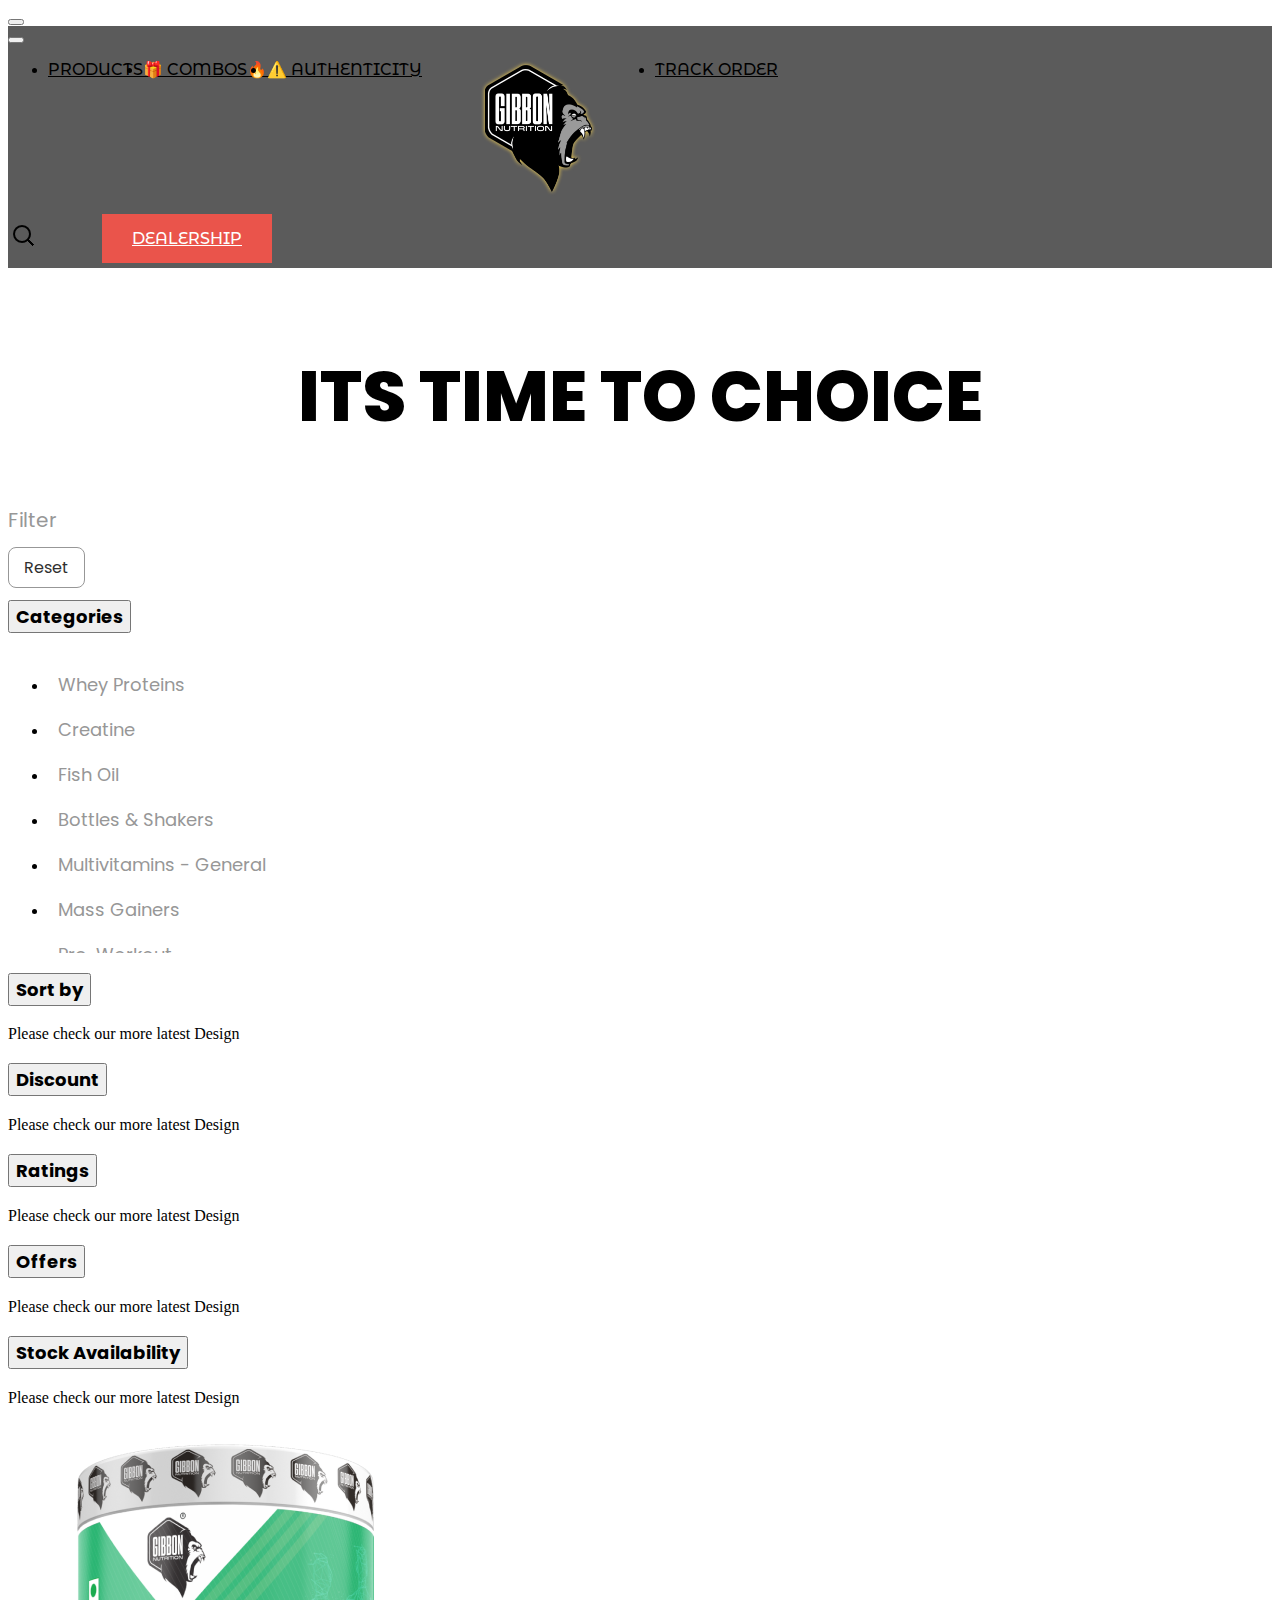
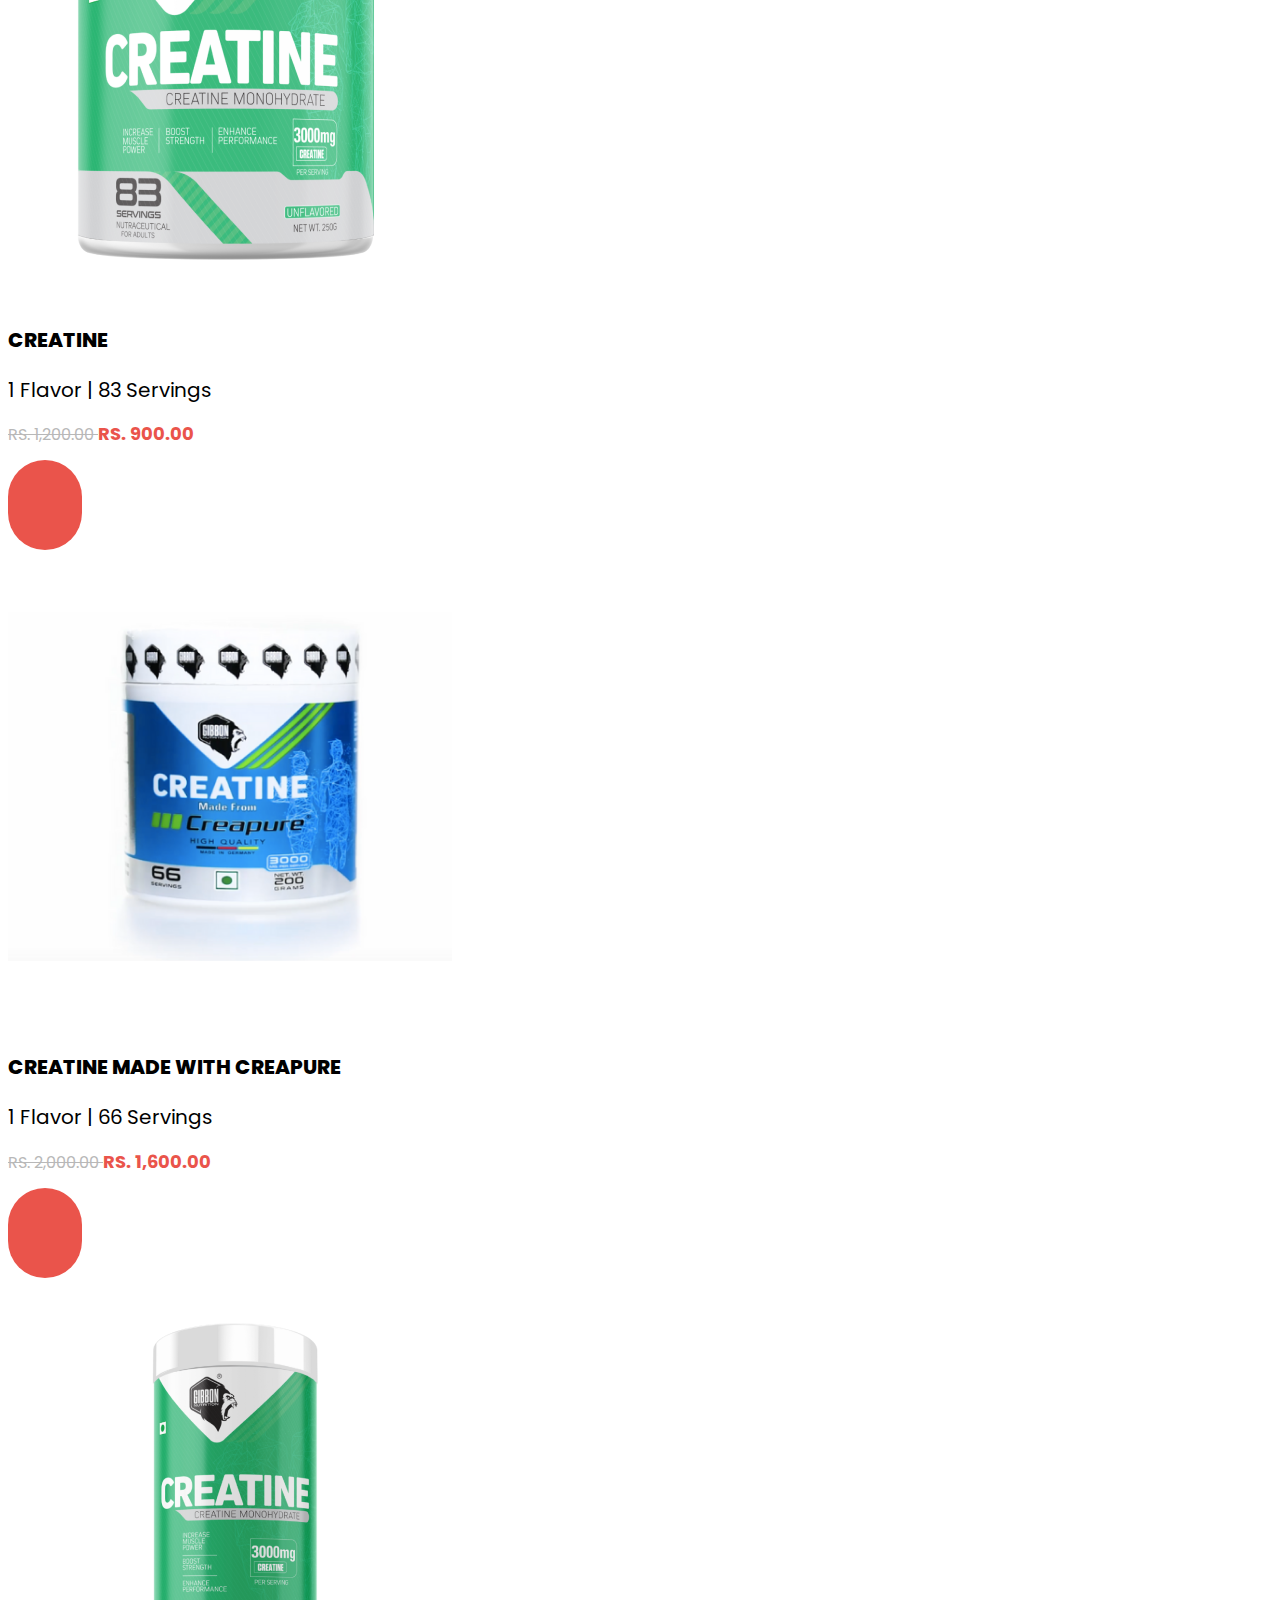
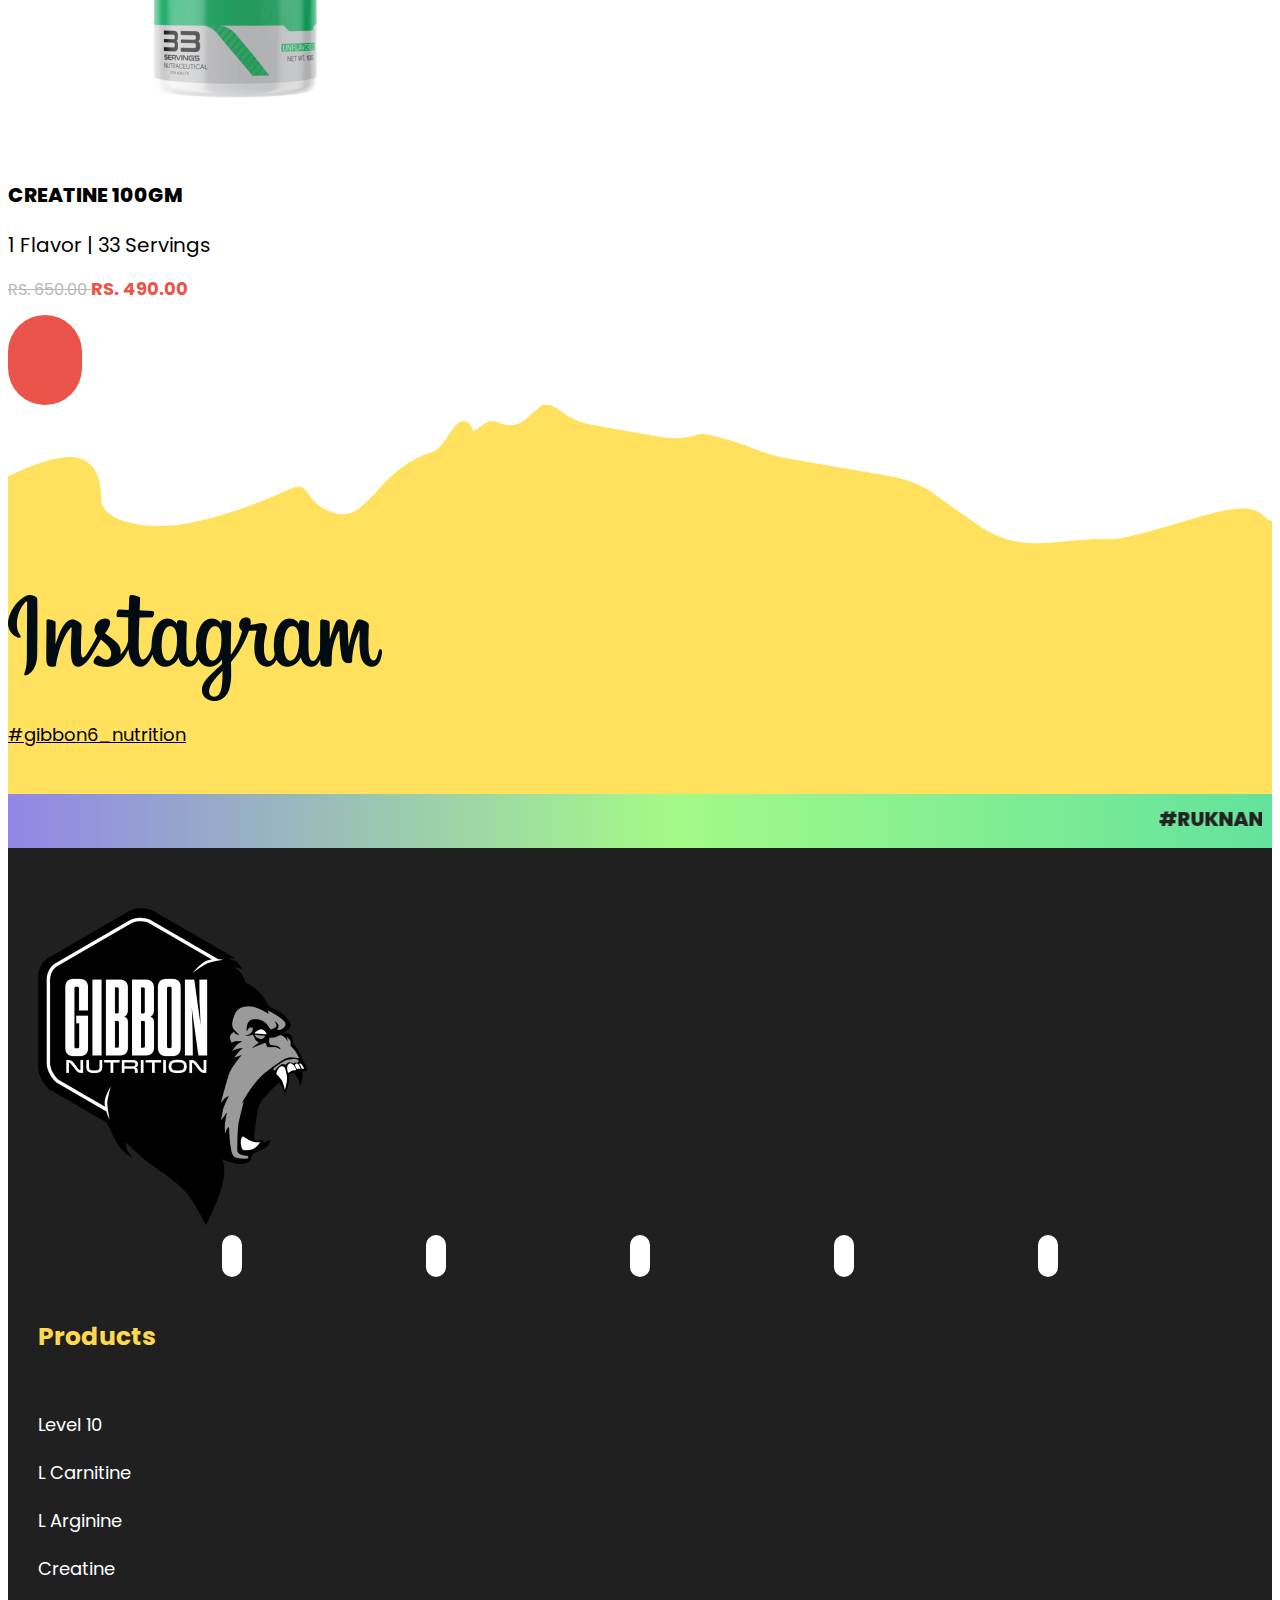
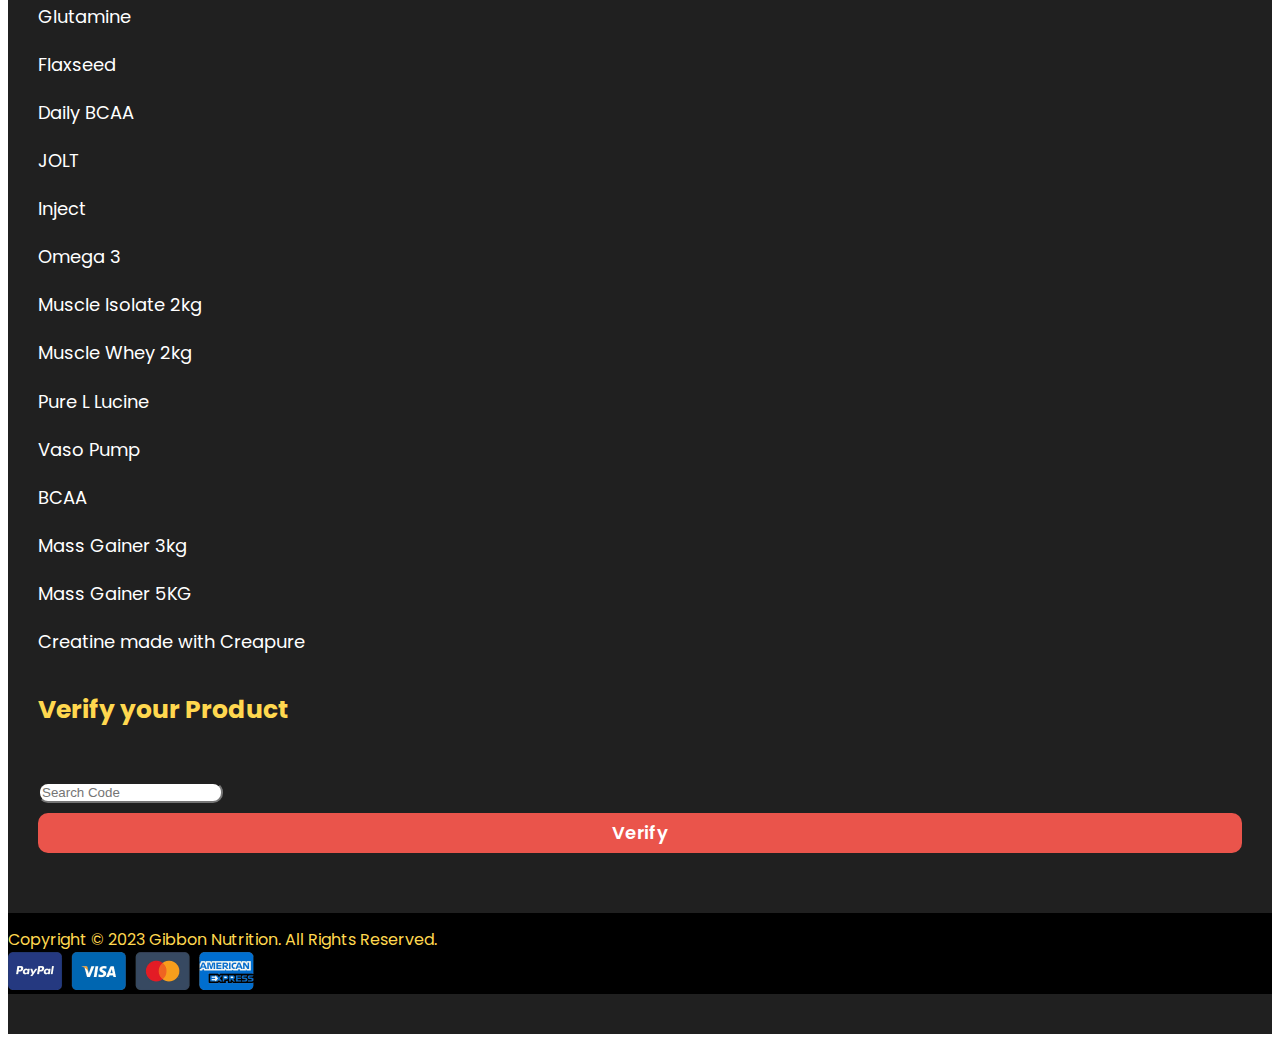
==== commit 2bf469c8: "HJKJYK" ====
--- a/Categories.html
+++ b/Categories.html
@@ -169,8 +169,7 @@
                             <div id="flush-collapseTwo" class="accordion-collapse collapse"
                                 data-bs-parent="#accordionFlushExample">
                                 <div class="accordion-body">
-                                    <p>Please check our more latest Design @<a
-                                            href="https://codepen.io/Gaurav-Rana-the-reactor">Codepen</a></p>
+                                    <p>Please check our more latest Design </p>
                                 </div>
                             </div>
                         </div>
@@ -186,8 +185,7 @@
                             <div id="flush-collapseThree" class="accordion-collapse collapse"
                                 data-bs-parent="#accordionFlushExample">
                                 <div class="accordion-body">
-                                    <p>Please check our more latest Design @ <a
-                                            href="https://codepen.io/Gaurav-Rana-the-reactor">Codepen</a></p>
+                                    <p>Please check our more latest Design</p>
                                 </div>
                             </div>
                         </div>
@@ -203,8 +201,7 @@
                             <div id="flush-collapsefor" class="accordion-collapse collapse"
                                 data-bs-parent="#accordionFlushExample">
                                 <div class="accordion-body">
-                                    <p>Please check our more latest Design @ <a
-                                            href="https://codepen.io/Gaurav-Rana-the-reactor">Codepen</a></p>
+                                    <p>Please check our more latest Design</p>
                                 </div>
                             </div>
                         </div>
@@ -220,8 +217,7 @@
                             <div id="flush-collapsefive" class="accordion-collapse collapse"
                                 data-bs-parent="#accordionFlushExample">
                                 <div class="accordion-body">
-                                    <p>Please check our more latest Design @ <a
-                                            href="https://codepen.io/Gaurav-Rana-the-reactor">Codepen</a></p>
+                                    <p>Please check our more latest Design</p>
                                 </div>
                             </div>
                         </div>
@@ -237,8 +233,7 @@
                             <div id="flush-collapsesix" class="accordion-collapse collapse"
                                 data-bs-parent="#accordionFlushExample">
                                 <div class="accordion-body">
-                                    <p>Please check our more latest Design @ <a
-                                            href="https://codepen.io/Gaurav-Rana-the-reactor">Codepen</a></p>
+                                    <p>Please check our more latest Design</p>
                                 </div>
                             </div>
                         </div>
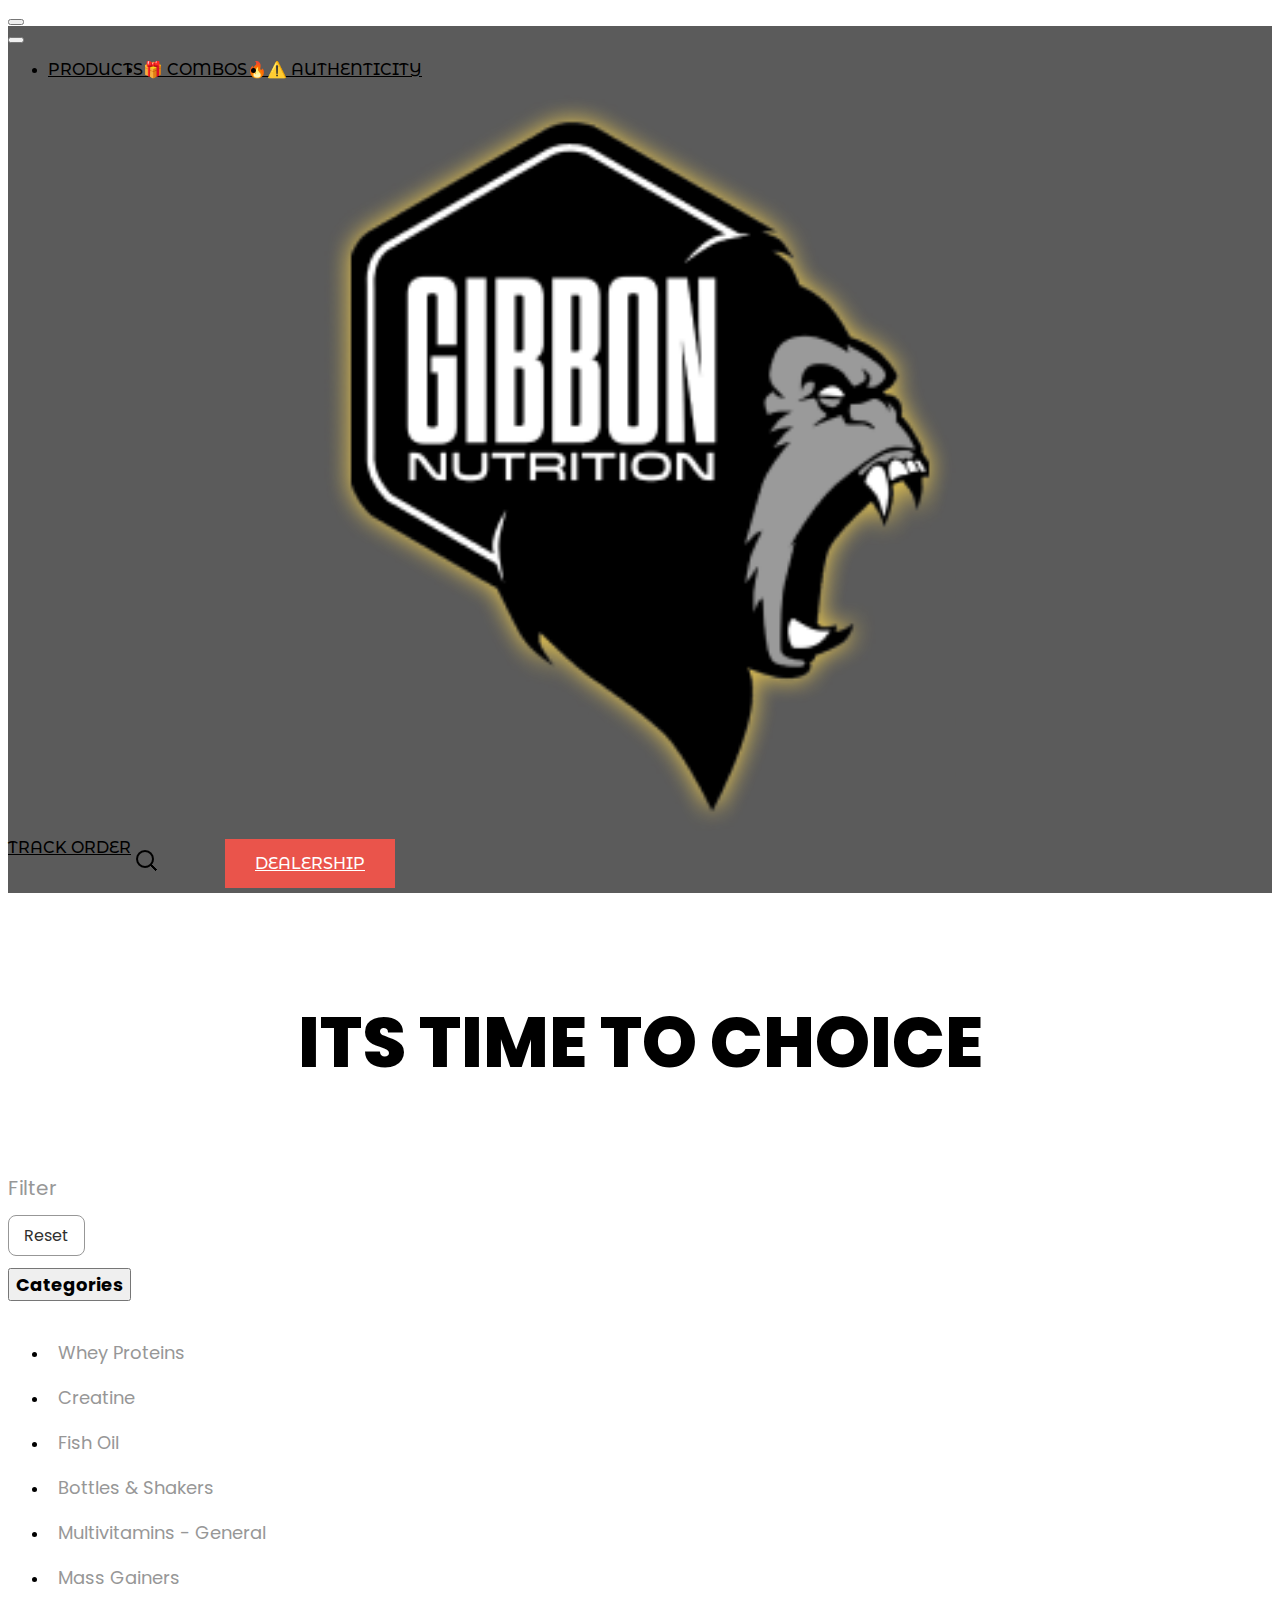
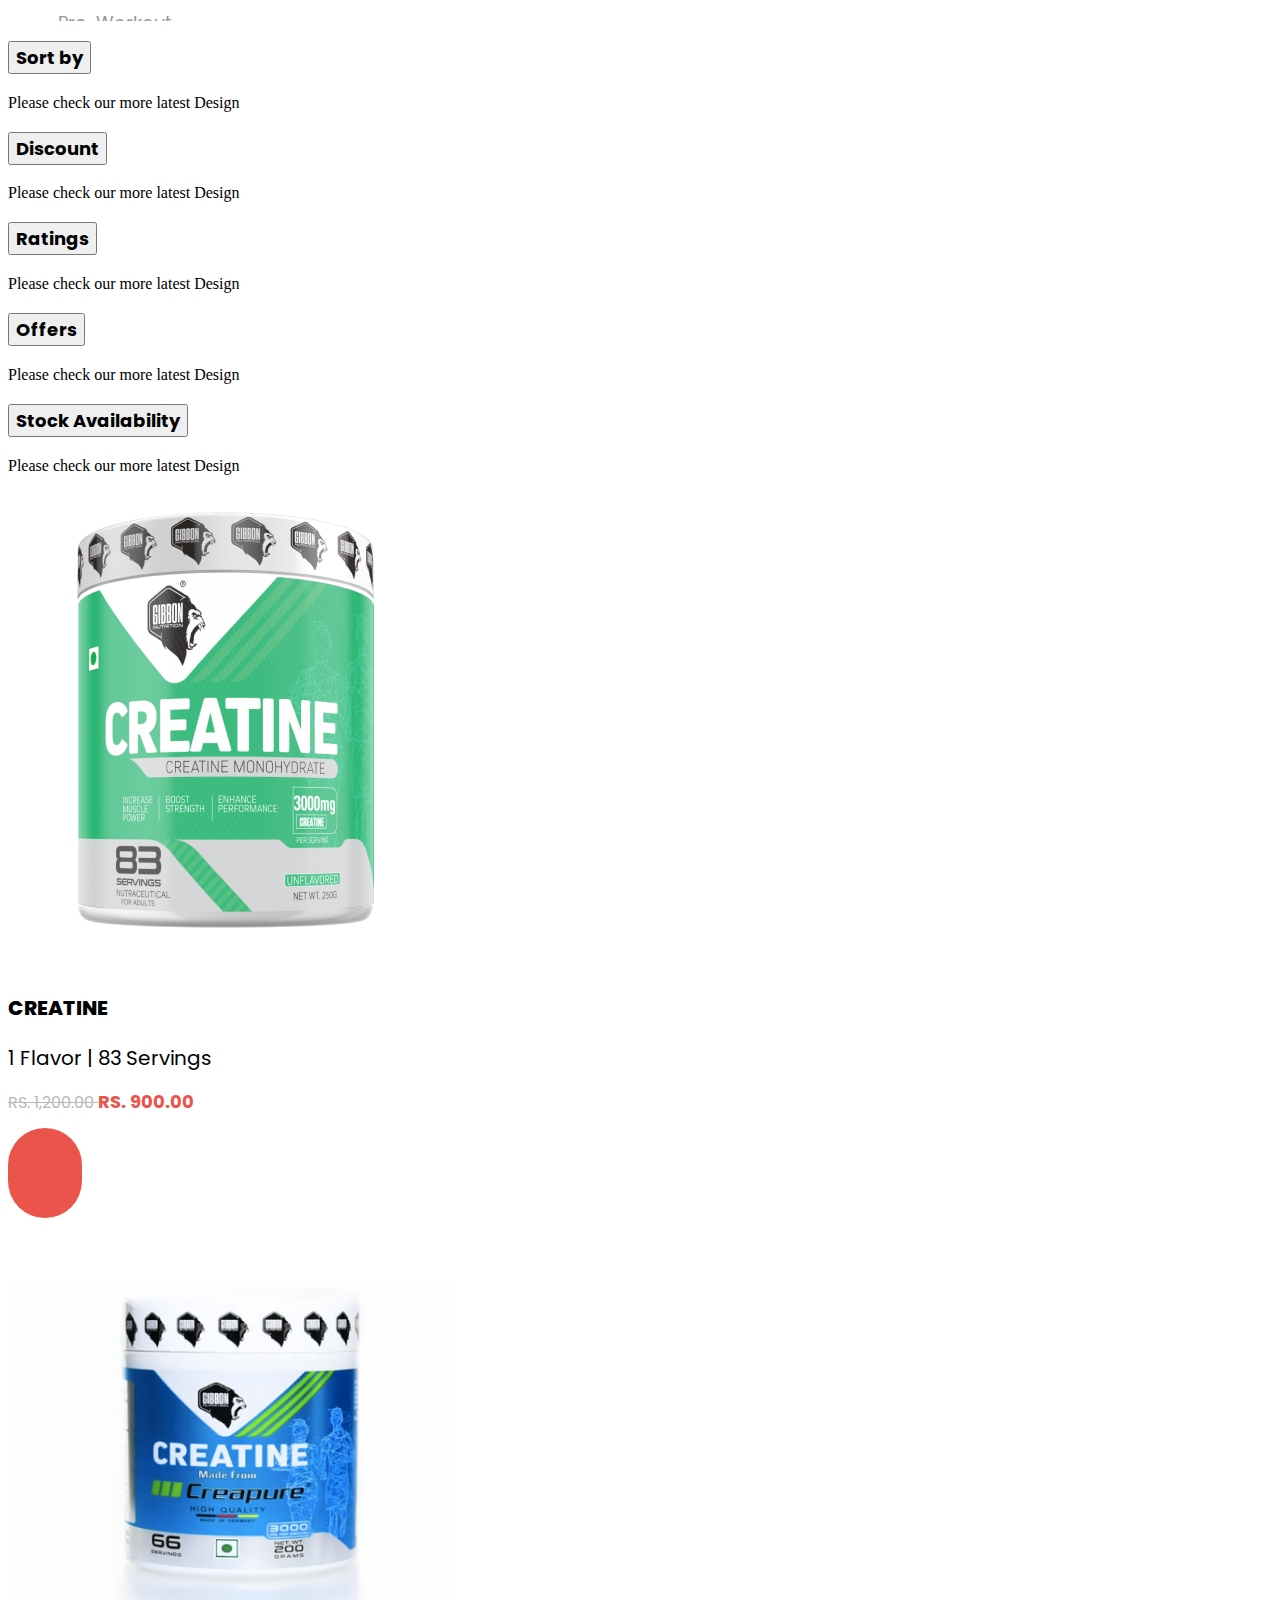
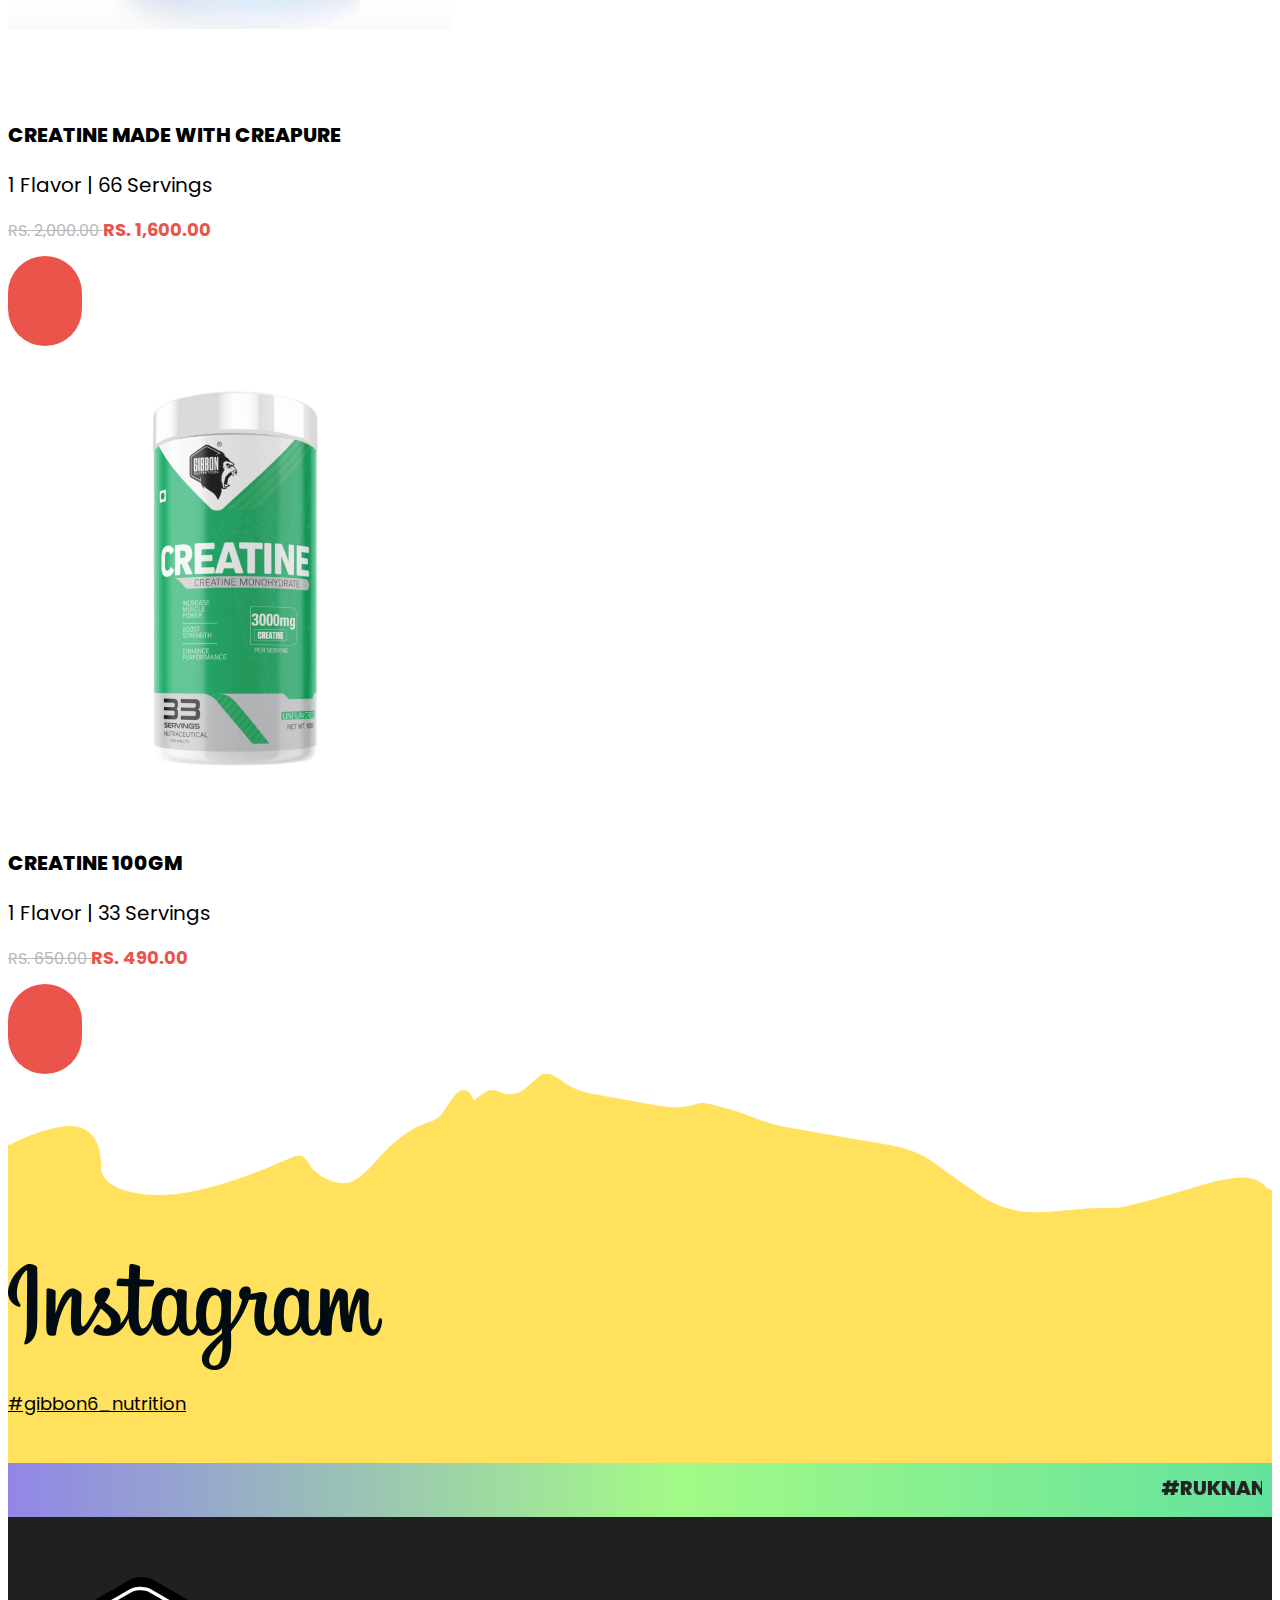
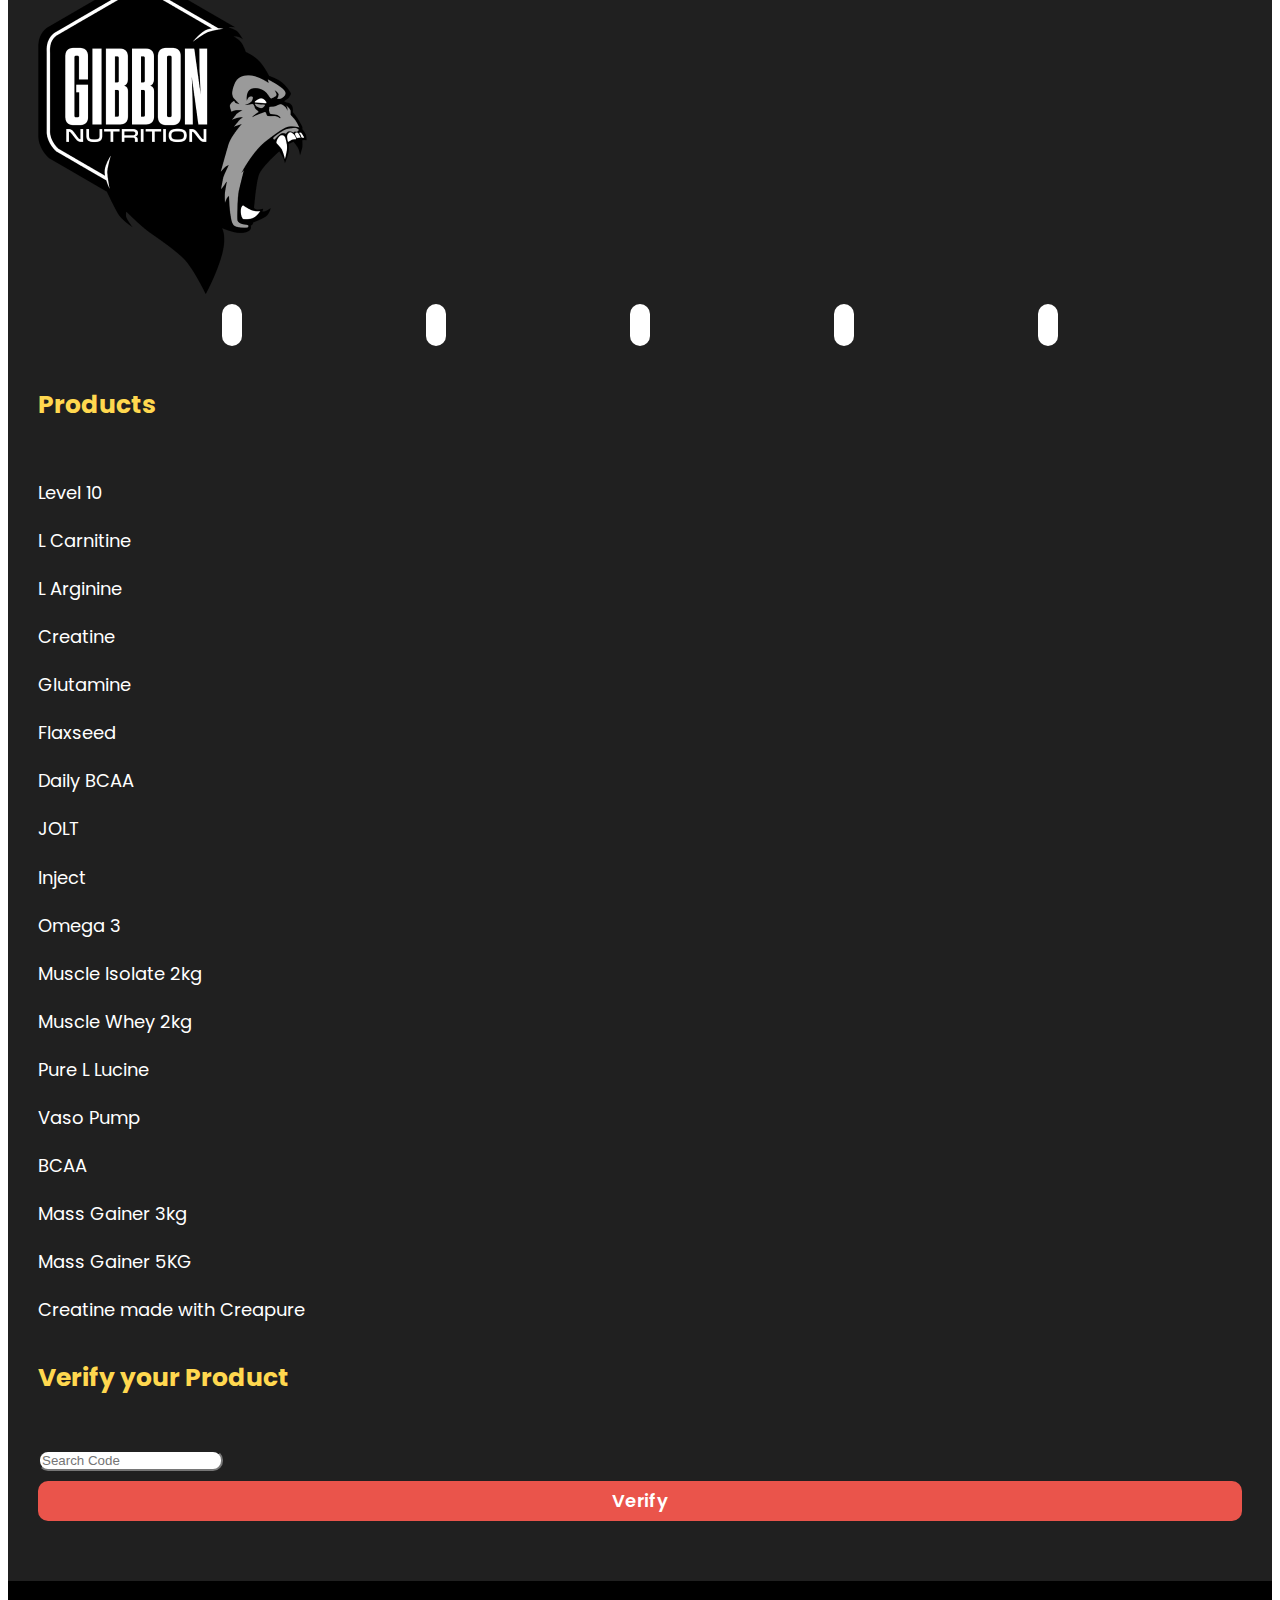
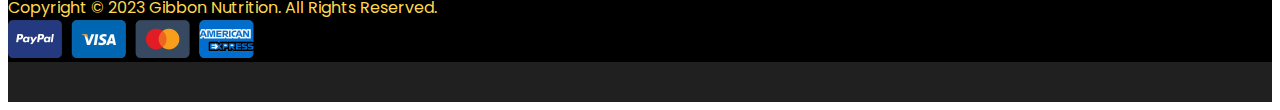
==== commit 52830d32: "fhtdyhjyuk" ====
--- a/Categories.html
+++ b/Categories.html
@@ -76,11 +76,11 @@
             <div class="col-lg-3">
                 <!-- filter-box -->
                 <div class="row">
-                    <div class="col-lg-6">
+                    <div class="col-6 col-lg-6">
                         <p class="sec-fil"> <i class="fa-solid fa-filter"></i> Filter</p>
 
                     </div>
-                    <div class="col-lg-6 text-end">
+                    <div class="col-6 col-lg-6 text-end">
                         <a class="reset-filter-btn" href="#">Reset</a>
                     </div>
                 </div>
@@ -247,13 +247,13 @@
                         <div class="sec-all-pro" >
                             <img class="img-fluid border p-3" src="images/cat-p1.png" alt="">
                             <div class="row">
-                                <div class="col-9 col-sm-9">
+                                <div class=" col-sm-9">
                                     <h3 class="product-name">Creatine</h3>
                                     <p class="product-des">1 Flavor | 83 Servings</p>
                                     <p><span class="product-mrp">Rs. 1,200.00 </span><span
                                             class="product-discount">Rs. 900.00</span></p>
                                 </div>
-                                <div class="col-3 col-sm-3 sec-cart-main-box">
+                                <div class=" col-sm-3 sec-cart-main-box">
                                     <div class="product-cart-icon">
                                         <a class="prodict-icons" href="#">
                                             <i class="fa-solid fa-bag-shopping"></i>
@@ -268,13 +268,13 @@
                           <div class="sec-all-pro" >
                             <img class="img-fluid border p-3" src="images/cat-p2.png" alt="">
                             <div class="row">
-                                <div class="col-9 col-sm-9">
+                                <div class=" col-sm-9">
                                     <h3 class="product-name">Creatine made with Creapure</h3>
                                     <p class="product-des">1 Flavor | 66 Servings</p>
                                     <p><span class="product-mrp">Rs. 2,000.00 </span><span
                                             class="product-discount">Rs. 1,600.00</span></p>
                                 </div>
-                                <div class="col-3 col-sm-3 sec-cart-main-box">
+                                <div class=" col-sm-3 sec-cart-main-box">
                                     <div class="product-cart-icon">
                                         <a class="prodict-icons" href="#">
                                             <i class="fa-solid fa-bag-shopping"></i>
@@ -289,13 +289,13 @@
                           <div class="sec-all-pro" >
                             <img class="img-fluid border p-3" src="images/cat-p3.png" alt="">
                             <div class="row">
-                                <div class="col-9 col-sm-9">
+                                <div class=" col-sm-9">
                                     <h3 class="product-name">Creatine 100gm</h3>
                                     <p class="product-des">1 Flavor | 33 Servings</p>
                                     <p><span class="product-mrp">Rs. 650.00 </span><span
                                             class="product-discount">Rs. 490.00</span></p>
                                 </div>
-                                <div class="col-3 col-sm-3 sec-cart-main-box">
+                                <div class=" col-sm-3 sec-cart-main-box">
                                     <div class="product-cart-icon">
                                         <a class="prodict-icons" href="#">
                                             <i class="fa-solid fa-bag-shopping"></i>
--- a/css/style.css
+++ b/css/style.css
@@ -6,7 +6,9 @@
 .sec-bt {
     display: flex;
 }
-
+.mobile-logo{
+    display: none !important;
+}
 .search-field {
     background-color: transparent;
     background-image: url(../images/search-icon.png);
@@ -251,7 +253,6 @@
     font-size: 70px;
     font-style: normal;
     font-weight: 800;
-    line-height: 90%;
     text-transform: uppercase;
     text-align: center;
     padding-top: 50px;
@@ -870,31 +871,303 @@
     color: #000;
     font-weight: 600;
 }
+
 .accordion-button:not(.collapsed) {
-   background-color: transparent;
-   color: #000;
-   font-family: 'Poppins';
-   font-size: 18px;
-   font-style: normal;
-   font-weight: 700;
-   box-shadow: 0;
-}
-button.accordion-button.border-bottom.fw-semibold.collapsed{
-    color: #000;
-font-family: 'Poppins';
-font-size: 18px;
-font-style: normal;
-font-weight: 700;
-}
+    background-color: transparent;
+    color: #000;
+    font-family: 'Poppins';
+    font-size: 18px;
+    font-style: normal;
+    font-weight: 700;
+    box-shadow: 0;
+}
+
+button.accordion-button.border-bottom.fw-semibold.collapsed {
+    color: #000;
+    font-family: 'Poppins';
+    font-size: 18px;
+    font-style: normal;
+    font-weight: 700;
+}
+
 .accordion-button::after {
-    background-image:url(../images/+.png) !important;
+    background-image: url(../images/+.png) !important;
     background-size: auto !important;
 }
+
 .accordion-button:not(.collapsed)::after {
-    background-image:url(../images/-.png) !important;
-}
+    background-image: url(../images/-.png) !important;
+}
+
 .list-group-flush>.list-group-item {
     border: 0;
     padding: 0px !important;
     padding-left: 10px !important;
+}
+
+.sec-productslider .owl-stage {
+    display: flex !important;
+    flex-direction: column;
+
+}
+
+.sec-img-slider {
+    display: flex;
+}
+
+#slider {
+    width: 70%;
+}
+
+#thumb {
+    width: 80%;
+}
+
+
+
+
+/* new */
+
+.wrapper {
+    position: relative;
+    margin: 0 auto;
+    width: 100%;
+}
+
+.img-selection {
+    position: absolute;
+    right: 0;
+    top: 0;
+    width: 100px;
+}
+
+.img-thumbnail:first-of-type {
+    margin-top: 0;
+}
+
+.img-thumbnail {
+    margin-top: 10px;
+    width: 79%;
+    border: 1px solid #ddd;
+    cursor: pointer;
+    transition: .3s ease;
+    opacity: .5;
+}
+
+.img-thumbnail:hover {
+    opacity: 1;
+}
+
+.img-thumbnail.selected {
+    opacity: 1;
+}
+
+.big-img {
+    position: relative;
+    width: 425px;
+    height: 445px;
+    border: 1px solid #ddd;
+    cursor: zoom-in;
+    overflow: hidden;
+}
+
+.big-img img.zoom {
+    position: absolute;
+    transition: width 0.2s ease-out, opacity 0.2s ease-out 0.2s;
+}
+
+.display-img {
+    width: 100%;
+}
+
+.qty-container {
+    display: flex;
+    align-items: center;
+    justify-content: flex-start;
+}
+
+/* DT */
+.dt-name {
+    color: #000;
+    font-family: 'Poppins';
+    font-size: 40px;
+    font-style: normal;
+    font-weight: 700;
+}
+
+.dt-fl {
+    color: #000;
+    font-family: 'Poppins';
+    font-size: 20px;
+    font-style: normal;
+    font-weight: 700;
+    text-transform: uppercase;
+}
+
+.dt-ser {
+    color: #484848;
+    font-family: 'Poppins';
+    font-size: 16px;
+    font-style: normal;
+    font-weight: 400;
+}
+
+.dt-off {
+    color: #EA544B;
+    font-family: 'Poppins';
+    font-size: 20px;
+    font-style: normal;
+    font-weight: 700;
+    margin: 0;
+}
+
+.dt-mrp {
+    color: #979797;
+    font-family: 'Poppins';
+    font-size: 20px;
+    font-style: normal;
+    font-weight: 400;
+    text-decoration-line: line-through;
+}
+
+.dt-sale {
+    color: #000;
+    font-family: 'Poppins';
+    font-size: 40px;
+    font-style: normal;
+    font-weight: 700;
+}
+
+.dt-tex {
+    color: #484848;
+    font-family: 'Poppins';
+    font-size: 16px;
+    font-style: normal;
+    font-weight: 400;
+}
+
+.dt-fl-qty {
+    color: #1C1E1E;
+    font-family: 'Poppins';
+    font-size: 20px;
+    font-style: normal;
+    font-weight: 700;
+    padding: 5px 0px;
+}
+
+.st-fl-btn {
+    color: #000;
+    font-family: 'Poppins';
+    font-size: 18px;
+    font-style: normal;
+    font-weight: 400;
+    border: 1px solid #BBB;
+    background: #EEE;
+    padding: 8px 15px;
+    text-decoration: none;
+}
+
+.st-fl-btn:hover {
+    color: #FFF;
+    background: #EA544B;
+}
+
+button.qty-btn-minus.btn-light,
+button.qty-btn-plus.btn-light {
+    border-radius: 52px;
+    background: #EA544B;
+    width: 26px;
+    height: 50px;
+    color: #fff;
+    border: 0;
+    margin: 0px 5px;
+}
+
+.qty-container input.input-qty {
+    border: 1px solid #D9D9D9;
+    background: #F9F9F9;
+    width: 85px;
+    height: 50px;
+    padding: 5px;
+    text-align: center;
+}
+
+.add-cart-btn {
+    border: 1px solid #EA544B;
+    background: #FFF;
+    text-align: center;
+    padding: 8px 150px;
+    text-decoration: none;
+    color: #000;
+    text-align: center;
+    font-family: 'Poppins';
+    font-size: 20px;
+    font-style: normal;
+    font-weight: 600;
+    line-height: normal;
+    text-transform: uppercase;
+}
+
+.add-cart-btn:hover {
+    color: #fff;
+    background: #EA544B;
+}
+
+.buy-now-btn {
+    border: 1px solid #EA544B;
+    color: #fff;
+    background: #EA544B;
+    text-align: center;
+    padding: 8px 170px;
+    text-decoration: none;
+    text-align: center;
+    font-family: 'Poppins';
+    font-size: 20px;
+    font-style: normal;
+    font-weight: 600;
+    line-height: normal;
+    text-transform: uppercase;
+}
+
+.buy-now-btn:hover {
+    color: #000;
+    background: #fff;
+    border: 1px solid #EA544B;
+}
+
+.left-right {
+    padding: 0px 30px;
+}
+
+.p-Description div#nav-tab {
+    justify-content: flex-start;
+    border: 0;
+}
+
+.p-Description .nav-tabs .nav-link.active {
+    border: 1px solid #CC0D1D;
+    background: #FFF;
+    background: #f4f4f4;
+    border-radius: 0;
+    border-bottom: 0px;
+    color: #CC0D1D;
+    font-family: 'Poppins';
+    font-size: 25px;
+    font-style: normal;
+    font-weight: 700;
+    text-transform: capitalize;
+}
+
+.p-Description div#nav-tabContent {
+    border: 1px solid #CC0D1D !important;
+    background: #f4f4f4;
+    margin-top: 2px;
+}
+.sec-relatrd{
+    color: #000;
+font-family: 'Poppins';
+font-size: 50px;
+font-style: normal;
+font-weight: 700;
+text-align: center;
 }--- a/css/responsive.css
+++ b/css/responsive.css
@@ -3,7 +3,7 @@
 @media only screen and (min-width:1920px) {
 
   .container-fluid {
-    width: 1720px;
+    width: 1900px;
   }
 }
 
@@ -25,6 +25,154 @@
 
 @media only screen and (max-width:767px) {
   
+  .mobile-logo{
+    display: block !important;
+  }
+  .sec-logo-img {
+    padding-top: 8px;
+}
+  .sec-space-left-right-nav {
+    display: flex;
+}
+.sec-her-col-padding {
+  padding-top: 90px;
+  padding-left: 20px;
+}
+.sec-her-col-padding h1 {
+  font-size: 50px;
+}
+.sec-her-col-padding p {
+    font-size: 20px;
+}
+.tittle-day {
+  font-size: 30px;
+  padding: 20px 0px 0px 0px;
+}
+.sec-tab-bg h1 {
+  font-size: 30px;
+}
+#eapps-instagram-feed-1 {
+  width: 85%  !important;
+  margin: auto;
+}
+.sec-bt {
+  display: flex;
+  flex-direction: column;
+}
+.mobb{
+  display: none;
+}
+button.nav-link {
+  font-size: 10px;
+}
+#innerpages li a.nav-link.px-4.text-light , #innerpages .sec-cart{
+  color: #fff !important;
+}
+#innerpages .search-field {
+  background-image: url(../images/search-icon.png);
+}
+.product-cart-icon {
+  margin-left: 17px;
+}
+.deals-bg {
+  border-radius: 30px;
+  padding: 20px;
+  height: auto;
+  margin-bottom: 30px;
+  padding-bottom: 50px;
+}
+.container.sec-bg-Countdown {
+  margin-top: 0px;
+}
+.name-pro {
+  font-size: 25px;
+}
+.name-detal {
+  font-size: 16px;
+}
+.Countdown-ul {
+  width: 100%;
+  border-radius: 14px;
+  display: flex;
+    justify-content: space-evenly;
+    padding: 10px;
+}
+.sec-youtub-text a {
+  font-size: 20px;
+}
+.owl-carousel.owl-theme.youtub.owl-loaded.owl-drag .owl-stage-outer {
+  padding: 0px 20px;
+}
+.padd-mobile{
+  padding: 20px !important;
+}
+.trend-bg {
+  border-radius: 20px;
+  text-align: center;
+}
+.sec-all-pro {
+  padding-bottom: 30px;
+}
+div#accordionFlushExample {
+  padding-top: 30px;
+}
+
+.big-img {
+  width: 100%;
+  height: 330px;
+}
+.img-thumbnail {
+  margin: 0px 2px;
+}
+.img-selection {
+  position: relative;
+  left: 0;
+  bottom: 0;
+  width: 70%;
+  display: flex;
+  padding: 10px 0px;
+}.wrapper {
+  display: flex;
+  flex-direction: column-reverse;
+}
+.dt-name {
+  font-size: 25px;
+}
+.dt-fl {
+  font-size: 16px;
+}
+.mrptosale{
+  display: flex;
+  flex-direction: column;
+}
+.dt-sale {
+  font-size: 30px;
+}
+.st-fl-btn {
+  margin: 5px 5px;
+}
+.fl-all-btn-padd{
+  display: flex;
+    flex-wrap: wrap;
+}
+.add-cart-btn  {
+  padding: 8px 60px;
+}
+.buy-now-btn {
+  padding: 8px 79px;
+}
+.left-right {
+  padding: 0px 10px;
+}
+.p-Description .nav-tabs .nav-link.active {
+  font-size: 18px;
+}
+.sec-relatrd {
+  font-size: 25px;
+}
+
+
+
  .sec-menu-bgg {  
     background-color: #000;
 }
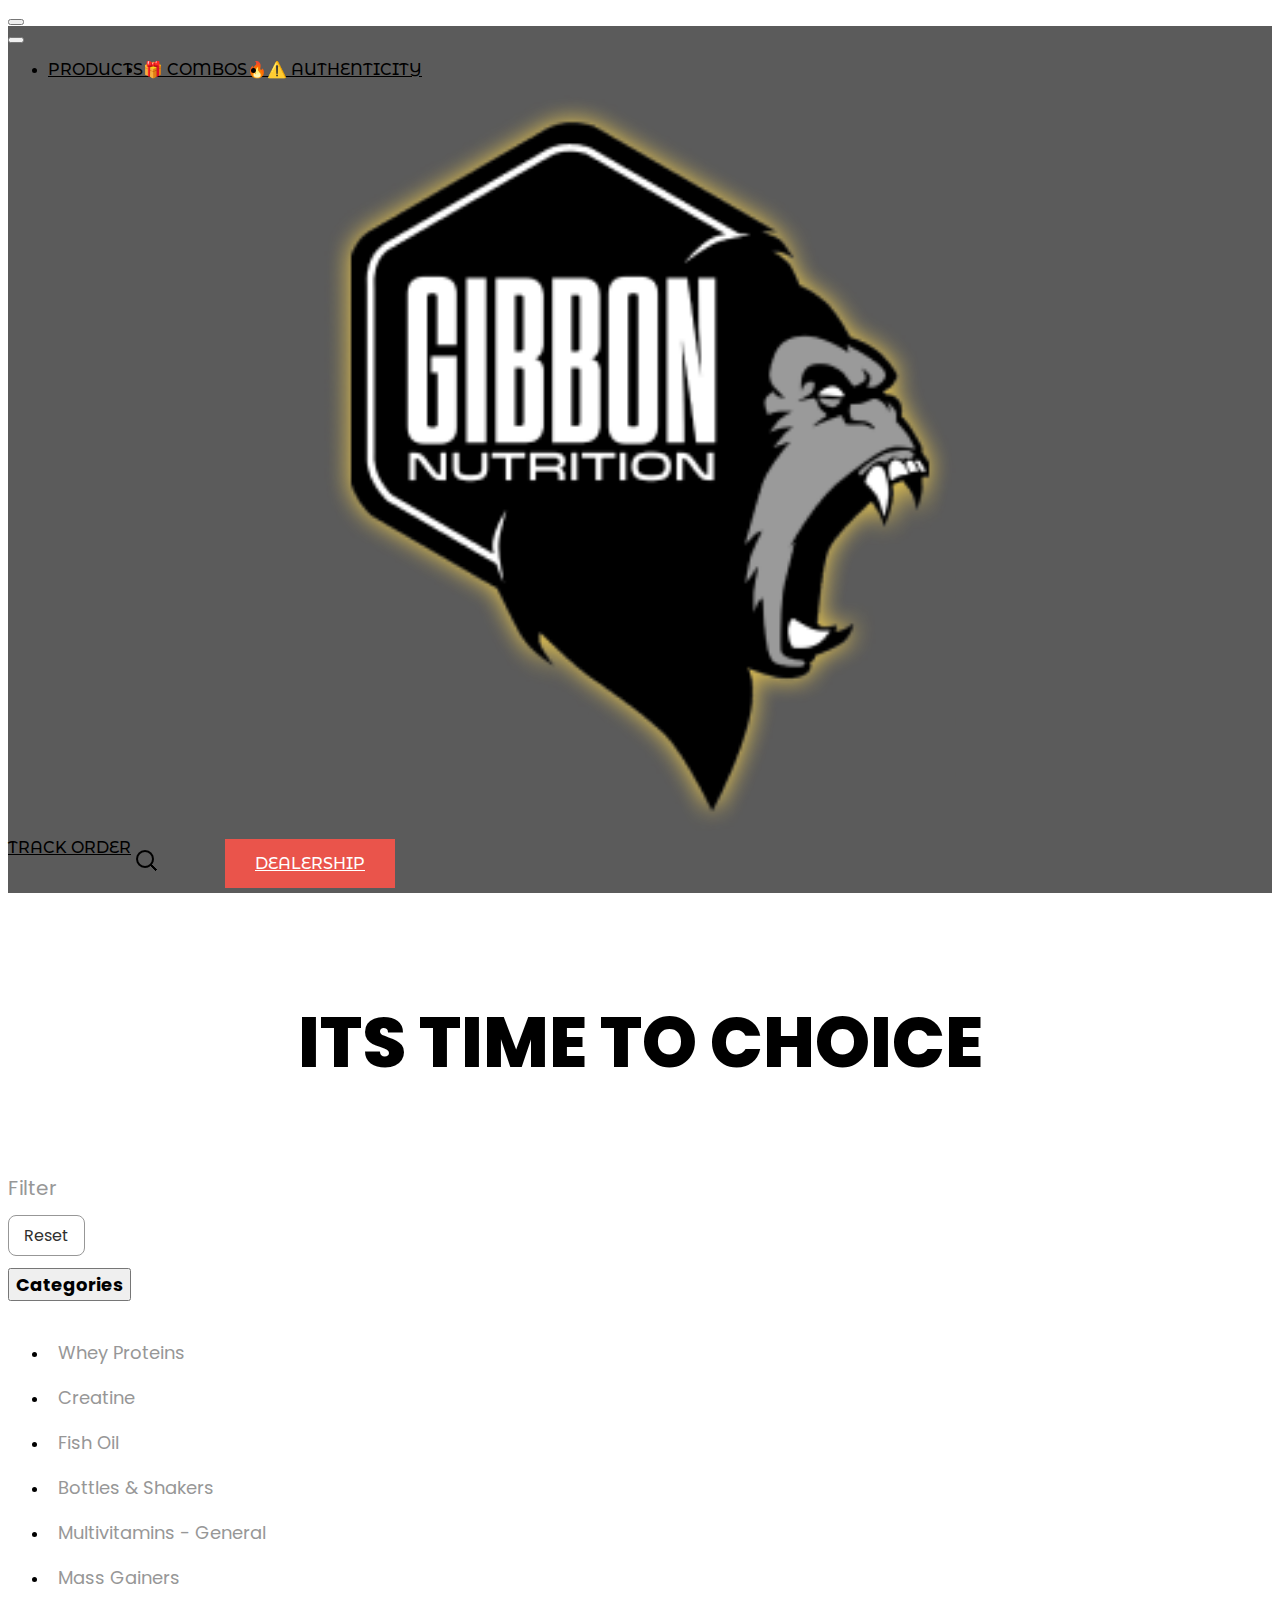
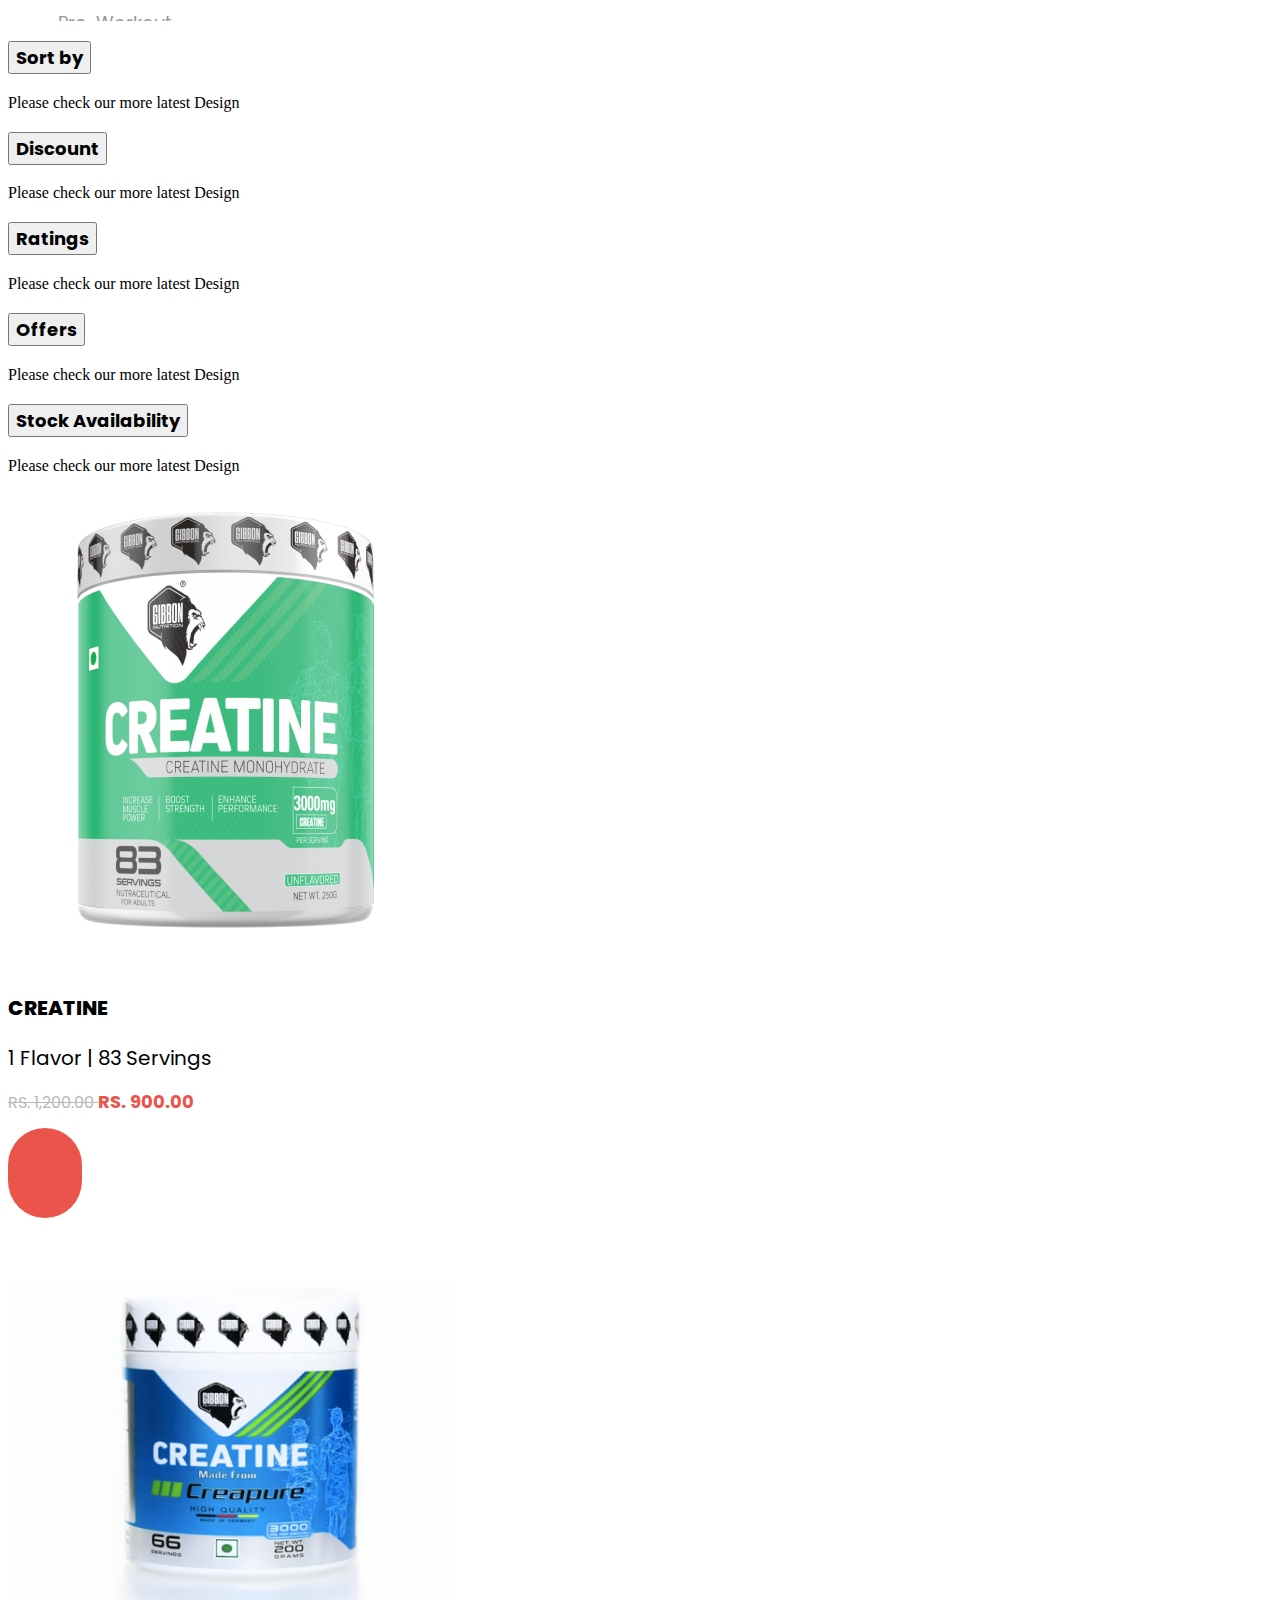
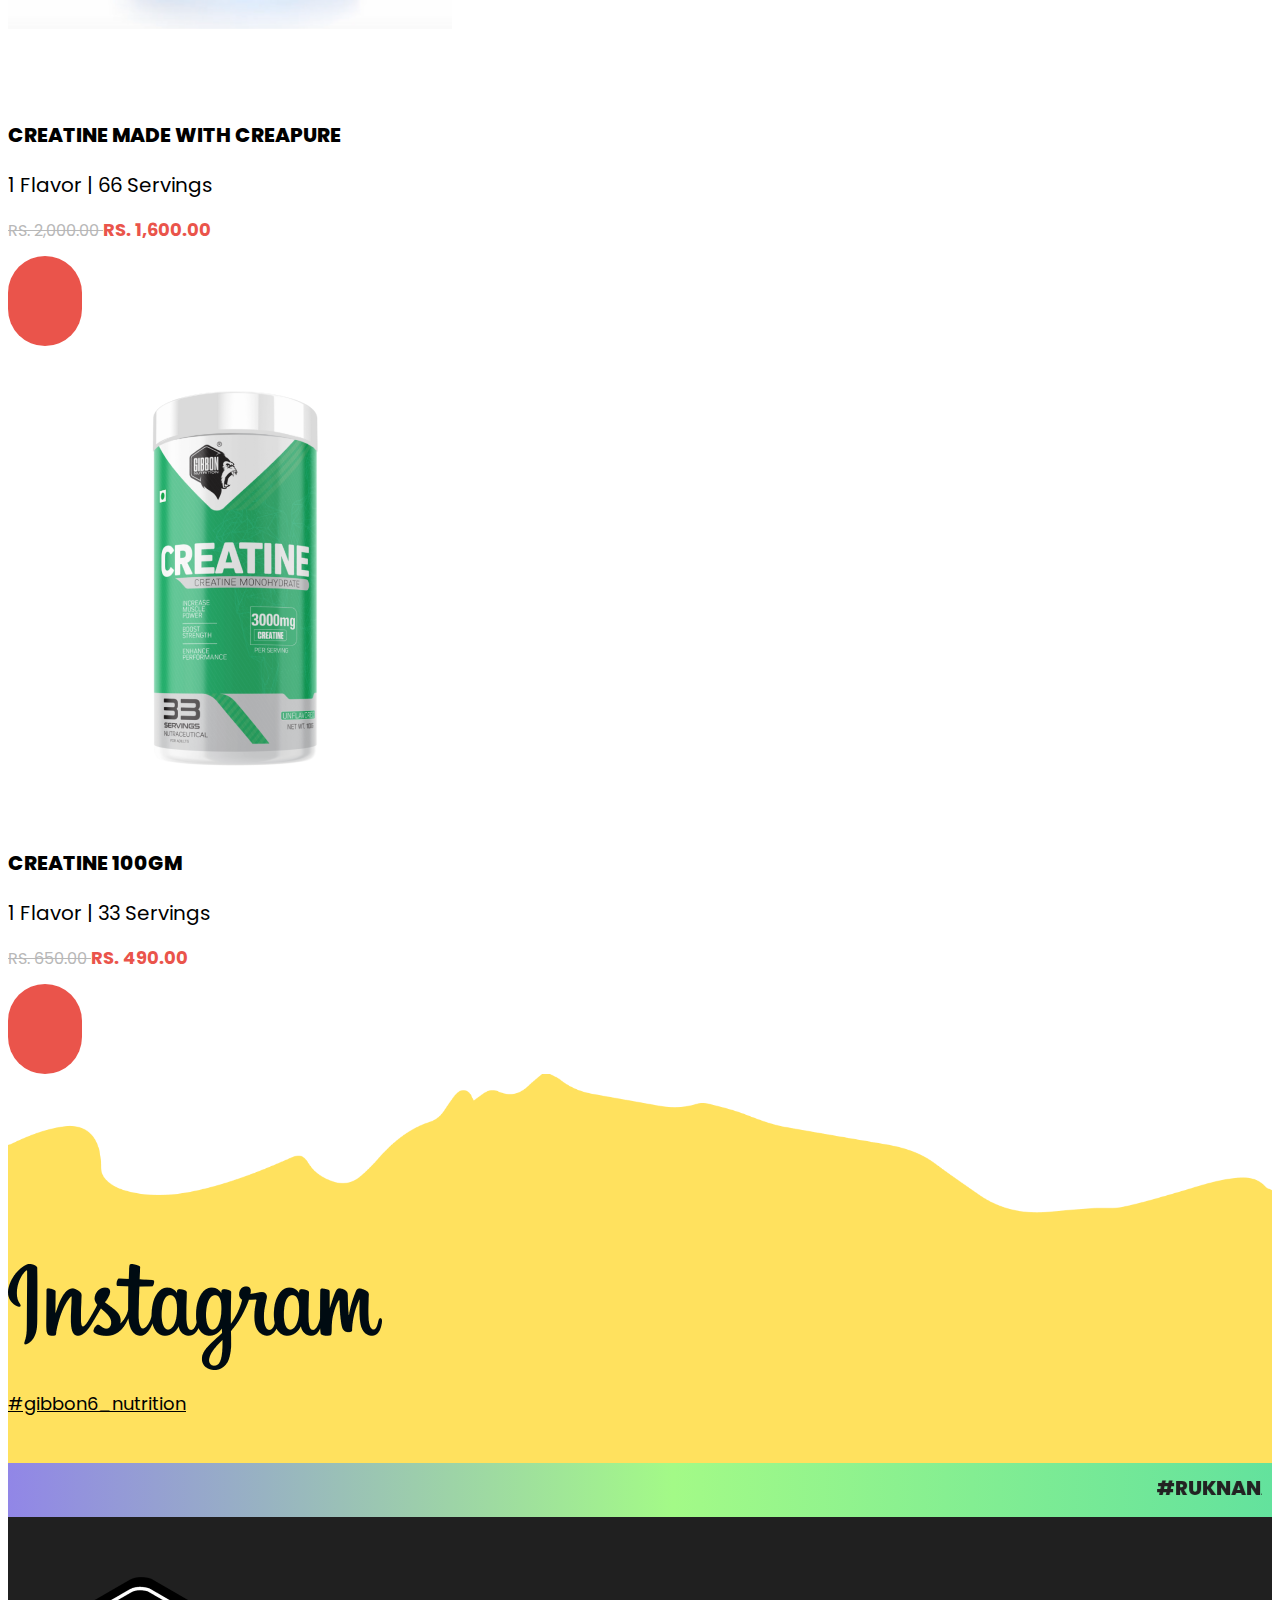
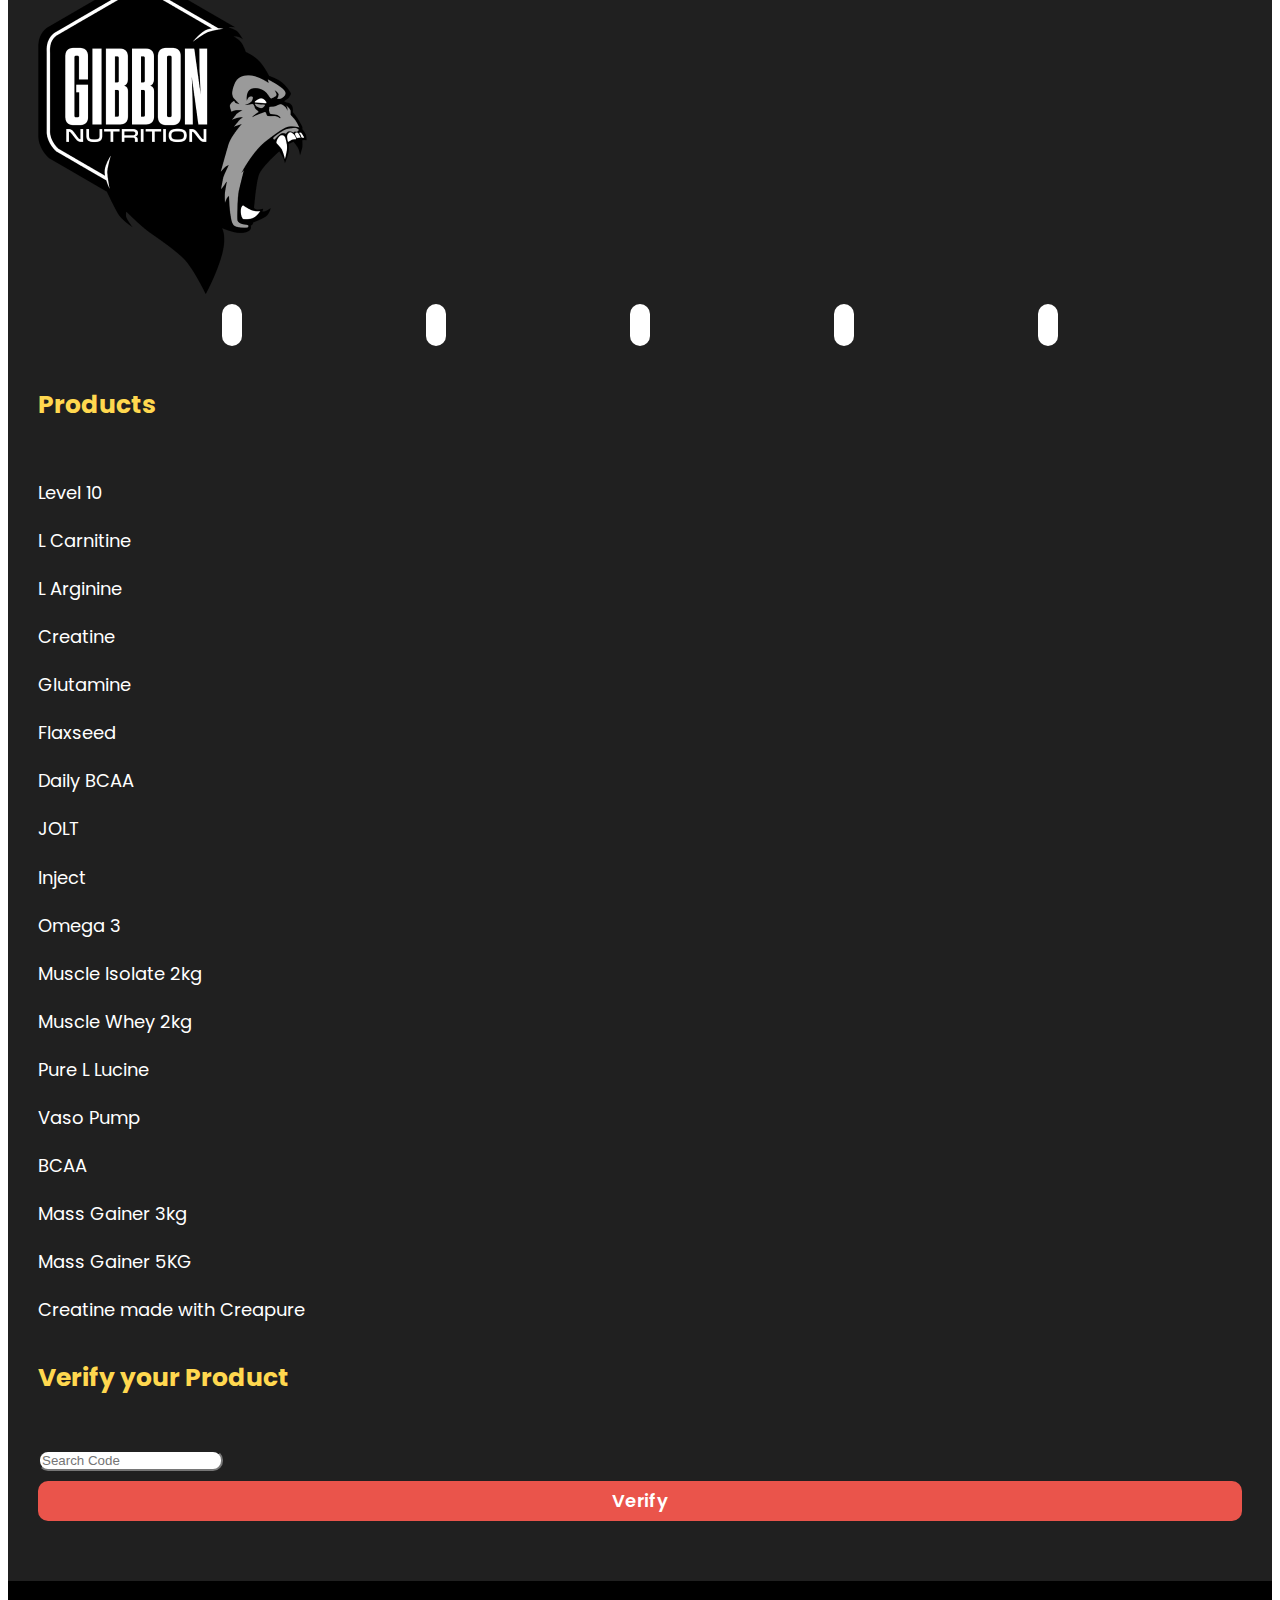
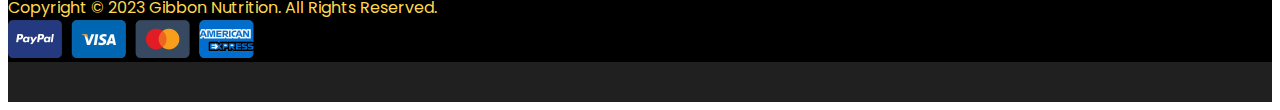
==== commit af37afd3: "htrht" ====
--- a/Categories.html
+++ b/Categories.html
@@ -240,9 +240,9 @@
                     </div>
                 </div>
             </div>
-            <div class="col-lg-9">
+            <div class="col-lg-9 pt-4">
                 <div class="row">
-                    <div class="col-lg-4">
+                    <div class="col-6 col-lg-4">
                         <!-- product -->
                         <div class="sec-all-pro" >
                             <img class="img-fluid border p-3" src="images/cat-p1.png" alt="">
@@ -263,7 +263,7 @@
                             </div>
                         </div>
                     </div>
-                    <div class="col-lg-4">
+                    <div class="col-6 col-lg-4">
                           <!-- product -->
                           <div class="sec-all-pro" >
                             <img class="img-fluid border p-3" src="images/cat-p2.png" alt="">
@@ -284,7 +284,7 @@
                             </div>
                         </div>
                     </div>
-                    <div class="col-lg-4">
+                    <div class="col-6 col-lg-4">
                           <!-- product -->
                           <div class="sec-all-pro" >
                             <img class="img-fluid border p-3" src="images/cat-p3.png" alt="">
--- a/css/style.css
+++ b/css/style.css
@@ -651,7 +651,6 @@
     font-size: 20px;
     font-style: italic;
     font-weight: 400;
-    line-height: 214.5%;
 }
 
 .quote-icon {
--- a/css/responsive.css
+++ b/css/responsive.css
@@ -109,6 +109,7 @@
 .trend-bg {
   border-radius: 20px;
   text-align: center;
+  padding-top: 20px;
 }
 .sec-all-pro {
   padding-bottom: 30px;
@@ -116,10 +117,15 @@
 div#accordionFlushExample {
   padding-top: 30px;
 }
-
+.swiper-container.testimonial {
+  height: 50vh;
+}
+.tranding-price {
+  font-size: 30px;
+}
 .big-img {
   width: 100%;
-  height: 330px;
+  height: auto;
 }
 .img-thumbnail {
   margin: 0px 2px;
@@ -170,6 +176,56 @@
 .sec-relatrd {
   font-size: 25px;
 }
+.testimonial-section{
+  display: flex;
+  flex-direction: column;
+}
+.testi-user-img , .testimonial-section .user-saying {
+  width: 100%;
+}
+.testimonial-section .quote{
+  padding:0px !important;
+}
+.testimonial-section .quote h3 {
+  font-size: 25px;
+}
+.testimonial-section .quote h4 {
+  font-size: 20px;
+}
+.testimonial-section .quote p{
+  font-size: 18px;
+}
+.sec-hero-bg{
+  background-image: url(../images/bgg-home.png);
+}
+.item.sec-img-2 {
+  margin-top: 0px;
+}
+.item.sec-img-1 {
+  margin-top: 0px;
+}
+.product-cart-icon {
+  width: 100%;
+  height: 50px;
+  text-align: center;
+  border-radius: 9px;
+  background-color: #EA544B;
+  padding: 1px 2px;
+}
+.product-name {
+  font-size: 16px;
+}
+.product-des {
+  font-size: 12px;
+}
+.product-mrp {
+  font-size: 10px;
+}
+.product-discount {
+  font-size: 12px;
+}
+
+
 
 
 
@@ -194,5 +250,13 @@
   color: #fff !important;
   background: transparent;
 }
-}
-
+
+
+
+
+
+
+
+
+}
+
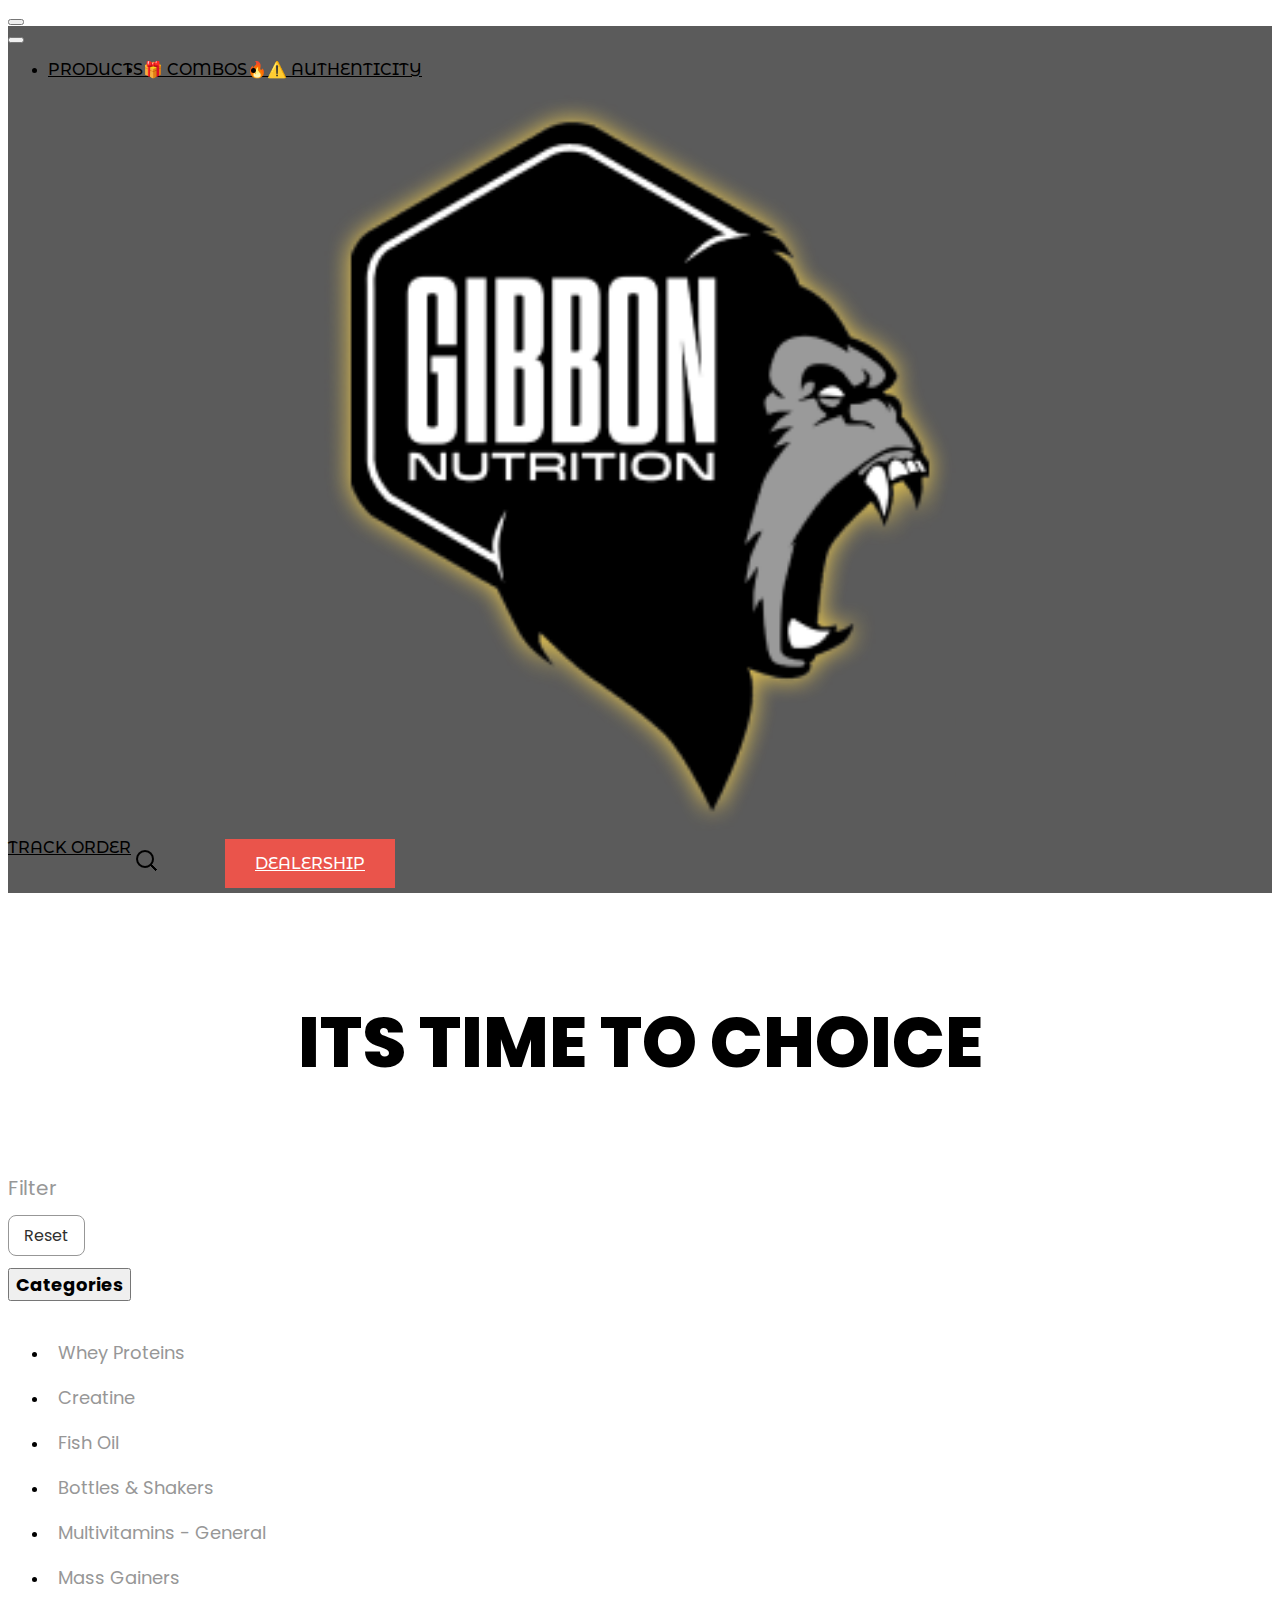
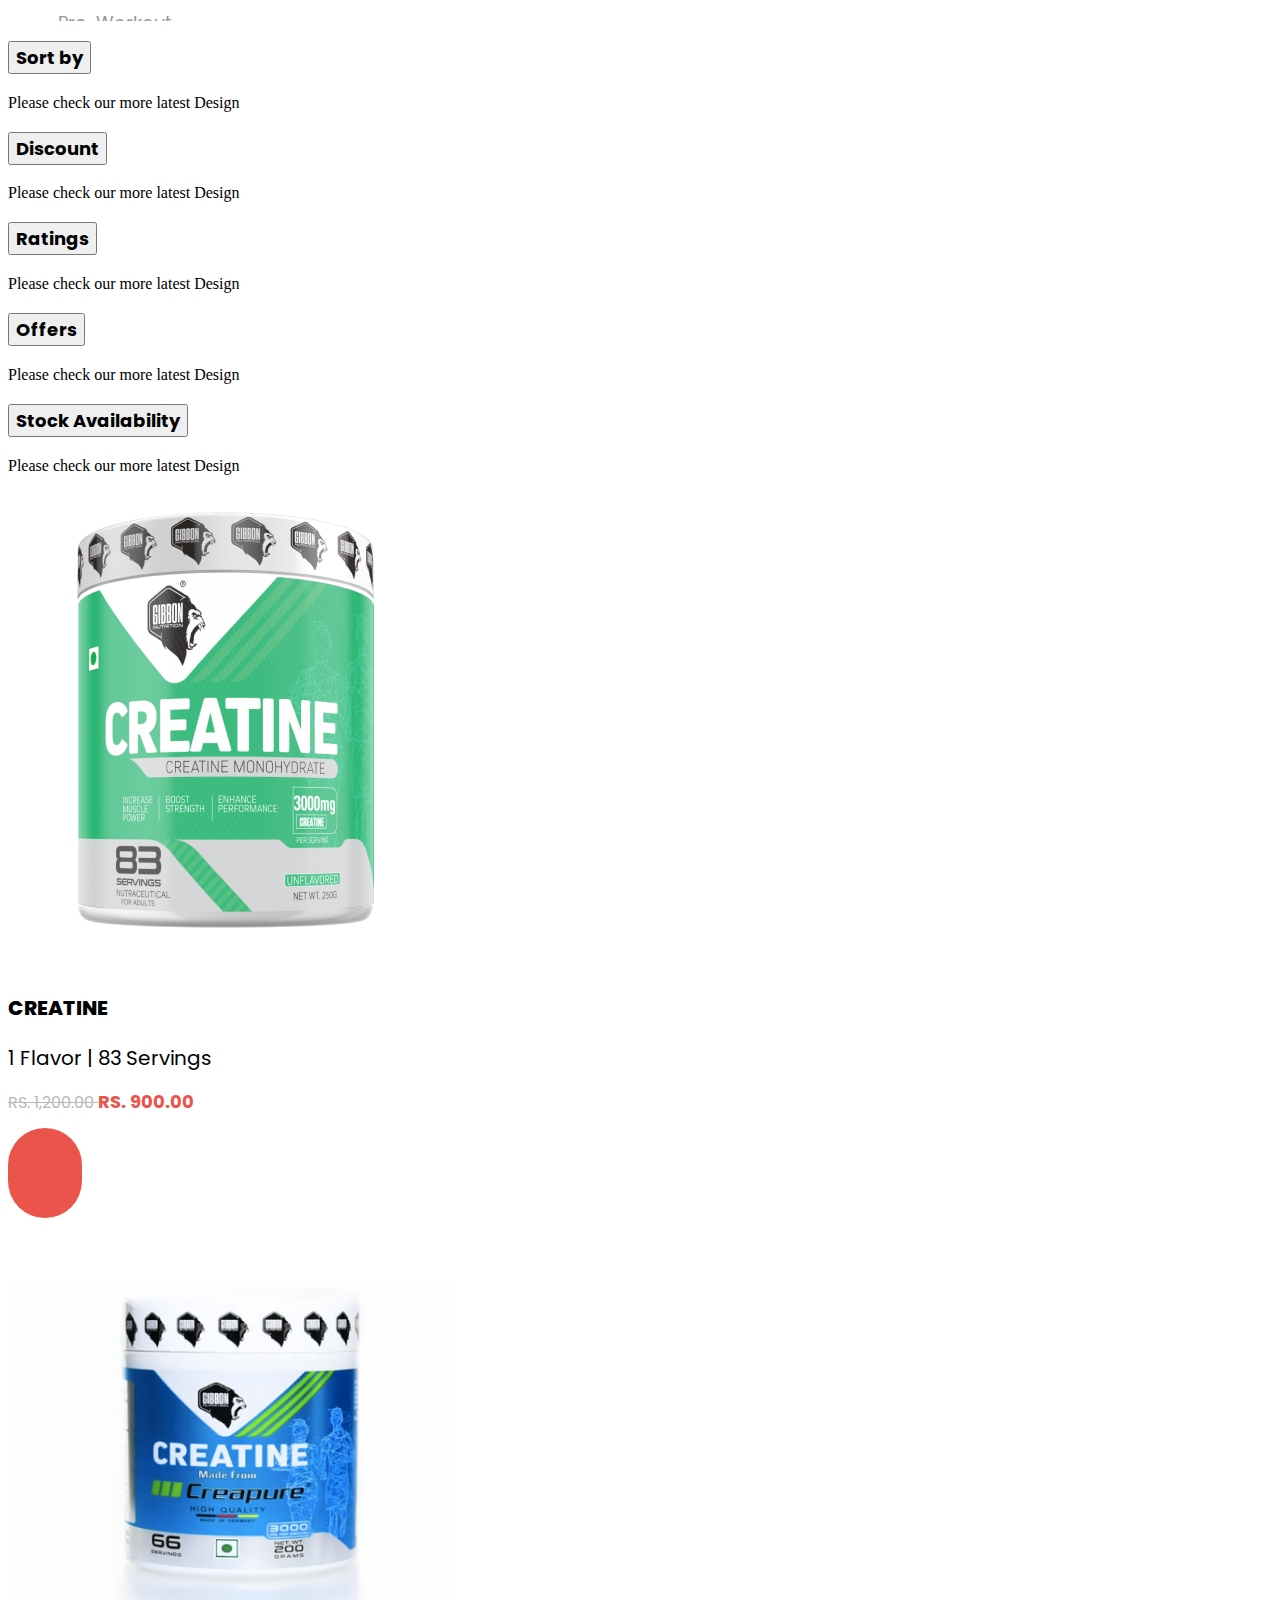
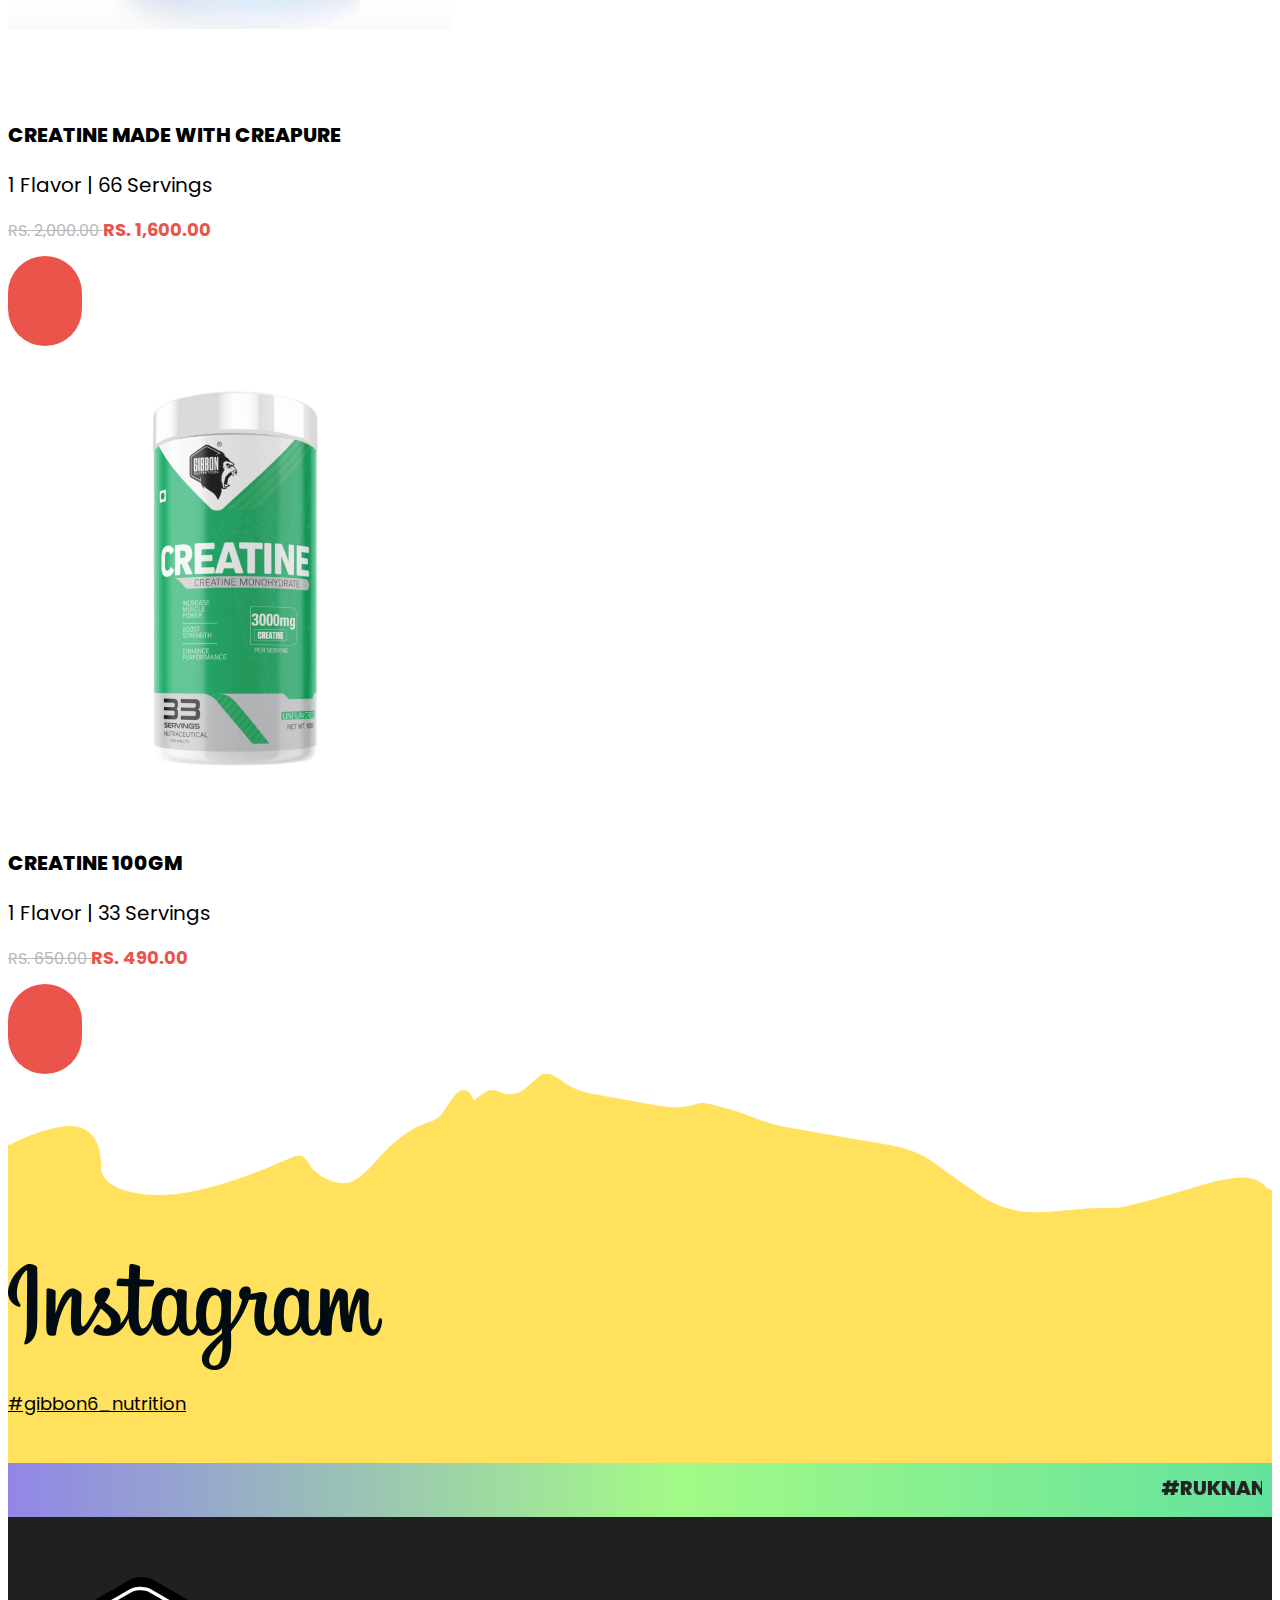
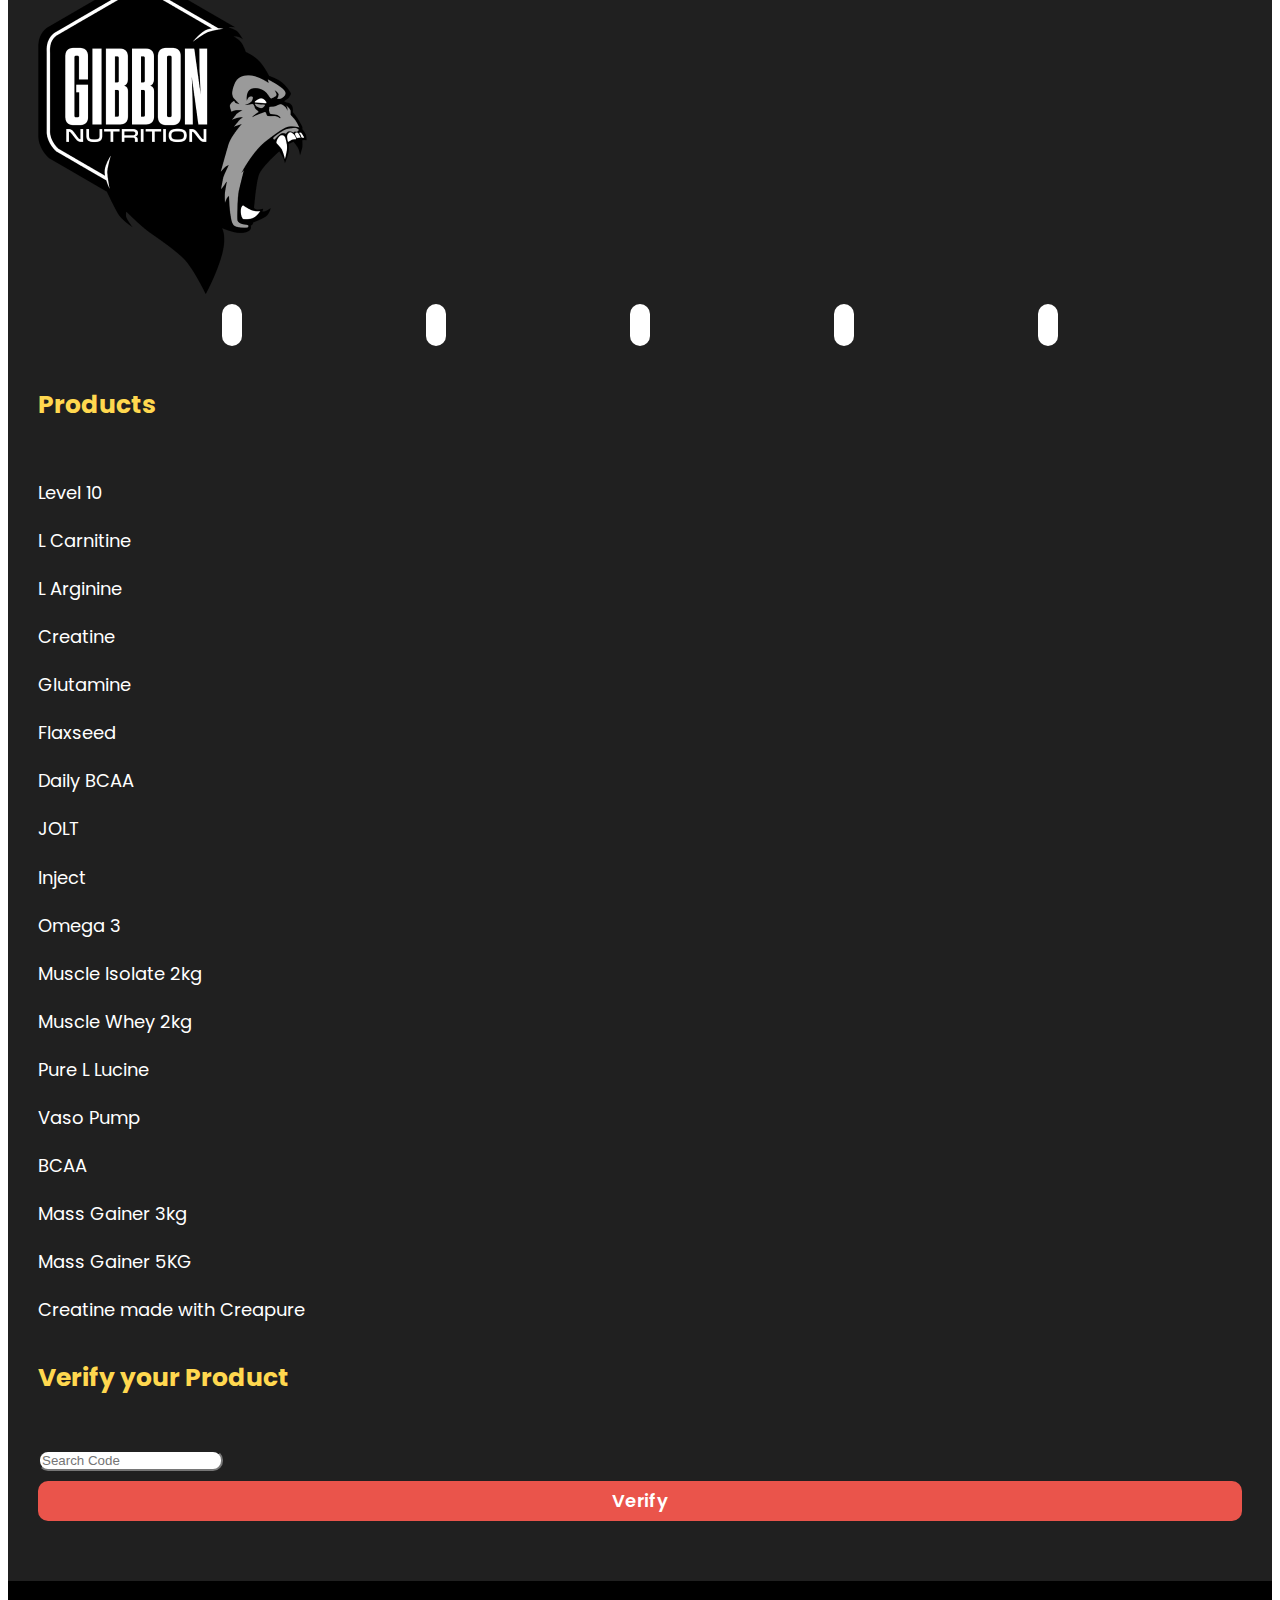
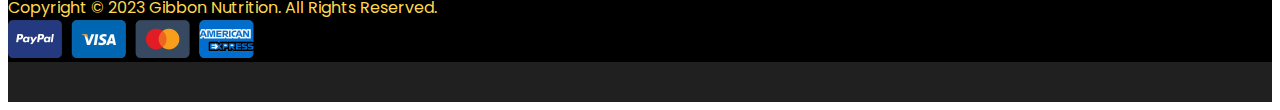
==== commit 3bfc070a: "nmghjhj" ====
--- a/Categories.html
+++ b/Categories.html
@@ -255,7 +255,7 @@
                                 </div>
                                 <div class=" col-sm-3 sec-cart-main-box">
                                     <div class="product-cart-icon">
-                                        <a class="prodict-icons" href="#">
+                                        <a class="prodict-icons" href="Product-detail-page.html">
                                             <i class="fa-solid fa-bag-shopping"></i>
                                         </a>
                                     </div>
